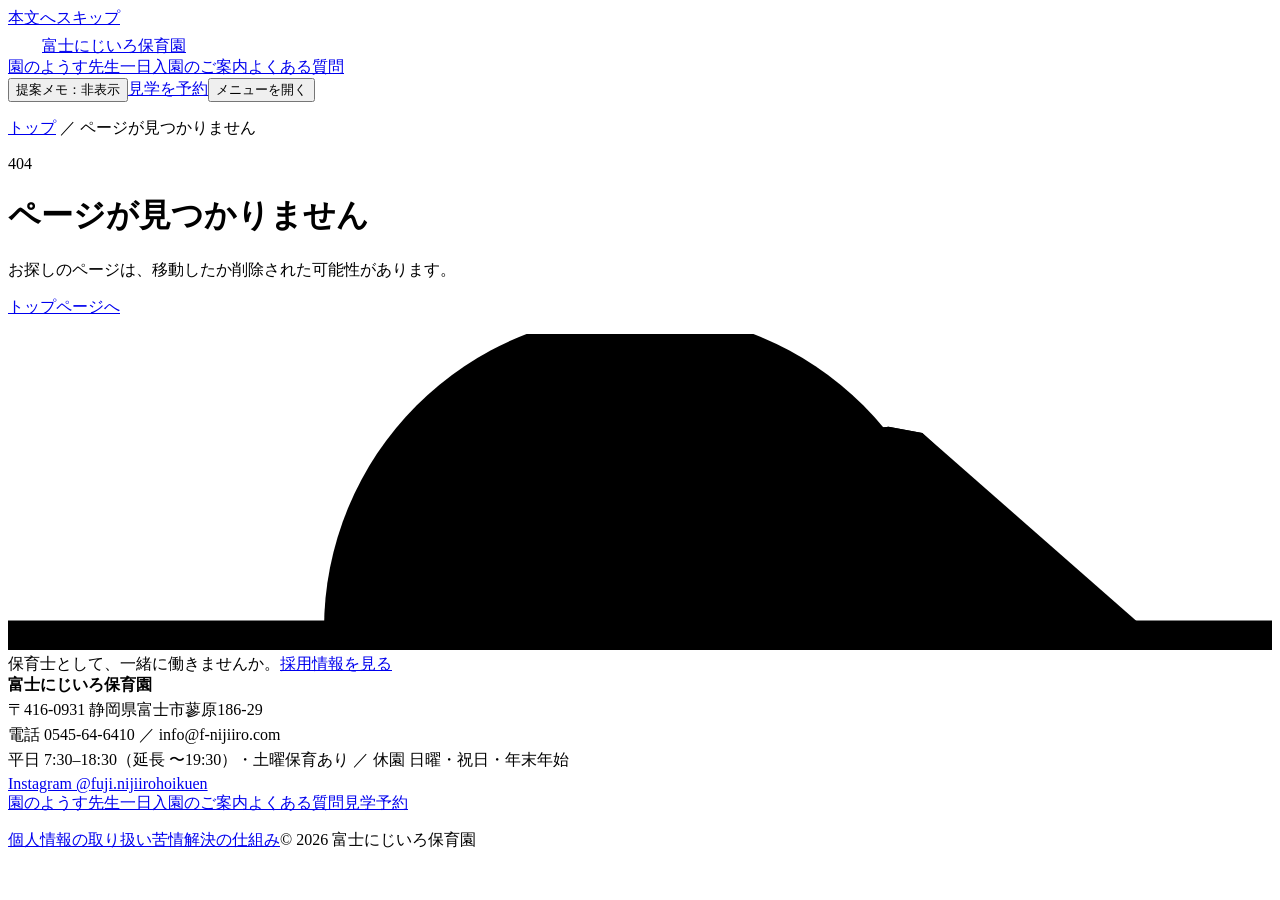
==== 404/index.html @ fb6dd58d "確認用プレビューを公開 Co-Authored-By: Claude Opus 5.5 <noreply@anthropic.com>" ====
<!DOCTYPE html><html lang="ja" class="klee_one_d4a8d905-module__FEglpW__variable zen_kaku_gothic_new_a255cc1d-module__hbiA_q__variable fredoka_ed360d62-module__T6esDq__variable"><head><meta charSet="utf-8"/><meta name="viewport" content="width=device-width, initial-scale=1, viewport-fit=cover"/><link rel="stylesheet" href="/fuji-nijiiro-preview/_next/static/chunks/02b3q-wnqt8ev.css" data-precedence="next"/><link rel="stylesheet" href="/fuji-nijiiro-preview/_next/static/chunks/382g7exgnpxc5.css" data-precedence="next"/><link rel="stylesheet" href="/fuji-nijiiro-preview/_next/static/chunks/0oi9pnsf7dxhw.css" data-precedence="next"/><link rel="preload" as="script" fetchPriority="low" href="/fuji-nijiiro-preview/_next/static/chunks/12aruqaur5huj.js"/><script src="/fuji-nijiiro-preview/_next/static/chunks/3spakuf7xvknm.js" async=""></script><script src="/fuji-nijiiro-preview/_next/static/chunks/3bcs9-gjugoay.js" async=""></script><script src="/fuji-nijiiro-preview/_next/static/chunks/turbopack-0-0jgqx84bv3s.js" async=""></script><script src="/fuji-nijiiro-preview/_next/static/chunks/0du0nsleyqo_m.js" async=""></script><script src="/fuji-nijiiro-preview/_next/static/chunks/0y13n8u0n8-jg.js" async=""></script><meta name="robots" content="noindex"/><meta name="next-size-adjust" content=""/><meta name="theme-color" content="#FBF7F5" media="(prefers-color-scheme: light)"/><meta name="theme-color" content="#1C1827" media="(prefers-color-scheme: dark)"/><title>富士にじいろ保育園｜富士市蓼原の0〜2歳児保育園</title><meta name="description" content="静岡県富士市蓼原にある0〜2歳児の小さな保育園。保育士9名、園内調理の給食、虹色のベッドでのお昼寝。見学は平日午前を中心に受け付けています。"/><meta name="robots" content="noindex, nofollow"/><link rel="canonical" href="https://yukis01060106.github.io/fuji-nijiiro-preview/"/><meta property="og:title" content="富士にじいろ保育園｜小さな手を、安心して預けられる場所。"/><meta property="og:description" content="静岡県富士市蓼原にある0〜2歳児の小さな保育園。保育士9名、園内調理の給食、虹色のベッドでのお昼寝。見学は平日午前を中心に受け付けています。"/><meta property="og:site_name" content="富士にじいろ保育園"/><meta property="og:locale" content="ja_JP"/><meta property="og:image" content="https://yukis01060106.github.io/fuji-nijiiro-preview/og.png"/><meta property="og:image:width" content="1200"/><meta property="og:image:height" content="630"/><meta property="og:image:alt" content="親子が手をつないで、虹のかかる保育園の扉をくぐる水彩のイラスト"/><meta property="og:type" content="website"/><meta name="twitter:card" content="summary_large_image"/><meta name="twitter:title" content="富士にじいろ保育園｜小さな手を、安心して預けられる場所。"/><meta name="twitter:description" content="静岡県富士市蓼原にある0〜2歳児の小さな保育園。保育士9名、園内調理の給食、虹色のベッドでのお昼寝。見学は平日午前を中心に受け付けています。"/><meta name="twitter:image" content="https://yukis01060106.github.io/fuji-nijiiro-preview/og.png"/><link rel="icon" href="/fuji-nijiiro-preview/icon.svg?icon.19hke7n_ek3kn.svg" sizes="any" type="image/svg+xml"/><script src="/fuji-nijiiro-preview/_next/static/chunks/0cz1d0mv5g_q7.js" noModule=""></script></head><body><div hidden=""><!--$--><!--/$--></div><a class="skip" href="#main">本文へスキップ</a><header class="site-head solid"><div class="wrap head-row"><a class="logo" href="/fuji-nijiiro-preview/" aria-label="富士にじいろ保育園 トップへ"><svg width="34" height="22" viewBox="0 0 34 22" aria-hidden="true"><g fill="none" stroke-width="3" stroke-linecap="round"><path d="M3 20a14 14 0 0 1 28 0" style="stroke:var(--r1)"></path><path d="M8 20a9 9 0 0 1 18 0" style="stroke:var(--r4)"></path><path d="M13 20a4 4 0 0 1 8 0" style="stroke:var(--r6)"></path></g></svg><span>富士にじいろ保育園</span></a><nav class="head-nav" aria-label="メインメニュー"><a href="/fuji-nijiiro-preview/#place">園のようす</a><a href="/fuji-nijiiro-preview/#teachers">先生</a><a href="/fuji-nijiiro-preview/#day">一日</a><a href="/fuji-nijiiro-preview/guide">入園のご案内</a><a href="/fuji-nijiiro-preview/guide#faq">よくある質問</a></nav><div class="head-actions"><button class="memo-toggle" type="button" aria-pressed="false">提案メモ：<!-- -->非表示</button><a class="btn small" href="/fuji-nijiiro-preview/#visit">見学を予約</a><button class="menu-btn" type="button" aria-expanded="false" aria-controls="mobile-menu"><span aria-hidden="true" class="menu-icon"><i></i><i></i></span><span class="sr-only">メニューを開く</span></button></div></div><nav id="mobile-menu" class="mobile-menu" hidden="" aria-label="メニュー"><div class="wrap"><a href="/fuji-nijiiro-preview/#place">園のようす</a><a href="/fuji-nijiiro-preview/#teachers">先生</a><a href="/fuji-nijiiro-preview/#day">一日</a><a href="/fuji-nijiiro-preview/guide">入園のご案内</a><a href="/fuji-nijiiro-preview/guide#faq">よくある質問</a><a href="/fuji-nijiiro-preview/#visit">見学のご予約・アクセス</a><a href="/fuji-nijiiro-preview/recruit">保育士の採用情報</a></div></nav></header><main id="main" class="subpage"><div class="wrap"><p class="crumbs"><a href="/fuji-nijiiro-preview/">トップ</a> ／ <!-- -->ページが見つかりません</p><div class="sec-head"><p class="sec-label">404</p><h1>ページが見つかりません</h1><p>お探しのページは、移動したか削除された可能性があります。</p></div><div class="prose"><p><a class="btn" href="/fuji-nijiiro-preview/">トップページへ</a></p></div></div></main><footer><div class="wrap"><svg class="foot-art" viewBox="0 0 600 150" aria-hidden="true"><g class="wc"><path class="s-fuji" d="M300 140 L400 46 L418 44 L434 47 L540 140Z"></path><path class="s-snow" d="M388 58 400 46 418 44 434 47 448 60 440 57 432 64 422 56 414 65 404 56 396 63Z"></path><path class="rb-static" style="stroke:var(--r1)" d="M150 140A150 150 0 0 1 450 140"></path><path class="rb-static" style="stroke:var(--r2)" d="M157 140A143 143 0 0 1 443 140"></path><path class="rb-static" style="stroke:var(--r3)" d="M164 140A136 136 0 0 1 436 140"></path><path class="rb-static" style="stroke:var(--r4)" d="M171 140A129 129 0 0 1 429 140"></path><path class="rb-static" style="stroke:var(--r5)" d="M178 140A122 122 0 0 1 422 140"></path><path class="rb-static" style="stroke:var(--r6)" d="M185 140A115 115 0 0 1 415 140"></path><path class="rb-static" style="stroke:var(--r7)" d="M192 140A108 108 0 0 1 408 140"></path><rect class="s-ground" x="0" y="136" width="600" height="14"></rect></g><g class="hand outline"><rect class="s-wallwood" x="230" y="92" width="140" height="48"></rect><rect class="s-roofcap" x="226" y="88" width="148" height="6" rx="2"></rect><rect class="s-frame" x="288" y="108" width="24" height="32" rx="1"></rect><rect class="s-glow" x="291" y="111" width="18" height="29"></rect><rect class="s-frame" x="334" y="108" width="18" height="16" rx="1"></rect></g></svg><div class="recruit"><span>保育士として、一緒に働きませんか。</span><a href="/fuji-nijiiro-preview/recruit">採用情報を見る</a></div><div class="foot"><div style="display:grid;gap:4px"><strong class="foot-name">富士にじいろ保育園</strong><span>〒416-0931<!-- --> <!-- -->静岡県富士市蓼原186-29</span><span>電話 <!-- -->0545-64-6410<!-- --> ／ <!-- -->info@f-nijiiro.com</span><span>平日 7:30–18:30（延長 〜19:30）・土曜保育あり ／ 休園 <!-- -->日曜・祝日・年末年始</span><a href="https://www.instagram.com/fuji.nijiirohoikuen/" target="_blank" rel="noopener noreferrer">Instagram @<!-- -->fuji.nijiirohoikuen</a></div><nav aria-label="フッター"><a href="/fuji-nijiiro-preview/#place">園のようす</a><a href="/fuji-nijiiro-preview/#teachers">先生</a><a href="/fuji-nijiiro-preview/#day">一日</a><a href="/fuji-nijiiro-preview/guide">入園のご案内</a><a href="/fuji-nijiiro-preview/guide#faq">よくある質問</a><a href="/fuji-nijiiro-preview/#visit">見学予約</a></nav></div><p class="foot-legal"><a href="/fuji-nijiiro-preview/privacy">個人情報の取り扱い</a><a href="/fuji-nijiiro-preview/complaints">苦情解決の仕組み</a><span>© 2026 <!-- -->富士にじいろ保育園</span></p></div></footer><!--$--><!--/$--><script src="/fuji-nijiiro-preview/_next/static/chunks/12aruqaur5huj.js" id="_R_" async=""></script><script>(self.__next_f=self.__next_f||[]).push([0])</script><script>self.__next_f.push([1,"1:\"$Sreact.fragment\"\n2:I[39756,[\"/fuji-nijiiro-preview/_next/static/chunks/0du0nsleyqo_m.js\"],\"default\"]\n3:I[37457,[\"/fuji-nijiiro-preview/_next/static/chunks/0du0nsleyqo_m.js\"],\"default\"]\n4:I[70119,[\"/fuji-nijiiro-preview/_next/static/chunks/0du0nsleyqo_m.js\",\"/fuji-nijiiro-preview/_next/static/chunks/0y13n8u0n8-jg.js\"],\"default\"]\nf:I[68027,[\"/fuji-nijiiro-preview/_next/static/chunks/0du0nsleyqo_m.js\"],\"default\",1]\n:HL[\"/fuji-nijiiro-preview/_next/static/chunks/02b3q-wnqt8ev.css\",\"style\"]\n:HL[\"/fuji-nijiiro-preview/_next/static/chunks/382g7exgnpxc5.css\",\"style\"]\n:HL[\"/fuji-nijiiro-preview/_next/static/chunks/0oi9pnsf7dxhw.css\",\"style\"]\nd:X\n"])</script><script>self.__next_f.push([1,"0:{\"P\":null,\"c\":[\"\",\"_not-found\",\"\"],\"q\":\"\",\"i\":false,\"f\":[[[\"\",{\"children\":[\"/_not-found\",{\"children\":[\"__PAGE__\",{},\"$undefined\",\"$undefined\",4608]},\"$undefined\",\"$undefined\",4608]},\"$undefined\",\"$undefined\",4624],[[\"$\",\"$1\",\"c\",{\"children\":[[[\"$\",\"link\",\"0\",{\"rel\":\"stylesheet\",\"href\":\"/fuji-nijiiro-preview/_next/static/chunks/02b3q-wnqt8ev.css\",\"precedence\":\"next\",\"crossOrigin\":\"$undefined\",\"nonce\":\"$undefined\"}],[\"$\",\"link\",\"1\",{\"rel\":\"stylesheet\",\"href\":\"/fuji-nijiiro-preview/_next/static/chunks/382g7exgnpxc5.css\",\"precedence\":\"next\",\"crossOrigin\":\"$undefined\",\"nonce\":\"$undefined\"}],[\"$\",\"link\",\"2\",{\"rel\":\"stylesheet\",\"href\":\"/fuji-nijiiro-preview/_next/static/chunks/0oi9pnsf7dxhw.css\",\"precedence\":\"next\",\"crossOrigin\":\"$undefined\",\"nonce\":\"$undefined\"}],[\"$\",\"script\",\"script-0\",{\"src\":\"/fuji-nijiiro-preview/_next/static/chunks/0du0nsleyqo_m.js\",\"async\":true,\"nonce\":\"$undefined\"}]],[\"$\",\"html\",null,{\"lang\":\"ja\",\"className\":\"klee_one_d4a8d905-module__FEglpW__variable zen_kaku_gothic_new_a255cc1d-module__hbiA_q__variable fredoka_ed360d62-module__T6esDq__variable\",\"children\":[\"$\",\"body\",null,{\"children\":[[\"$\",\"a\",null,{\"className\":\"skip\",\"href\":\"#main\",\"children\":\"本文へスキップ\"}],[\"$\",\"$L2\",null,{\"parallelRouterKey\":\"children\",\"error\":\"$undefined\",\"errorStyles\":\"$undefined\",\"errorScripts\":\"$undefined\",\"template\":[\"$\",\"$L3\",null,{}],\"templateStyles\":\"$undefined\",\"templateScripts\":\"$undefined\",\"notFound\":[[[\"$\",\"$L4\",null,{\"solidAlways\":true}],[\"$\",\"main\",null,{\"id\":\"main\",\"className\":\"subpage\",\"children\":[\"$\",\"div\",null,{\"className\":\"wrap\",\"children\":[[\"$\",\"p\",null,{\"className\":\"crumbs\",\"children\":[[\"$\",\"a\",null,{\"href\":\"/fuji-nijiiro-preview/\",\"children\":\"トップ\"}],\" ／ \",\"ページが見つかりません\"]}],[\"$\",\"div\",null,{\"className\":\"sec-head\",\"children\":[[\"$\",\"p\",null,{\"className\":\"sec-label\",\"children\":\"404\"}],[\"$\",\"h1\",null,{\"children\":\"ページが見つかりません\"}],[\"$\",\"p\",null,{\"children\":\"お探しのページは、移動したか削除された可能性があります。\"}]]}],[\"$\",\"div\",null,{\"className\":\"prose\",\"children\":[\"$\",\"p\",null,{\"children\":[\"$\",\"a\",null,{\"className\":\"btn\",\"href\":\"/fuji-nijiiro-preview/\",\"children\":\"トップページへ\"}]}]}]]}]}],[\"$\",\"footer\",null,{\"children\":[\"$\",\"div\",null,{\"className\":\"wrap\",\"children\":[[\"$\",\"svg\",null,{\"className\":\"foot-art\",\"viewBox\":\"0 0 600 150\",\"aria-hidden\":\"true\",\"children\":[[\"$\",\"g\",null,{\"className\":\"wc\",\"children\":[[\"$\",\"path\",null,{\"className\":\"s-fuji\",\"d\":\"M300 140 L400 46 L418 44 L434 47 L540 140Z\"}],[\"$\",\"path\",null,{\"className\":\"s-snow\",\"d\":\"M388 58 400 46 418 44 434 47 448 60 440 57 432 64 422 56 414 65 404 56 396 63Z\"}],[[\"$\",\"path\",\"--r1\",{\"className\":\"rb-static\",\"style\":{\"stroke\":\"var(--r1)\"},\"d\":\"M150 140A150 150 0 0 1 450 140\"}],[\"$\",\"path\",\"--r2\",{\"className\":\"rb-static\",\"style\":{\"stroke\":\"var(--r2)\"},\"d\":\"M157 140A143 143 0 0 1 443 140\"}],[\"$\",\"path\",\"--r3\",{\"className\":\"rb-static\",\"style\":{\"stroke\":\"var(--r3)\"},\"d\":\"M164 140A136 136 0 0 1 436 140\"}],[\"$\",\"path\",\"--r4\",{\"className\":\"rb-static\",\"style\":{\"stroke\":\"var(--r4)\"},\"d\":\"M171 140A129 129 0 0 1 429 140\"}],[\"$\",\"path\",\"--r5\",{\"className\":\"rb-static\",\"style\":{\"stroke\":\"var(--r5)\"},\"d\":\"M178 140A122 122 0 0 1 422 140\"}],[\"$\",\"path\",\"--r6\",{\"className\":\"rb-static\",\"style\":{\"stroke\":\"var(--r6)\"},\"d\":\"M185 140A115 115 0 0 1 415 140\"}],[\"$\",\"path\",\"--r7\",{\"className\":\"rb-static\",\"style\":{\"stroke\":\"var(--r7)\"},\"d\":\"M192 140A108 108 0 0 1 408 140\"}]],[\"$\",\"rect\",null,{\"className\":\"s-ground\",\"x\":\"0\",\"y\":\"136\",\"width\":\"600\",\"height\":\"14\"}]]}],[\"$\",\"g\",null,{\"className\":\"hand outline\",\"children\":[[\"$\",\"rect\",null,{\"className\":\"s-wallwood\",\"x\":\"230\",\"y\":\"92\",\"width\":\"140\",\"height\":\"48\"}],[\"$\",\"rect\",null,{\"className\":\"s-roofcap\",\"x\":\"226\",\"y\":\"88\",\"width\":\"148\",\"height\":\"6\",\"rx\":\"2\"}],[\"$\",\"rect\",null,{\"className\":\"s-frame\",\"x\":\"288\",\"y\":\"108\",\"width\":\"24\",\"height\":\"32\",\"rx\":\"1\"}],[\"$\",\"rect\",null,{\"className\":\"s-glow\",\"x\":\"291\",\"y\":\"111\",\"width\":\"18\",\"height\":\"29\"}],[\"$\",\"rect\",null,{\"className\":\"s-frame\",\"x\":\"334\",\"y\":\"108\",\"width\":\"18\",\"height\":\"16\",\"rx\":\"1\"}]]}]]}],[\"$\",\"div\",null,{\"className\":\"recruit\",\"children\":[[\"$\",\"span\",null,{\"children\":\"保育士として、一緒に働きませんか。\"}],[\"$\",\"a\",null,{\"href\":\"/fuji-nijiiro-preview/recruit\",\"children\":\"採用情報を見る\"}]]}],[\"$\",\"div\",null,{\"className\":\"foot\",\"children\":[[\"$\",\"div\",null,{\"style\":{\"display\":\"grid\",\"gap\":4},\"children\":[[\"$\",\"strong\",null,{\"className\":\"foot-name\",\"children\":\"富士にじいろ保育園\"}],[\"$\",\"span\",null,{\"children\":[\"〒416-0931\",\" \",\"静岡県富士市蓼原186-29\"]}],[\"$\",\"span\",null,{\"children\":[\"電話 \",\"0545-64-6410\",\" ／ \",\"info@f-nijiiro.com\"]}],[\"$\",\"span\",null,{\"children\":[\"平日 7:30–18:30（延長 〜19:30）・土曜保育あり ／ 休園 \",\"日曜・祝日・年末年始\"]}],[\"$\",\"a\",null,{\"href\":\"https://www.instagram.com/fuji.nijiirohoikuen/\",\"target\":\"_blank\",\"rel\":\"noopener noreferrer\",\"children\":[\"Instagram @\",\"fuji.nijiirohoikuen\"]}]]}],[\"$\",\"nav\",null,{\"aria-label\":\"フッター\",\"children\":[[[\"$\",\"a\",\"/fuji-nijiiro-preview/#place\",{\"href\":\"/fuji-nijiiro-preview/#place\",\"children\":\"園のようす\"}],[\"$\",\"a\",\"/fuji-nijiiro-preview/#teachers\",{\"href\":\"/fuji-nijiiro-preview/#teachers\",\"children\":\"先生\"}],\"$L5\",\"$L6\",\"$L7\"],\"$L8\"]}]]}],\"$L9\"]}]}]],[]],\"forbidden\":\"$undefined\",\"unauthorized\":\"$undefined\"}],\"$La\"]}]}]]}],{\"children\":[\"$Lb\",{\"children\":[\"$Lc\",{},null,false,null]},null,false,\"$d\"]},null,false,null],\"$Le\",false]],\"m\":\"$undefined\",\"G\":[\"$f\",[\"$L10\",\"$L11\",\"$L12\"]],\"S\":true,\"h\":null,\"r\":\"$undefined\",\"s\":\"$undefined\",\"a\":\"$undefined\",\"l\":\"$undefined\",\"p\":\"$undefined\",\"d\":\"$undefined\",\"b\":\"CigqmgHalCuzn7Uz724eG\"}\n"])</script><script>self.__next_f.push([1,"13:I[24100,[\"/fuji-nijiiro-preview/_next/static/chunks/0du0nsleyqo_m.js\"],\"default\"]\n14:I[97367,[\"/fuji-nijiiro-preview/_next/static/chunks/0du0nsleyqo_m.js\"],\"OutletBoundary\"]\n15:\"$Sreact.suspense\"\n17:I[97367,[\"/fuji-nijiiro-preview/_next/static/chunks/0du0nsleyqo_m.js\"],\"ViewportBoundary\"]\n19:I[97367,[\"/fuji-nijiiro-preview/_next/static/chunks/0du0nsleyqo_m.js\"],\"MetadataBoundary\"]\n5:[\"$\",\"a\",\"/fuji-nijiiro-preview/#day\",{\"href\":\"/fuji-nijiiro-preview/#day\",\"children\":\"一日\"}]\n6:[\"$\",\"a\",\"/fuji-nijiiro-preview/guide\",{\"href\":\"/fuji-nijiiro-preview/guide\",\"children\":\"入園のご案内\"}]\n7:[\"$\",\"a\",\"/fuji-nijiiro-preview/guide#faq\",{\"href\":\"/fuji-nijiiro-preview/guide#faq\",\"children\":\"よくある質問\"}]\n8:[\"$\",\"a\",null,{\"href\":\"/fuji-nijiiro-preview/#visit\",\"children\":\"見学予約\"}]\n9:[\"$\",\"p\",null,{\"className\":\"foot-legal\",\"children\":[[\"$\",\"a\",null,{\"href\":\"/fuji-nijiiro-preview/privacy\",\"children\":\"個人情報の取り扱い\"}],[\"$\",\"a\",null,{\"href\":\"/fuji-nijiiro-preview/complaints\",\"children\":\"苦情解決の仕組み\"}],[\"$\",\"span\",null,{\"children\":[\"© 2026 \",\"富士にじいろ保育園\"]}]]}]\na:[\"$\",\"$L13\",null,{}]\nb:[\"$\",\"$1\",\"c\",{\"children\":[null,[\"$\",\"$L2\",null,{\"parallelRouterKey\":\"children\",\"error\":\"$undefined\",\"errorStyles\":\"$undefined\",\"errorScripts\":\"$undefined\",\"template\":[\"$\",\"$L3\",null,{}],\"templateStyles\":\"$undefined\",\"templateScripts\":\"$undefined\",\"notFound\":\"$undefined\",\"forbidden\":\"$undefined\",\"unauthorized\":\"$undefined\"}]]}]\n"])</script><script>self.__next_f.push([1,"c:[\"$\",\"$1\",\"c\",{\"children\":[[[\"$\",\"$L4\",null,{\"solidAlways\":true}],[\"$\",\"main\",null,{\"id\":\"main\",\"className\":\"subpage\",\"children\":[\"$\",\"div\",null,{\"className\":\"wrap\",\"children\":[[\"$\",\"p\",null,{\"className\":\"crumbs\",\"children\":[[\"$\",\"a\",null,{\"href\":\"/fuji-nijiiro-preview/\",\"children\":\"トップ\"}],\" ／ \",\"ページが見つかりません\"]}],[\"$\",\"div\",null,{\"className\":\"sec-head\",\"children\":[[\"$\",\"p\",null,{\"className\":\"sec-label\",\"children\":\"404\"}],[\"$\",\"h1\",null,{\"children\":\"ページが見つかりません\"}],[\"$\",\"p\",null,{\"children\":\"お探しのページは、移動したか削除された可能性があります。\"}]]}],[\"$\",\"div\",null,{\"className\":\"prose\",\"children\":[\"$\",\"p\",null,{\"children\":[\"$\",\"a\",null,{\"className\":\"btn\",\"href\":\"/fuji-nijiiro-preview/\",\"children\":\"トップページへ\"}]}]}]]}]}],[\"$\",\"footer\",null,{\"children\":[\"$\",\"div\",null,{\"className\":\"wrap\",\"children\":[[\"$\",\"svg\",null,{\"className\":\"foot-art\",\"viewBox\":\"0 0 600 150\",\"aria-hidden\":\"true\",\"children\":[[\"$\",\"g\",null,{\"className\":\"wc\",\"children\":[[\"$\",\"path\",null,{\"className\":\"s-fuji\",\"d\":\"M300 140 L400 46 L418 44 L434 47 L540 140Z\"}],[\"$\",\"path\",null,{\"className\":\"s-snow\",\"d\":\"M388 58 400 46 418 44 434 47 448 60 440 57 432 64 422 56 414 65 404 56 396 63Z\"}],[[\"$\",\"path\",\"--r1\",{\"className\":\"rb-static\",\"style\":{\"stroke\":\"var(--r1)\"},\"d\":\"M150 140A150 150 0 0 1 450 140\"}],[\"$\",\"path\",\"--r2\",{\"className\":\"rb-static\",\"style\":{\"stroke\":\"var(--r2)\"},\"d\":\"M157 140A143 143 0 0 1 443 140\"}],[\"$\",\"path\",\"--r3\",{\"className\":\"rb-static\",\"style\":{\"stroke\":\"var(--r3)\"},\"d\":\"M164 140A136 136 0 0 1 436 140\"}],[\"$\",\"path\",\"--r4\",{\"className\":\"rb-static\",\"style\":{\"stroke\":\"var(--r4)\"},\"d\":\"M171 140A129 129 0 0 1 429 140\"}],[\"$\",\"path\",\"--r5\",{\"className\":\"rb-static\",\"style\":{\"stroke\":\"var(--r5)\"},\"d\":\"M178 140A122 122 0 0 1 422 140\"}],[\"$\",\"path\",\"--r6\",{\"className\":\"rb-static\",\"style\":{\"stroke\":\"var(--r6)\"},\"d\":\"M185 140A115 115 0 0 1 415 140\"}],[\"$\",\"path\",\"--r7\",{\"className\":\"rb-static\",\"style\":{\"stroke\":\"var(--r7)\"},\"d\":\"M192 140A108 108 0 0 1 408 140\"}]],[\"$\",\"rect\",null,{\"className\":\"s-ground\",\"x\":\"0\",\"y\":\"136\",\"width\":\"600\",\"height\":\"14\"}]]}],[\"$\",\"g\",null,{\"className\":\"hand outline\",\"children\":[[\"$\",\"rect\",null,{\"className\":\"s-wallwood\",\"x\":\"230\",\"y\":\"92\",\"width\":\"140\",\"height\":\"48\"}],[\"$\",\"rect\",null,{\"className\":\"s-roofcap\",\"x\":\"226\",\"y\":\"88\",\"width\":\"148\",\"height\":\"6\",\"rx\":\"2\"}],[\"$\",\"rect\",null,{\"className\":\"s-frame\",\"x\":\"288\",\"y\":\"108\",\"width\":\"24\",\"height\":\"32\",\"rx\":\"1\"}],[\"$\",\"rect\",null,{\"className\":\"s-glow\",\"x\":\"291\",\"y\":\"111\",\"width\":\"18\",\"height\":\"29\"}],[\"$\",\"rect\",null,{\"className\":\"s-frame\",\"x\":\"334\",\"y\":\"108\",\"width\":\"18\",\"height\":\"16\",\"rx\":\"1\"}]]}]]}],[\"$\",\"div\",null,{\"className\":\"recruit\",\"children\":[[\"$\",\"span\",null,{\"children\":\"保育士として、一緒に働きませんか。\"}],[\"$\",\"a\",null,{\"href\":\"/fuji-nijiiro-preview/recruit\",\"children\":\"採用情報を見る\"}]]}],[\"$\",\"div\",null,{\"className\":\"foot\",\"children\":[[\"$\",\"div\",null,{\"style\":{\"display\":\"grid\",\"gap\":4},\"children\":[[\"$\",\"strong\",null,{\"className\":\"foot-name\",\"children\":\"富士にじいろ保育園\"}],[\"$\",\"span\",null,{\"children\":[\"〒416-0931\",\" \",\"静岡県富士市蓼原186-29\"]}],[\"$\",\"span\",null,{\"children\":[\"電話 \",\"0545-64-6410\",\" ／ \",\"info@f-nijiiro.com\"]}],[\"$\",\"span\",null,{\"children\":[\"平日 7:30–18:30（延長 〜19:30）・土曜保育あり ／ 休園 \",\"日曜・祝日・年末年始\"]}],[\"$\",\"a\",null,{\"href\":\"https://www.instagram.com/fuji.nijiirohoikuen/\",\"target\":\"_blank\",\"rel\":\"noopener noreferrer\",\"children\":[\"Instagram @\",\"fuji.nijiirohoikuen\"]}]]}],[\"$\",\"nav\",null,{\"aria-label\":\"フッター\",\"children\":[[[\"$\",\"a\",\"/fuji-nijiiro-preview/#place\",{\"href\":\"/fuji-nijiiro-preview/#place\",\"children\":\"園のようす\"}],[\"$\",\"a\",\"/fuji-nijiiro-preview/#teachers\",{\"href\":\"/fuji-nijiiro-preview/#teachers\",\"children\":\"先生\"}],[\"$\",\"a\",\"/fuji-nijiiro-preview/#day\",{\"href\":\"/fuji-nijiiro-preview/#day\",\"children\":\"一日\"}],[\"$\",\"a\",\"/fuji-nijiiro-preview/guide\",{\"href\":\"/fuji-nijiiro-preview/guide\",\"children\":\"入園のご案内\"}],[\"$\",\"a\",\"/fuji-nijiiro-preview/guide#faq\",{\"href\":\"/fuji-nijiiro-preview/guide#faq\",\"children\":\"よくある質問\"}]],[\"$\",\"a\",null,{\"href\":\"/fuji-nijiiro-preview/#visit\",\"children\":\"見学予約\"}]]}]]}],[\"$\",\"p\",null,{\"className\":\"foot-legal\",\"children\":[[\"$\",\"a\",null,{\"href\":\"/fuji-nijiiro-preview/privacy\",\"children\":\"個人情報の取り扱い\"}],[\"$\",\"a\",null,{\"href\":\"/fuji-nijiiro-preview/complaints\",\"children\":\"苦情解決の仕組み\"}],[\"$\",\"span\",null,{\"children\":[\"© 2026 \",\"富士にじいろ保育園\"]}]]}]]}]}]],[[\"$\",\"script\",\"script-0\",{\"src\":\"/fuji-nijiiro-preview/_next/static/chunks/0y13n8u0n8-jg.js\",\"async\":true,\"nonce\":\"$undefined\"}]],[\"$\",\"$L14\",null,{\"children\":[\"$\",\"$15\",null,{\"name\":\"Next.MetadataOutlet\",\"children\":\"$@16\"}]}]]}]\n"])</script><script>self.__next_f.push([1,"e:[\"$\",\"$1\",\"h\",{\"children\":[[\"$\",\"meta\",null,{\"name\":\"robots\",\"content\":\"noindex\"}],[\"$\",\"$L17\",null,{\"children\":\"$L18\"}],[\"$\",\"div\",null,{\"hidden\":true,\"children\":[\"$\",\"$L19\",null,{\"children\":[\"$\",\"$15\",null,{\"name\":\"Next.Metadata\",\"children\":\"$L1a\"}]}]}],[\"$\",\"meta\",null,{\"name\":\"next-size-adjust\",\"content\":\"\"}]]}]\n10:[\"$\",\"link\",\"0\",{\"rel\":\"stylesheet\",\"href\":\"/fuji-nijiiro-preview/_next/static/chunks/02b3q-wnqt8ev.css\",\"precedence\":\"next\",\"crossOrigin\":\"$undefined\",\"nonce\":\"$undefined\"}]\n11:[\"$\",\"link\",\"1\",{\"rel\":\"stylesheet\",\"href\":\"/fuji-nijiiro-preview/_next/static/chunks/382g7exgnpxc5.css\",\"precedence\":\"next\",\"crossOrigin\":\"$undefined\",\"nonce\":\"$undefined\"}]\n12:[\"$\",\"link\",\"2\",{\"rel\":\"stylesheet\",\"href\":\"/fuji-nijiiro-preview/_next/static/chunks/0oi9pnsf7dxhw.css\",\"precedence\":\"next\",\"crossOrigin\":\"$undefined\",\"nonce\":\"$undefined\"}]\n"])</script><script>self.__next_f.push([1,"d:C\n18:[[\"$\",\"meta\",\"0\",{\"charSet\":\"utf-8\"}],[\"$\",\"meta\",\"1\",{\"name\":\"viewport\",\"content\":\"width=device-width, initial-scale=1, viewport-fit=cover\"}],[\"$\",\"meta\",\"2\",{\"name\":\"theme-color\",\"content\":\"#FBF7F5\",\"media\":\"(prefers-color-scheme: light)\"}],[\"$\",\"meta\",\"3\",{\"name\":\"theme-color\",\"content\":\"#1C1827\",\"media\":\"(prefers-color-scheme: dark)\"}]]\n"])</script><script>self.__next_f.push([1,"1b:I[27201,[\"/fuji-nijiiro-preview/_next/static/chunks/0du0nsleyqo_m.js\"],\"IconMark\"]\n16:null\n"])</script><script>self.__next_f.push([1,"1a:[[\"$\",\"title\",\"0\",{\"children\":\"富士にじいろ保育園｜富士市蓼原の0〜2歳児保育園\"}],[\"$\",\"meta\",\"1\",{\"name\":\"description\",\"content\":\"静岡県富士市蓼原にある0〜2歳児の小さな保育園。保育士9名、園内調理の給食、虹色のベッドでのお昼寝。見学は平日午前を中心に受け付けています。\"}],[\"$\",\"meta\",\"2\",{\"name\":\"robots\",\"content\":\"noindex, nofollow\"}],[\"$\",\"link\",\"3\",{\"rel\":\"canonical\",\"href\":\"https://yukis01060106.github.io/fuji-nijiiro-preview/\"}],[\"$\",\"meta\",\"4\",{\"property\":\"og:title\",\"content\":\"富士にじいろ保育園｜小さな手を、安心して預けられる場所。\"}],[\"$\",\"meta\",\"5\",{\"property\":\"og:description\",\"content\":\"静岡県富士市蓼原にある0〜2歳児の小さな保育園。保育士9名、園内調理の給食、虹色のベッドでのお昼寝。見学は平日午前を中心に受け付けています。\"}],[\"$\",\"meta\",\"6\",{\"property\":\"og:site_name\",\"content\":\"富士にじいろ保育園\"}],[\"$\",\"meta\",\"7\",{\"property\":\"og:locale\",\"content\":\"ja_JP\"}],[\"$\",\"meta\",\"8\",{\"property\":\"og:image\",\"content\":\"https://yukis01060106.github.io/fuji-nijiiro-preview/og.png\"}],[\"$\",\"meta\",\"9\",{\"property\":\"og:image:width\",\"content\":\"1200\"}],[\"$\",\"meta\",\"10\",{\"property\":\"og:image:height\",\"content\":\"630\"}],[\"$\",\"meta\",\"11\",{\"property\":\"og:image:alt\",\"content\":\"親子が手をつないで、虹のかかる保育園の扉をくぐる水彩のイラスト\"}],[\"$\",\"meta\",\"12\",{\"property\":\"og:type\",\"content\":\"website\"}],[\"$\",\"meta\",\"13\",{\"name\":\"twitter:card\",\"content\":\"summary_large_image\"}],[\"$\",\"meta\",\"14\",{\"name\":\"twitter:title\",\"content\":\"富士にじいろ保育園｜小さな手を、安心して預けられる場所。\"}],[\"$\",\"meta\",\"15\",{\"name\":\"twitter:description\",\"content\":\"静岡県富士市蓼原にある0〜2歳児の小さな保育園。保育士9名、園内調理の給食、虹色のベッドでのお昼寝。見学は平日午前を中心に受け付けています。\"}],[\"$\",\"meta\",\"16\",{\"name\":\"twitter:image\",\"content\":\"https://yukis01060106.github.io/fuji-nijiiro-preview/og.png\"}],[\"$\",\"link\",\"17\",{\"rel\":\"icon\",\"href\":\"/fuji-nijiiro-preview/icon.svg?icon.19hke7n_ek3kn.svg\",\"sizes\":\"any\",\"type\":\"image/svg+xml\"}],[\"$\",\"$L1b\",\"18\",{}]]\n"])</script></body></html>
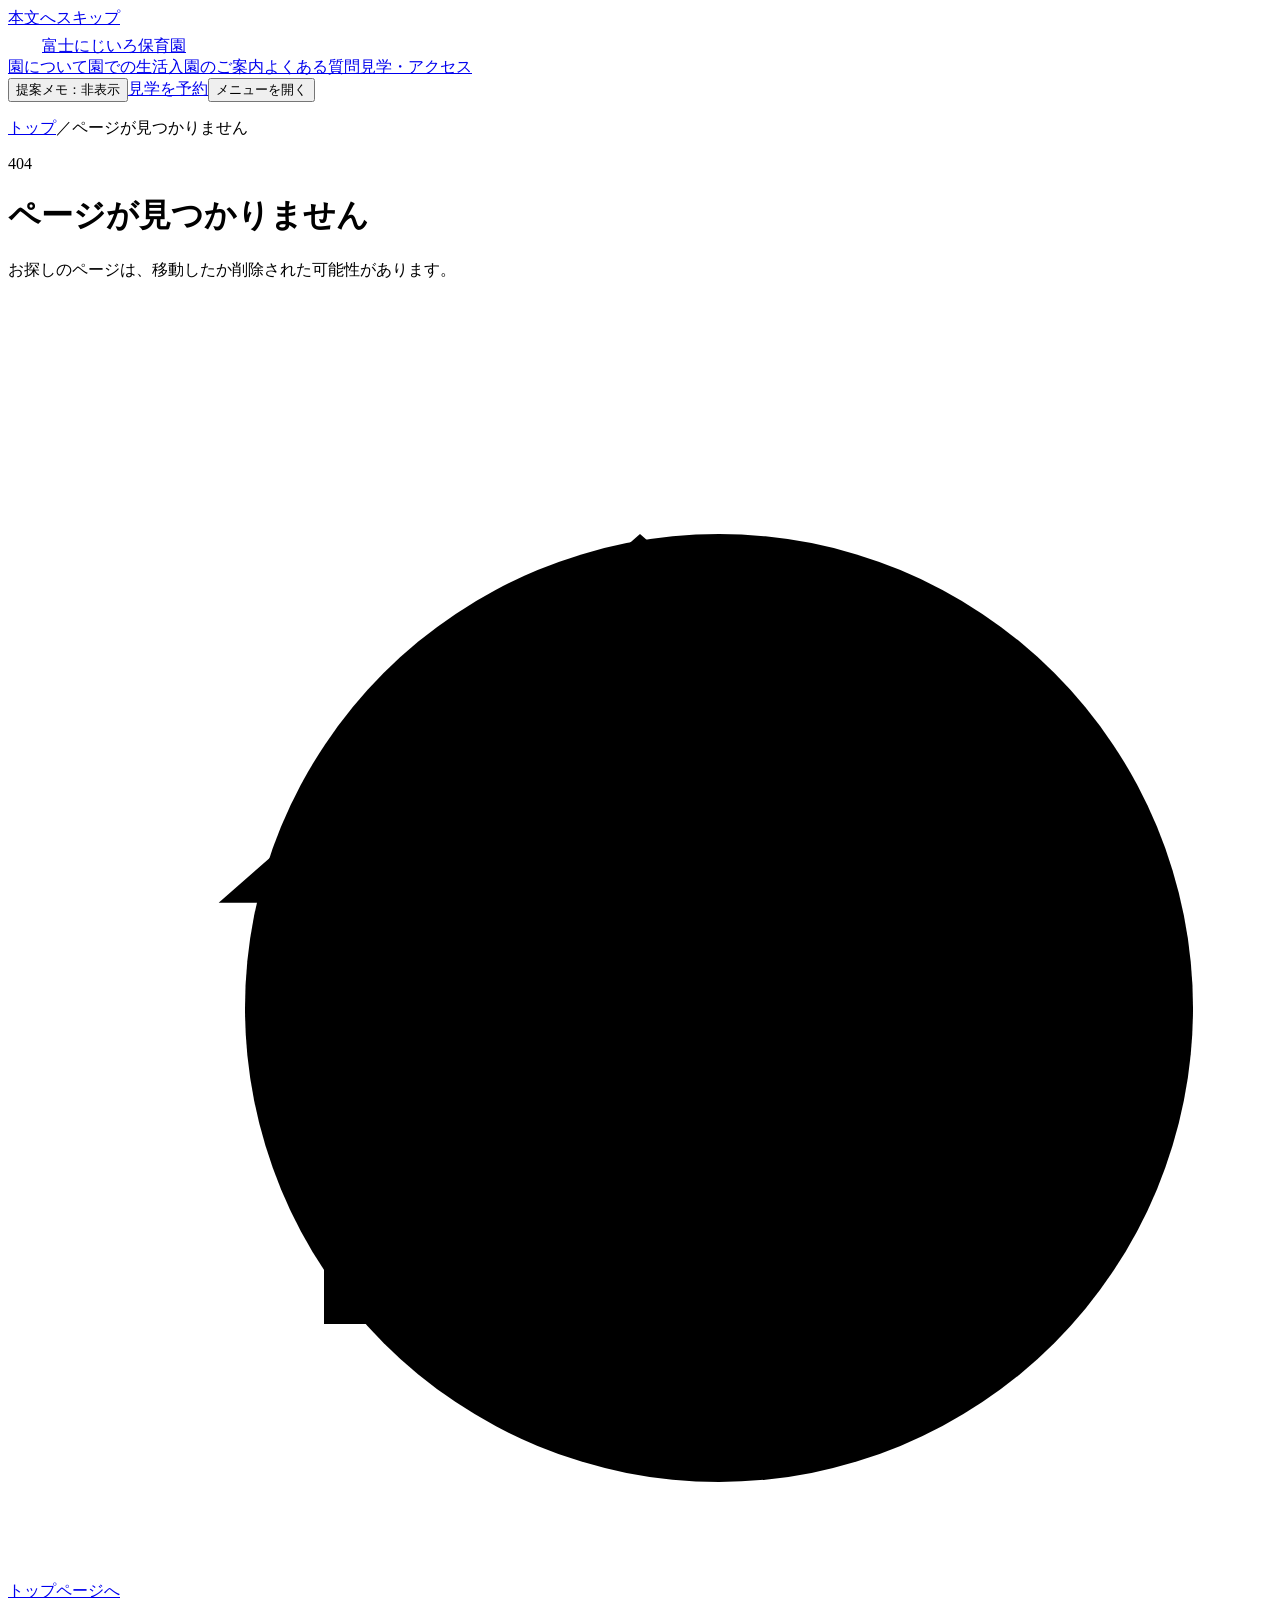
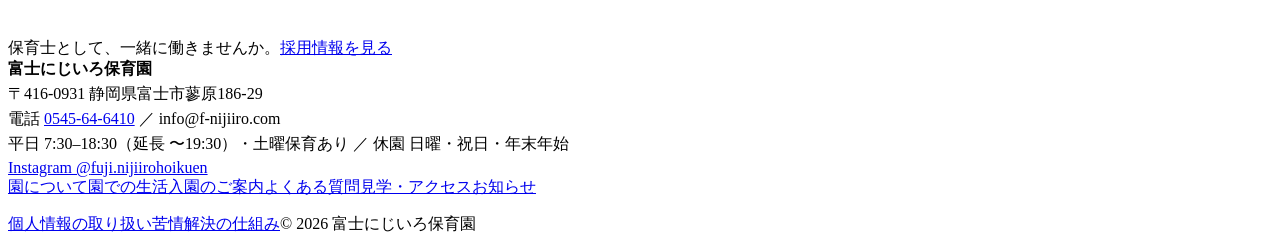
==== commit 97adc8d2: "下層ページを追加・全体のデザインを仕上げ Co-Authored-By: Claude Opus 5.5 <noreply@anthropic.com>" ====
--- a/404/index.html
+++ b/404/index.html
@@ -1 +1 @@
-<!DOCTYPE html><html lang="ja" class="klee_one_d4a8d905-module__FEglpW__variable zen_kaku_gothic_new_a255cc1d-module__hbiA_q__variable fredoka_ed360d62-module__T6esDq__variable"><head><meta charSet="utf-8"/><meta name="viewport" content="width=device-width, initial-scale=1, viewport-fit=cover"/><link rel="stylesheet" href="/fuji-nijiiro-preview/_next/static/chunks/02b3q-wnqt8ev.css" data-precedence="next"/><link rel="stylesheet" href="/fuji-nijiiro-preview/_next/static/chunks/382g7exgnpxc5.css" data-precedence="next"/><link rel="stylesheet" href="/fuji-nijiiro-preview/_next/static/chunks/0oi9pnsf7dxhw.css" data-precedence="next"/><link rel="preload" as="script" fetchPriority="low" href="/fuji-nijiiro-preview/_next/static/chunks/12aruqaur5huj.js"/><script src="/fuji-nijiiro-preview/_next/static/chunks/3spakuf7xvknm.js" async=""></script><script src="/fuji-nijiiro-preview/_next/static/chunks/3bcs9-gjugoay.js" async=""></script><script src="/fuji-nijiiro-preview/_next/static/chunks/turbopack-0-0jgqx84bv3s.js" async=""></script><script src="/fuji-nijiiro-preview/_next/static/chunks/0du0nsleyqo_m.js" async=""></script><script src="/fuji-nijiiro-preview/_next/static/chunks/0y13n8u0n8-jg.js" async=""></script><meta name="robots" content="noindex"/><meta name="next-size-adjust" content=""/><meta name="theme-color" content="#FBF7F5" media="(prefers-color-scheme: light)"/><meta name="theme-color" content="#1C1827" media="(prefers-color-scheme: dark)"/><title>富士にじいろ保育園｜富士市蓼原の0〜2歳児保育園</title><meta name="description" content="静岡県富士市蓼原にある0〜2歳児の小さな保育園。保育士9名、園内調理の給食、虹色のベッドでのお昼寝。見学は平日午前を中心に受け付けています。"/><meta name="robots" content="noindex, nofollow"/><link rel="canonical" href="https://yukis01060106.github.io/fuji-nijiiro-preview/"/><meta property="og:title" content="富士にじいろ保育園｜小さな手を、安心して預けられる場所。"/><meta property="og:description" content="静岡県富士市蓼原にある0〜2歳児の小さな保育園。保育士9名、園内調理の給食、虹色のベッドでのお昼寝。見学は平日午前を中心に受け付けています。"/><meta property="og:site_name" content="富士にじいろ保育園"/><meta property="og:locale" content="ja_JP"/><meta property="og:image" content="https://yukis01060106.github.io/fuji-nijiiro-preview/og.png"/><meta property="og:image:width" content="1200"/><meta property="og:image:height" content="630"/><meta property="og:image:alt" content="親子が手をつないで、虹のかかる保育園の扉をくぐる水彩のイラスト"/><meta property="og:type" content="website"/><meta name="twitter:card" content="summary_large_image"/><meta name="twitter:title" content="富士にじいろ保育園｜小さな手を、安心して預けられる場所。"/><meta name="twitter:description" content="静岡県富士市蓼原にある0〜2歳児の小さな保育園。保育士9名、園内調理の給食、虹色のベッドでのお昼寝。見学は平日午前を中心に受け付けています。"/><meta name="twitter:image" content="https://yukis01060106.github.io/fuji-nijiiro-preview/og.png"/><link rel="icon" href="/fuji-nijiiro-preview/icon.svg?icon.19hke7n_ek3kn.svg" sizes="any" type="image/svg+xml"/><script src="/fuji-nijiiro-preview/_next/static/chunks/0cz1d0mv5g_q7.js" noModule=""></script></head><body><div hidden=""><!--$--><!--/$--></div><a class="skip" href="#main">本文へスキップ</a><header class="site-head solid"><div class="wrap head-row"><a class="logo" href="/fuji-nijiiro-preview/" aria-label="富士にじいろ保育園 トップへ"><svg width="34" height="22" viewBox="0 0 34 22" aria-hidden="true"><g fill="none" stroke-width="3" stroke-linecap="round"><path d="M3 20a14 14 0 0 1 28 0" style="stroke:var(--r1)"></path><path d="M8 20a9 9 0 0 1 18 0" style="stroke:var(--r4)"></path><path d="M13 20a4 4 0 0 1 8 0" style="stroke:var(--r6)"></path></g></svg><span>富士にじいろ保育園</span></a><nav class="head-nav" aria-label="メインメニュー"><a href="/fuji-nijiiro-preview/#place">園のようす</a><a href="/fuji-nijiiro-preview/#teachers">先生</a><a href="/fuji-nijiiro-preview/#day">一日</a><a href="/fuji-nijiiro-preview/guide">入園のご案内</a><a href="/fuji-nijiiro-preview/guide#faq">よくある質問</a></nav><div class="head-actions"><button class="memo-toggle" type="button" aria-pressed="false">提案メモ：<!-- -->非表示</button><a class="btn small" href="/fuji-nijiiro-preview/#visit">見学を予約</a><button class="menu-btn" type="button" aria-expanded="false" aria-controls="mobile-menu"><span aria-hidden="true" class="menu-icon"><i></i><i></i></span><span class="sr-only">メニューを開く</span></button></div></div><nav id="mobile-menu" class="mobile-menu" hidden="" aria-label="メニュー"><div class="wrap"><a href="/fuji-nijiiro-preview/#place">園のようす</a><a href="/fuji-nijiiro-preview/#teachers">先生</a><a href="/fuji-nijiiro-preview/#day">一日</a><a href="/fuji-nijiiro-preview/guide">入園のご案内</a><a href="/fuji-nijiiro-preview/guide#faq">よくある質問</a><a href="/fuji-nijiiro-preview/#visit">見学のご予約・アクセス</a><a href="/fuji-nijiiro-preview/recruit">保育士の採用情報</a></div></nav></header><main id="main" class="subpage"><div class="wrap"><p class="crumbs"><a href="/fuji-nijiiro-preview/">トップ</a> ／ <!-- -->ページが見つかりません</p><div class="sec-head"><p class="sec-label">404</p><h1>ページが見つかりません</h1><p>お探しのページは、移動したか削除された可能性があります。</p></div><div class="prose"><p><a class="btn" href="/fuji-nijiiro-preview/">トップページへ</a></p></div></div></main><footer><div class="wrap"><svg class="foot-art" viewBox="0 0 600 150" aria-hidden="true"><g class="wc"><path class="s-fuji" d="M300 140 L400 46 L418 44 L434 47 L540 140Z"></path><path class="s-snow" d="M388 58 400 46 418 44 434 47 448 60 440 57 432 64 422 56 414 65 404 56 396 63Z"></path><path class="rb-static" style="stroke:var(--r1)" d="M150 140A150 150 0 0 1 450 140"></path><path class="rb-static" style="stroke:var(--r2)" d="M157 140A143 143 0 0 1 443 140"></path><path class="rb-static" style="stroke:var(--r3)" d="M164 140A136 136 0 0 1 436 140"></path><path class="rb-static" style="stroke:var(--r4)" d="M171 140A129 129 0 0 1 429 140"></path><path class="rb-static" style="stroke:var(--r5)" d="M178 140A122 122 0 0 1 422 140"></path><path class="rb-static" style="stroke:var(--r6)" d="M185 140A115 115 0 0 1 415 140"></path><path class="rb-static" style="stroke:var(--r7)" d="M192 140A108 108 0 0 1 408 140"></path><rect class="s-ground" x="0" y="136" width="600" height="14"></rect></g><g class="hand outline"><rect class="s-wallwood" x="230" y="92" width="140" height="48"></rect><rect class="s-roofcap" x="226" y="88" width="148" height="6" rx="2"></rect><rect class="s-frame" x="288" y="108" width="24" height="32" rx="1"></rect><rect class="s-glow" x="291" y="111" width="18" height="29"></rect><rect class="s-frame" x="334" y="108" width="18" height="16" rx="1"></rect></g></svg><div class="recruit"><span>保育士として、一緒に働きませんか。</span><a href="/fuji-nijiiro-preview/recruit">採用情報を見る</a></div><div class="foot"><div style="display:grid;gap:4px"><strong class="foot-name">富士にじいろ保育園</strong><span>〒416-0931<!-- --> <!-- -->静岡県富士市蓼原186-29</span><span>電話 <!-- -->0545-64-6410<!-- --> ／ <!-- -->info@f-nijiiro.com</span><span>平日 7:30–18:30（延長 〜19:30）・土曜保育あり ／ 休園 <!-- -->日曜・祝日・年末年始</span><a href="https://www.instagram.com/fuji.nijiirohoikuen/" target="_blank" rel="noopener noreferrer">Instagram @<!-- -->fuji.nijiirohoikuen</a></div><nav aria-label="フッター"><a href="/fuji-nijiiro-preview/#place">園のようす</a><a href="/fuji-nijiiro-preview/#teachers">先生</a><a href="/fuji-nijiiro-preview/#day">一日</a><a href="/fuji-nijiiro-preview/guide">入園のご案内</a><a href="/fuji-nijiiro-preview/guide#faq">よくある質問</a><a href="/fuji-nijiiro-preview/#visit">見学予約</a></nav></div><p class="foot-legal"><a href="/fuji-nijiiro-preview/privacy">個人情報の取り扱い</a><a href="/fuji-nijiiro-preview/complaints">苦情解決の仕組み</a><span>© 2026 <!-- -->富士にじいろ保育園</span></p></div></footer><!--$--><!--/$--><script src="/fuji-nijiiro-preview/_next/static/chunks/12aruqaur5huj.js" id="_R_" async=""></script><script>(self.__next_f=self.__next_f||[]).push([0])</script><script>self.__next_f.push([1,"1:\"$Sreact.fragment\"\n2:I[39756,[\"/fuji-nijiiro-preview/_next/static/chunks/0du0nsleyqo_m.js\"],\"default\"]\n3:I[37457,[\"/fuji-nijiiro-preview/_next/static/chunks/0du0nsleyqo_m.js\"],\"default\"]\n4:I[70119,[\"/fuji-nijiiro-preview/_next/static/chunks/0du0nsleyqo_m.js\",\"/fuji-nijiiro-preview/_next/static/chunks/0y13n8u0n8-jg.js\"],\"default\"]\nf:I[68027,[\"/fuji-nijiiro-preview/_next/static/chunks/0du0nsleyqo_m.js\"],\"default\",1]\n:HL[\"/fuji-nijiiro-preview/_next/static/chunks/02b3q-wnqt8ev.css\",\"style\"]\n:HL[\"/fuji-nijiiro-preview/_next/static/chunks/382g7exgnpxc5.css\",\"style\"]\n:HL[\"/fuji-nijiiro-preview/_next/static/chunks/0oi9pnsf7dxhw.css\",\"style\"]\nd:X\n"])</script><script>self.__next_f.push([1,"0:{\"P\":null,\"c\":[\"\",\"_not-found\",\"\"],\"q\":\"\",\"i\":false,\"f\":[[[\"\",{\"children\":[\"/_not-found\",{\"children\":[\"__PAGE__\",{},\"$undefined\",\"$undefined\",4608]},\"$undefined\",\"$undefined\",4608]},\"$undefined\",\"$undefined\",4624],[[\"$\",\"$1\",\"c\",{\"children\":[[[\"$\",\"link\",\"0\",{\"rel\":\"stylesheet\",\"href\":\"/fuji-nijiiro-preview/_next/static/chunks/02b3q-wnqt8ev.css\",\"precedence\":\"next\",\"crossOrigin\":\"$undefined\",\"nonce\":\"$undefined\"}],[\"$\",\"link\",\"1\",{\"rel\":\"stylesheet\",\"href\":\"/fuji-nijiiro-preview/_next/static/chunks/382g7exgnpxc5.css\",\"precedence\":\"next\",\"crossOrigin\":\"$undefined\",\"nonce\":\"$undefined\"}],[\"$\",\"link\",\"2\",{\"rel\":\"stylesheet\",\"href\":\"/fuji-nijiiro-preview/_next/static/chunks/0oi9pnsf7dxhw.css\",\"precedence\":\"next\",\"crossOrigin\":\"$undefined\",\"nonce\":\"$undefined\"}],[\"$\",\"script\",\"script-0\",{\"src\":\"/fuji-nijiiro-preview/_next/static/chunks/0du0nsleyqo_m.js\",\"async\":true,\"nonce\":\"$undefined\"}]],[\"$\",\"html\",null,{\"lang\":\"ja\",\"className\":\"klee_one_d4a8d905-module__FEglpW__variable zen_kaku_gothic_new_a255cc1d-module__hbiA_q__variable fredoka_ed360d62-module__T6esDq__variable\",\"children\":[\"$\",\"body\",null,{\"children\":[[\"$\",\"a\",null,{\"className\":\"skip\",\"href\":\"#main\",\"children\":\"本文へスキップ\"}],[\"$\",\"$L2\",null,{\"parallelRouterKey\":\"children\",\"error\":\"$undefined\",\"errorStyles\":\"$undefined\",\"errorScripts\":\"$undefined\",\"template\":[\"$\",\"$L3\",null,{}],\"templateStyles\":\"$undefined\",\"templateScripts\":\"$undefined\",\"notFound\":[[[\"$\",\"$L4\",null,{\"solidAlways\":true}],[\"$\",\"main\",null,{\"id\":\"main\",\"className\":\"subpage\",\"children\":[\"$\",\"div\",null,{\"className\":\"wrap\",\"children\":[[\"$\",\"p\",null,{\"className\":\"crumbs\",\"children\":[[\"$\",\"a\",null,{\"href\":\"/fuji-nijiiro-preview/\",\"children\":\"トップ\"}],\" ／ \",\"ページが見つかりません\"]}],[\"$\",\"div\",null,{\"className\":\"sec-head\",\"children\":[[\"$\",\"p\",null,{\"className\":\"sec-label\",\"children\":\"404\"}],[\"$\",\"h1\",null,{\"children\":\"ページが見つかりません\"}],[\"$\",\"p\",null,{\"children\":\"お探しのページは、移動したか削除された可能性があります。\"}]]}],[\"$\",\"div\",null,{\"className\":\"prose\",\"children\":[\"$\",\"p\",null,{\"children\":[\"$\",\"a\",null,{\"className\":\"btn\",\"href\":\"/fuji-nijiiro-preview/\",\"children\":\"トップページへ\"}]}]}]]}]}],[\"$\",\"footer\",null,{\"children\":[\"$\",\"div\",null,{\"className\":\"wrap\",\"children\":[[\"$\",\"svg\",null,{\"className\":\"foot-art\",\"viewBox\":\"0 0 600 150\",\"aria-hidden\":\"true\",\"children\":[[\"$\",\"g\",null,{\"className\":\"wc\",\"children\":[[\"$\",\"path\",null,{\"className\":\"s-fuji\",\"d\":\"M300 140 L400 46 L418 44 L434 47 L540 140Z\"}],[\"$\",\"path\",null,{\"className\":\"s-snow\",\"d\":\"M388 58 400 46 418 44 434 47 448 60 440 57 432 64 422 56 414 65 404 56 396 63Z\"}],[[\"$\",\"path\",\"--r1\",{\"className\":\"rb-static\",\"style\":{\"stroke\":\"var(--r1)\"},\"d\":\"M150 140A150 150 0 0 1 450 140\"}],[\"$\",\"path\",\"--r2\",{\"className\":\"rb-static\",\"style\":{\"stroke\":\"var(--r2)\"},\"d\":\"M157 140A143 143 0 0 1 443 140\"}],[\"$\",\"path\",\"--r3\",{\"className\":\"rb-static\",\"style\":{\"stroke\":\"var(--r3)\"},\"d\":\"M164 140A136 136 0 0 1 436 140\"}],[\"$\",\"path\",\"--r4\",{\"className\":\"rb-static\",\"style\":{\"stroke\":\"var(--r4)\"},\"d\":\"M171 140A129 129 0 0 1 429 140\"}],[\"$\",\"path\",\"--r5\",{\"className\":\"rb-static\",\"style\":{\"stroke\":\"var(--r5)\"},\"d\":\"M178 140A122 122 0 0 1 422 140\"}],[\"$\",\"path\",\"--r6\",{\"className\":\"rb-static\",\"style\":{\"stroke\":\"var(--r6)\"},\"d\":\"M185 140A115 115 0 0 1 415 140\"}],[\"$\",\"path\",\"--r7\",{\"className\":\"rb-static\",\"style\":{\"stroke\":\"var(--r7)\"},\"d\":\"M192 140A108 108 0 0 1 408 140\"}]],[\"$\",\"rect\",null,{\"className\":\"s-ground\",\"x\":\"0\",\"y\":\"136\",\"width\":\"600\",\"height\":\"14\"}]]}],[\"$\",\"g\",null,{\"className\":\"hand outline\",\"children\":[[\"$\",\"rect\",null,{\"className\":\"s-wallwood\",\"x\":\"230\",\"y\":\"92\",\"width\":\"140\",\"height\":\"48\"}],[\"$\",\"rect\",null,{\"className\":\"s-roofcap\",\"x\":\"226\",\"y\":\"88\",\"width\":\"148\",\"height\":\"6\",\"rx\":\"2\"}],[\"$\",\"rect\",null,{\"className\":\"s-frame\",\"x\":\"288\",\"y\":\"108\",\"width\":\"24\",\"height\":\"32\",\"rx\":\"1\"}],[\"$\",\"rect\",null,{\"className\":\"s-glow\",\"x\":\"291\",\"y\":\"111\",\"width\":\"18\",\"height\":\"29\"}],[\"$\",\"rect\",null,{\"className\":\"s-frame\",\"x\":\"334\",\"y\":\"108\",\"width\":\"18\",\"height\":\"16\",\"rx\":\"1\"}]]}]]}],[\"$\",\"div\",null,{\"className\":\"recruit\",\"children\":[[\"$\",\"span\",null,{\"children\":\"保育士として、一緒に働きませんか。\"}],[\"$\",\"a\",null,{\"href\":\"/fuji-nijiiro-preview/recruit\",\"children\":\"採用情報を見る\"}]]}],[\"$\",\"div\",null,{\"className\":\"foot\",\"children\":[[\"$\",\"div\",null,{\"style\":{\"display\":\"grid\",\"gap\":4},\"children\":[[\"$\",\"strong\",null,{\"className\":\"foot-name\",\"children\":\"富士にじいろ保育園\"}],[\"$\",\"span\",null,{\"children\":[\"〒416-0931\",\" \",\"静岡県富士市蓼原186-29\"]}],[\"$\",\"span\",null,{\"children\":[\"電話 \",\"0545-64-6410\",\" ／ \",\"info@f-nijiiro.com\"]}],[\"$\",\"span\",null,{\"children\":[\"平日 7:30–18:30（延長 〜19:30）・土曜保育あり ／ 休園 \",\"日曜・祝日・年末年始\"]}],[\"$\",\"a\",null,{\"href\":\"https://www.instagram.com/fuji.nijiirohoikuen/\",\"target\":\"_blank\",\"rel\":\"noopener noreferrer\",\"children\":[\"Instagram @\",\"fuji.nijiirohoikuen\"]}]]}],[\"$\",\"nav\",null,{\"aria-label\":\"フッター\",\"children\":[[[\"$\",\"a\",\"/fuji-nijiiro-preview/#place\",{\"href\":\"/fuji-nijiiro-preview/#place\",\"children\":\"園のようす\"}],[\"$\",\"a\",\"/fuji-nijiiro-preview/#teachers\",{\"href\":\"/fuji-nijiiro-preview/#teachers\",\"children\":\"先生\"}],\"$L5\",\"$L6\",\"$L7\"],\"$L8\"]}]]}],\"$L9\"]}]}]],[]],\"forbidden\":\"$undefined\",\"unauthorized\":\"$undefined\"}],\"$La\"]}]}]]}],{\"children\":[\"$Lb\",{\"children\":[\"$Lc\",{},null,false,null]},null,false,\"$d\"]},null,false,null],\"$Le\",false]],\"m\":\"$undefined\",\"G\":[\"$f\",[\"$L10\",\"$L11\",\"$L12\"]],\"S\":true,\"h\":null,\"r\":\"$undefined\",\"s\":\"$undefined\",\"a\":\"$undefined\",\"l\":\"$undefined\",\"p\":\"$undefined\",\"d\":\"$undefined\",\"b\":\"CigqmgHalCuzn7Uz724eG\"}\n"])</script><script>self.__next_f.push([1,"13:I[24100,[\"/fuji-nijiiro-preview/_next/static/chunks/0du0nsleyqo_m.js\"],\"default\"]\n14:I[97367,[\"/fuji-nijiiro-preview/_next/static/chunks/0du0nsleyqo_m.js\"],\"OutletBoundary\"]\n15:\"$Sreact.suspense\"\n17:I[97367,[\"/fuji-nijiiro-preview/_next/static/chunks/0du0nsleyqo_m.js\"],\"ViewportBoundary\"]\n19:I[97367,[\"/fuji-nijiiro-preview/_next/static/chunks/0du0nsleyqo_m.js\"],\"MetadataBoundary\"]\n5:[\"$\",\"a\",\"/fuji-nijiiro-preview/#day\",{\"href\":\"/fuji-nijiiro-preview/#day\",\"children\":\"一日\"}]\n6:[\"$\",\"a\",\"/fuji-nijiiro-preview/guide\",{\"href\":\"/fuji-nijiiro-preview/guide\",\"children\":\"入園のご案内\"}]\n7:[\"$\",\"a\",\"/fuji-nijiiro-preview/guide#faq\",{\"href\":\"/fuji-nijiiro-preview/guide#faq\",\"children\":\"よくある質問\"}]\n8:[\"$\",\"a\",null,{\"href\":\"/fuji-nijiiro-preview/#visit\",\"children\":\"見学予約\"}]\n9:[\"$\",\"p\",null,{\"className\":\"foot-legal\",\"children\":[[\"$\",\"a\",null,{\"href\":\"/fuji-nijiiro-preview/privacy\",\"children\":\"個人情報の取り扱い\"}],[\"$\",\"a\",null,{\"href\":\"/fuji-nijiiro-preview/complaints\",\"children\":\"苦情解決の仕組み\"}],[\"$\",\"span\",null,{\"children\":[\"© 2026 \",\"富士にじいろ保育園\"]}]]}]\na:[\"$\",\"$L13\",null,{}]\nb:[\"$\",\"$1\",\"c\",{\"children\":[null,[\"$\",\"$L2\",null,{\"parallelRouterKey\":\"children\",\"error\":\"$undefined\",\"errorStyles\":\"$undefined\",\"errorScripts\":\"$undefined\",\"template\":[\"$\",\"$L3\",null,{}],\"templateStyles\":\"$undefined\",\"templateScripts\":\"$undefined\",\"notFound\":\"$undefined\",\"forbidden\":\"$undefined\",\"unauthorized\":\"$undefined\"}]]}]\n"])</script><script>self.__next_f.push([1,"c:[\"$\",\"$1\",\"c\",{\"children\":[[[\"$\",\"$L4\",null,{\"solidAlways\":true}],[\"$\",\"main\",null,{\"id\":\"main\",\"className\":\"subpage\",\"children\":[\"$\",\"div\",null,{\"className\":\"wrap\",\"children\":[[\"$\",\"p\",null,{\"className\":\"crumbs\",\"children\":[[\"$\",\"a\",null,{\"href\":\"/fuji-nijiiro-preview/\",\"children\":\"トップ\"}],\" ／ \",\"ページが見つかりません\"]}],[\"$\",\"div\",null,{\"className\":\"sec-head\",\"children\":[[\"$\",\"p\",null,{\"className\":\"sec-label\",\"children\":\"404\"}],[\"$\",\"h1\",null,{\"children\":\"ページが見つかりません\"}],[\"$\",\"p\",null,{\"children\":\"お探しのページは、移動したか削除された可能性があります。\"}]]}],[\"$\",\"div\",null,{\"className\":\"prose\",\"children\":[\"$\",\"p\",null,{\"children\":[\"$\",\"a\",null,{\"className\":\"btn\",\"href\":\"/fuji-nijiiro-preview/\",\"children\":\"トップページへ\"}]}]}]]}]}],[\"$\",\"footer\",null,{\"children\":[\"$\",\"div\",null,{\"className\":\"wrap\",\"children\":[[\"$\",\"svg\",null,{\"className\":\"foot-art\",\"viewBox\":\"0 0 600 150\",\"aria-hidden\":\"true\",\"children\":[[\"$\",\"g\",null,{\"className\":\"wc\",\"children\":[[\"$\",\"path\",null,{\"className\":\"s-fuji\",\"d\":\"M300 140 L400 46 L418 44 L434 47 L540 140Z\"}],[\"$\",\"path\",null,{\"className\":\"s-snow\",\"d\":\"M388 58 400 46 418 44 434 47 448 60 440 57 432 64 422 56 414 65 404 56 396 63Z\"}],[[\"$\",\"path\",\"--r1\",{\"className\":\"rb-static\",\"style\":{\"stroke\":\"var(--r1)\"},\"d\":\"M150 140A150 150 0 0 1 450 140\"}],[\"$\",\"path\",\"--r2\",{\"className\":\"rb-static\",\"style\":{\"stroke\":\"var(--r2)\"},\"d\":\"M157 140A143 143 0 0 1 443 140\"}],[\"$\",\"path\",\"--r3\",{\"className\":\"rb-static\",\"style\":{\"stroke\":\"var(--r3)\"},\"d\":\"M164 140A136 136 0 0 1 436 140\"}],[\"$\",\"path\",\"--r4\",{\"className\":\"rb-static\",\"style\":{\"stroke\":\"var(--r4)\"},\"d\":\"M171 140A129 129 0 0 1 429 140\"}],[\"$\",\"path\",\"--r5\",{\"className\":\"rb-static\",\"style\":{\"stroke\":\"var(--r5)\"},\"d\":\"M178 140A122 122 0 0 1 422 140\"}],[\"$\",\"path\",\"--r6\",{\"className\":\"rb-static\",\"style\":{\"stroke\":\"var(--r6)\"},\"d\":\"M185 140A115 115 0 0 1 415 140\"}],[\"$\",\"path\",\"--r7\",{\"className\":\"rb-static\",\"style\":{\"stroke\":\"var(--r7)\"},\"d\":\"M192 140A108 108 0 0 1 408 140\"}]],[\"$\",\"rect\",null,{\"className\":\"s-ground\",\"x\":\"0\",\"y\":\"136\",\"width\":\"600\",\"height\":\"14\"}]]}],[\"$\",\"g\",null,{\"className\":\"hand outline\",\"children\":[[\"$\",\"rect\",null,{\"className\":\"s-wallwood\",\"x\":\"230\",\"y\":\"92\",\"width\":\"140\",\"height\":\"48\"}],[\"$\",\"rect\",null,{\"className\":\"s-roofcap\",\"x\":\"226\",\"y\":\"88\",\"width\":\"148\",\"height\":\"6\",\"rx\":\"2\"}],[\"$\",\"rect\",null,{\"className\":\"s-frame\",\"x\":\"288\",\"y\":\"108\",\"width\":\"24\",\"height\":\"32\",\"rx\":\"1\"}],[\"$\",\"rect\",null,{\"className\":\"s-glow\",\"x\":\"291\",\"y\":\"111\",\"width\":\"18\",\"height\":\"29\"}],[\"$\",\"rect\",null,{\"className\":\"s-frame\",\"x\":\"334\",\"y\":\"108\",\"width\":\"18\",\"height\":\"16\",\"rx\":\"1\"}]]}]]}],[\"$\",\"div\",null,{\"className\":\"recruit\",\"children\":[[\"$\",\"span\",null,{\"children\":\"保育士として、一緒に働きませんか。\"}],[\"$\",\"a\",null,{\"href\":\"/fuji-nijiiro-preview/recruit\",\"children\":\"採用情報を見る\"}]]}],[\"$\",\"div\",null,{\"className\":\"foot\",\"children\":[[\"$\",\"div\",null,{\"style\":{\"display\":\"grid\",\"gap\":4},\"children\":[[\"$\",\"strong\",null,{\"className\":\"foot-name\",\"children\":\"富士にじいろ保育園\"}],[\"$\",\"span\",null,{\"children\":[\"〒416-0931\",\" \",\"静岡県富士市蓼原186-29\"]}],[\"$\",\"span\",null,{\"children\":[\"電話 \",\"0545-64-6410\",\" ／ \",\"info@f-nijiiro.com\"]}],[\"$\",\"span\",null,{\"children\":[\"平日 7:30–18:30（延長 〜19:30）・土曜保育あり ／ 休園 \",\"日曜・祝日・年末年始\"]}],[\"$\",\"a\",null,{\"href\":\"https://www.instagram.com/fuji.nijiirohoikuen/\",\"target\":\"_blank\",\"rel\":\"noopener noreferrer\",\"children\":[\"Instagram @\",\"fuji.nijiirohoikuen\"]}]]}],[\"$\",\"nav\",null,{\"aria-label\":\"フッター\",\"children\":[[[\"$\",\"a\",\"/fuji-nijiiro-preview/#place\",{\"href\":\"/fuji-nijiiro-preview/#place\",\"children\":\"園のようす\"}],[\"$\",\"a\",\"/fuji-nijiiro-preview/#teachers\",{\"href\":\"/fuji-nijiiro-preview/#teachers\",\"children\":\"先生\"}],[\"$\",\"a\",\"/fuji-nijiiro-preview/#day\",{\"href\":\"/fuji-nijiiro-preview/#day\",\"children\":\"一日\"}],[\"$\",\"a\",\"/fuji-nijiiro-preview/guide\",{\"href\":\"/fuji-nijiiro-preview/guide\",\"children\":\"入園のご案内\"}],[\"$\",\"a\",\"/fuji-nijiiro-preview/guide#faq\",{\"href\":\"/fuji-nijiiro-preview/guide#faq\",\"children\":\"よくある質問\"}]],[\"$\",\"a\",null,{\"href\":\"/fuji-nijiiro-preview/#visit\",\"children\":\"見学予約\"}]]}]]}],[\"$\",\"p\",null,{\"className\":\"foot-legal\",\"children\":[[\"$\",\"a\",null,{\"href\":\"/fuji-nijiiro-preview/privacy\",\"children\":\"個人情報の取り扱い\"}],[\"$\",\"a\",null,{\"href\":\"/fuji-nijiiro-preview/complaints\",\"children\":\"苦情解決の仕組み\"}],[\"$\",\"span\",null,{\"children\":[\"© 2026 \",\"富士にじいろ保育園\"]}]]}]]}]}]],[[\"$\",\"script\",\"script-0\",{\"src\":\"/fuji-nijiiro-preview/_next/static/chunks/0y13n8u0n8-jg.js\",\"async\":true,\"nonce\":\"$undefined\"}]],[\"$\",\"$L14\",null,{\"children\":[\"$\",\"$15\",null,{\"name\":\"Next.MetadataOutlet\",\"children\":\"$@16\"}]}]]}]\n"])</script><script>self.__next_f.push([1,"e:[\"$\",\"$1\",\"h\",{\"children\":[[\"$\",\"meta\",null,{\"name\":\"robots\",\"content\":\"noindex\"}],[\"$\",\"$L17\",null,{\"children\":\"$L18\"}],[\"$\",\"div\",null,{\"hidden\":true,\"children\":[\"$\",\"$L19\",null,{\"children\":[\"$\",\"$15\",null,{\"name\":\"Next.Metadata\",\"children\":\"$L1a\"}]}]}],[\"$\",\"meta\",null,{\"name\":\"next-size-adjust\",\"content\":\"\"}]]}]\n10:[\"$\",\"link\",\"0\",{\"rel\":\"stylesheet\",\"href\":\"/fuji-nijiiro-preview/_next/static/chunks/02b3q-wnqt8ev.css\",\"precedence\":\"next\",\"crossOrigin\":\"$undefined\",\"nonce\":\"$undefined\"}]\n11:[\"$\",\"link\",\"1\",{\"rel\":\"stylesheet\",\"href\":\"/fuji-nijiiro-preview/_next/static/chunks/382g7exgnpxc5.css\",\"precedence\":\"next\",\"crossOrigin\":\"$undefined\",\"nonce\":\"$undefined\"}]\n12:[\"$\",\"link\",\"2\",{\"rel\":\"stylesheet\",\"href\":\"/fuji-nijiiro-preview/_next/static/chunks/0oi9pnsf7dxhw.css\",\"precedence\":\"next\",\"crossOrigin\":\"$undefined\",\"nonce\":\"$undefined\"}]\n"])</script><script>self.__next_f.push([1,"d:C\n18:[[\"$\",\"meta\",\"0\",{\"charSet\":\"utf-8\"}],[\"$\",\"meta\",\"1\",{\"name\":\"viewport\",\"content\":\"width=device-width, initial-scale=1, viewport-fit=cover\"}],[\"$\",\"meta\",\"2\",{\"name\":\"theme-color\",\"content\":\"#FBF7F5\",\"media\":\"(prefers-color-scheme: light)\"}],[\"$\",\"meta\",\"3\",{\"name\":\"theme-color\",\"content\":\"#1C1827\",\"media\":\"(prefers-color-scheme: dark)\"}]]\n"])</script><script>self.__next_f.push([1,"1b:I[27201,[\"/fuji-nijiiro-preview/_next/static/chunks/0du0nsleyqo_m.js\"],\"IconMark\"]\n16:null\n"])</script><script>self.__next_f.push([1,"1a:[[\"$\",\"title\",\"0\",{\"children\":\"富士にじいろ保育園｜富士市蓼原の0〜2歳児保育園\"}],[\"$\",\"meta\",\"1\",{\"name\":\"description\",\"content\":\"静岡県富士市蓼原にある0〜2歳児の小さな保育園。保育士9名、園内調理の給食、虹色のベッドでのお昼寝。見学は平日午前を中心に受け付けています。\"}],[\"$\",\"meta\",\"2\",{\"name\":\"robots\",\"content\":\"noindex, nofollow\"}],[\"$\",\"link\",\"3\",{\"rel\":\"canonical\",\"href\":\"https://yukis01060106.github.io/fuji-nijiiro-preview/\"}],[\"$\",\"meta\",\"4\",{\"property\":\"og:title\",\"content\":\"富士にじいろ保育園｜小さな手を、安心して預けられる場所。\"}],[\"$\",\"meta\",\"5\",{\"property\":\"og:description\",\"content\":\"静岡県富士市蓼原にある0〜2歳児の小さな保育園。保育士9名、園内調理の給食、虹色のベッドでのお昼寝。見学は平日午前を中心に受け付けています。\"}],[\"$\",\"meta\",\"6\",{\"property\":\"og:site_name\",\"content\":\"富士にじいろ保育園\"}],[\"$\",\"meta\",\"7\",{\"property\":\"og:locale\",\"content\":\"ja_JP\"}],[\"$\",\"meta\",\"8\",{\"property\":\"og:image\",\"content\":\"https://yukis01060106.github.io/fuji-nijiiro-preview/og.png\"}],[\"$\",\"meta\",\"9\",{\"property\":\"og:image:width\",\"content\":\"1200\"}],[\"$\",\"meta\",\"10\",{\"property\":\"og:image:height\",\"content\":\"630\"}],[\"$\",\"meta\",\"11\",{\"property\":\"og:image:alt\",\"content\":\"親子が手をつないで、虹のかかる保育園の扉をくぐる水彩のイラスト\"}],[\"$\",\"meta\",\"12\",{\"property\":\"og:type\",\"content\":\"website\"}],[\"$\",\"meta\",\"13\",{\"name\":\"twitter:card\",\"content\":\"summary_large_image\"}],[\"$\",\"meta\",\"14\",{\"name\":\"twitter:title\",\"content\":\"富士にじいろ保育園｜小さな手を、安心して預けられる場所。\"}],[\"$\",\"meta\",\"15\",{\"name\":\"twitter:description\",\"content\":\"静岡県富士市蓼原にある0〜2歳児の小さな保育園。保育士9名、園内調理の給食、虹色のベッドでのお昼寝。見学は平日午前を中心に受け付けています。\"}],[\"$\",\"meta\",\"16\",{\"name\":\"twitter:image\",\"content\":\"https://yukis01060106.github.io/fuji-nijiiro-preview/og.png\"}],[\"$\",\"link\",\"17\",{\"rel\":\"icon\",\"href\":\"/fuji-nijiiro-preview/icon.svg?icon.19hke7n_ek3kn.svg\",\"sizes\":\"any\",\"type\":\"image/svg+xml\"}],[\"$\",\"$L1b\",\"18\",{}]]\n"])</script></body></html>+<!DOCTYPE html><html lang="ja" class="klee_one_d4a8d905-module__FEglpW__variable zen_kaku_gothic_new_a255cc1d-module__hbiA_q__variable fredoka_ed360d62-module__T6esDq__variable"><head><meta charSet="utf-8"/><meta name="viewport" content="width=device-width, initial-scale=1, viewport-fit=cover"/><link rel="stylesheet" href="/fuji-nijiiro-preview/_next/static/chunks/02b3q-wnqt8ev.css" data-precedence="next"/><link rel="stylesheet" href="/fuji-nijiiro-preview/_next/static/chunks/382g7exgnpxc5.css" data-precedence="next"/><link rel="stylesheet" href="/fuji-nijiiro-preview/_next/static/chunks/0kk4hcb67l24s.css" data-precedence="next"/><link rel="preload" as="script" fetchPriority="low" href="/fuji-nijiiro-preview/_next/static/chunks/12aruqaur5huj.js"/><script src="/fuji-nijiiro-preview/_next/static/chunks/3spakuf7xvknm.js" async=""></script><script src="/fuji-nijiiro-preview/_next/static/chunks/3bcs9-gjugoay.js" async=""></script><script src="/fuji-nijiiro-preview/_next/static/chunks/turbopack-0-0jgqx84bv3s.js" async=""></script><script src="/fuji-nijiiro-preview/_next/static/chunks/3y9i-3vbulicm.js" async=""></script><script src="/fuji-nijiiro-preview/_next/static/chunks/3_f1chmjpcm91.js" async=""></script><meta name="robots" content="noindex"/><meta name="next-size-adjust" content=""/><meta name="theme-color" content="#FBF7F5"/><meta name="color-scheme" content="light"/><title>富士にじいろ保育園｜富士市蓼原の0〜2歳児保育園</title><meta name="description" content="静岡県富士市蓼原にある0〜2歳児の小さな保育園。保育士9名、園内調理の給食、虹色のベッドでのお昼寝。見学は平日午前を中心に受け付けています。"/><meta name="robots" content="noindex, nofollow"/><link rel="canonical" href="https://yukis01060106.github.io/fuji-nijiiro-preview/"/><meta property="og:title" content="富士にじいろ保育園｜小さな手を、安心して預けられる場所。"/><meta property="og:description" content="静岡県富士市蓼原にある0〜2歳児の小さな保育園。保育士9名、園内調理の給食、虹色のベッドでのお昼寝。見学は平日午前を中心に受け付けています。"/><meta property="og:site_name" content="富士にじいろ保育園"/><meta property="og:locale" content="ja_JP"/><meta property="og:image" content="https://yukis01060106.github.io/fuji-nijiiro-preview/og.png"/><meta property="og:image:width" content="1200"/><meta property="og:image:height" content="630"/><meta property="og:image:alt" content="親子が手をつないで、虹のかかる保育園の扉をくぐる水彩のイラスト"/><meta property="og:type" content="website"/><meta name="twitter:card" content="summary_large_image"/><meta name="twitter:title" content="富士にじいろ保育園｜小さな手を、安心して預けられる場所。"/><meta name="twitter:description" content="静岡県富士市蓼原にある0〜2歳児の小さな保育園。保育士9名、園内調理の給食、虹色のベッドでのお昼寝。見学は平日午前を中心に受け付けています。"/><meta name="twitter:image" content="https://yukis01060106.github.io/fuji-nijiiro-preview/og.png"/><link rel="icon" href="/fuji-nijiiro-preview/icon.svg?icon.19hke7n_ek3kn.svg" sizes="any" type="image/svg+xml"/><script src="/fuji-nijiiro-preview/_next/static/chunks/0cz1d0mv5g_q7.js" noModule=""></script></head><body><div hidden=""><!--$--><!--/$--></div><a class="skip" href="#main">本文へスキップ</a><header class="site-head solid"><div class="wrap head-row"><a class="logo" href="/fuji-nijiiro-preview/" aria-label="富士にじいろ保育園 トップへ"><svg width="34" height="22" viewBox="0 0 34 22" aria-hidden="true"><g fill="none" stroke-width="3" stroke-linecap="round"><path d="M3 20a14 14 0 0 1 28 0" style="stroke:var(--r1)"></path><path d="M8 20a9 9 0 0 1 18 0" style="stroke:var(--r4)"></path><path d="M13 20a4 4 0 0 1 8 0" style="stroke:var(--r6)"></path></g></svg><span>富士にじいろ保育園</span></a><nav class="head-nav" aria-label="メインメニュー"><a href="/fuji-nijiiro-preview/about/">園について</a><a href="/fuji-nijiiro-preview/life/">園での生活</a><a href="/fuji-nijiiro-preview/guide/">入園のご案内</a><a href="/fuji-nijiiro-preview/faq/">よくある質問</a><a href="/fuji-nijiiro-preview/visit/">見学・アクセス</a></nav><div class="head-actions"><button class="memo-toggle" type="button" aria-pressed="false">提案メモ：<!-- -->非表示</button><a class="btn small" href="/fuji-nijiiro-preview/visit/">見学を予約</a><button class="menu-btn" type="button" aria-expanded="false" aria-controls="mobile-menu"><span aria-hidden="true" class="menu-icon"><i></i><i></i></span><span class="sr-only">メニューを開く</span></button></div></div><nav id="mobile-menu" class="mobile-menu" hidden="" aria-label="メニュー"><div class="wrap"><a href="/fuji-nijiiro-preview/about/">園について</a><a href="/fuji-nijiiro-preview/life/">園での生活</a><a href="/fuji-nijiiro-preview/guide/">入園のご案内</a><a href="/fuji-nijiiro-preview/faq/">よくある質問</a><a href="/fuji-nijiiro-preview/visit/">見学・アクセス</a><a href="/fuji-nijiiro-preview/news/">お知らせ</a><a href="/fuji-nijiiro-preview/recruit/">保育士の採用情報</a></div></nav></header><main id="main" class="subpage"><header class="page-hero"><div class="wrap page-hero-inner"><p class="crumbs"><a href="/fuji-nijiiro-preview/">トップ</a><span aria-hidden="true">／</span>ページが見つかりません</p><div class="page-hero-body"><div class="page-hero-text"><p class="sec-label">404</p><h1>ページが見つかりません</h1><p class="page-hero-lead">お探しのページは、移動したか削除された可能性があります。</p></div><div class="page-hero-art" aria-hidden="true"><span class="blob b1"></span><span class="blob b2"></span><span class="blob b3"></span><svg class="doodle page-hero-doodle" viewBox="0 0 24 24" aria-hidden="true"><circle class="doodle-wash" cx="13.5" cy="13.5" r="9"></circle><path d="M4 11.5 12 4.5l8 7M6 10v9.5h12V10M10 19.5v-5h4v5"></path></svg></div></div></div></header><div class="wrap prose-wrap"><div class="prose"><p><a class="btn" href="/fuji-nijiiro-preview/">トップページへ</a></p></div></div></main><footer><div class="wrap"><div class="rainbow-line" style="margin-bottom:36px"></div><div class="recruit"><span>保育士として、一緒に働きませんか。</span><a href="/fuji-nijiiro-preview/recruit/">採用情報を見る</a></div><div class="foot"><div style="display:grid;gap:4px"><strong class="foot-name">富士にじいろ保育園</strong><span>〒416-0931<!-- --> <!-- -->静岡県富士市蓼原186-29</span><span>電話 <a href="tel:0545-64-6410">0545-64-6410</a> ／ <!-- -->info@f-nijiiro.com</span><span>平日 7:30–18:30（延長 〜19:30）・土曜保育あり ／ 休園 <!-- -->日曜・祝日・年末年始</span><a href="https://www.instagram.com/fuji.nijiirohoikuen/" target="_blank" rel="noopener noreferrer">Instagram @<!-- -->fuji.nijiirohoikuen</a></div><nav aria-label="フッター"><a href="/fuji-nijiiro-preview/about/">園について</a><a href="/fuji-nijiiro-preview/life/">園での生活</a><a href="/fuji-nijiiro-preview/guide/">入園のご案内</a><a href="/fuji-nijiiro-preview/faq/">よくある質問</a><a href="/fuji-nijiiro-preview/visit/">見学・アクセス</a><a href="/fuji-nijiiro-preview/news/">お知らせ</a></nav></div><p class="foot-legal"><a href="/fuji-nijiiro-preview/privacy/">個人情報の取り扱い</a><a href="/fuji-nijiiro-preview/complaints/">苦情解決の仕組み</a><span>© 2026 <!-- -->富士にじいろ保育園</span></p></div></footer><!--$--><!--/$--><script src="/fuji-nijiiro-preview/_next/static/chunks/12aruqaur5huj.js" id="_R_" async=""></script><script>(self.__next_f=self.__next_f||[]).push([0])</script><script>self.__next_f.push([1,"1:\"$Sreact.fragment\"\n2:I[39756,[\"/fuji-nijiiro-preview/_next/static/chunks/3y9i-3vbulicm.js\"],\"default\"]\n3:I[37457,[\"/fuji-nijiiro-preview/_next/static/chunks/3y9i-3vbulicm.js\"],\"default\"]\n4:I[70119,[\"/fuji-nijiiro-preview/_next/static/chunks/3y9i-3vbulicm.js\",\"/fuji-nijiiro-preview/_next/static/chunks/3_f1chmjpcm91.js\"],\"default\"]\n5:I[24100,[\"/fuji-nijiiro-preview/_next/static/chunks/3y9i-3vbulicm.js\"],\"default\"]\n9:I[68027,[\"/fuji-nijiiro-preview/_next/static/chunks/3y9i-3vbulicm.js\"],\"default\",1]\n:HL[\"/fuji-nijiiro-preview/_next/static/chunks/02b3q-wnqt8ev.css\",\"style\"]\n:HL[\"/fuji-nijiiro-preview/_next/static/chunks/382g7exgnpxc5.css\",\"style\"]\n:HL[\"/fuji-nijiiro-preview/_next/static/chunks/0kk4hcb67l24s.css\",\"style\"]\n7:X\n"])</script><script>self.__next_f.push([1,"0:{\"P\":null,\"c\":[\"\",\"_not-found\",\"\"],\"q\":\"\",\"i\":false,\"f\":[[[\"\",{\"children\":[\"/_not-found\",{\"children\":[\"__PAGE__\",{},\"$undefined\",\"$undefined\",4608]},\"$undefined\",\"$undefined\",4608]},\"$undefined\",\"$undefined\",4624],[[\"$\",\"$1\",\"c\",{\"children\":[[[\"$\",\"link\",\"0\",{\"rel\":\"stylesheet\",\"href\":\"/fuji-nijiiro-preview/_next/static/chunks/02b3q-wnqt8ev.css\",\"precedence\":\"next\",\"crossOrigin\":\"$undefined\",\"nonce\":\"$undefined\"}],[\"$\",\"link\",\"1\",{\"rel\":\"stylesheet\",\"href\":\"/fuji-nijiiro-preview/_next/static/chunks/382g7exgnpxc5.css\",\"precedence\":\"next\",\"crossOrigin\":\"$undefined\",\"nonce\":\"$undefined\"}],[\"$\",\"link\",\"2\",{\"rel\":\"stylesheet\",\"href\":\"/fuji-nijiiro-preview/_next/static/chunks/0kk4hcb67l24s.css\",\"precedence\":\"next\",\"crossOrigin\":\"$undefined\",\"nonce\":\"$undefined\"}],[\"$\",\"script\",\"script-0\",{\"src\":\"/fuji-nijiiro-preview/_next/static/chunks/3y9i-3vbulicm.js\",\"async\":true,\"nonce\":\"$undefined\"}]],[\"$\",\"html\",null,{\"lang\":\"ja\",\"className\":\"klee_one_d4a8d905-module__FEglpW__variable zen_kaku_gothic_new_a255cc1d-module__hbiA_q__variable fredoka_ed360d62-module__T6esDq__variable\",\"children\":[\"$\",\"body\",null,{\"children\":[[\"$\",\"a\",null,{\"className\":\"skip\",\"href\":\"#main\",\"children\":\"本文へスキップ\"}],[\"$\",\"$L2\",null,{\"parallelRouterKey\":\"children\",\"error\":\"$undefined\",\"errorStyles\":\"$undefined\",\"errorScripts\":\"$undefined\",\"template\":[\"$\",\"$L3\",null,{}],\"templateStyles\":\"$undefined\",\"templateScripts\":\"$undefined\",\"notFound\":[[[\"$\",\"$L4\",null,{\"solidAlways\":true}],[\"$\",\"main\",null,{\"id\":\"main\",\"className\":\"subpage\",\"children\":[[\"$\",\"header\",null,{\"className\":\"page-hero\",\"children\":[\"$\",\"div\",null,{\"className\":\"wrap page-hero-inner\",\"children\":[[\"$\",\"p\",null,{\"className\":\"crumbs\",\"children\":[[\"$\",\"a\",null,{\"href\":\"/fuji-nijiiro-preview/\",\"children\":\"トップ\"}],[\"$\",\"span\",null,{\"aria-hidden\":\"true\",\"children\":\"／\"}],\"ページが見つかりません\"]}],[\"$\",\"div\",null,{\"className\":\"page-hero-body\",\"children\":[[\"$\",\"div\",null,{\"className\":\"page-hero-text\",\"children\":[[\"$\",\"p\",null,{\"className\":\"sec-label\",\"children\":\"404\"}],[\"$\",\"h1\",null,{\"children\":\"ページが見つかりません\"}],[\"$\",\"p\",null,{\"className\":\"page-hero-lead\",\"children\":\"お探しのページは、移動したか削除された可能性があります。\"}]]}],[\"$\",\"div\",null,{\"className\":\"page-hero-art\",\"aria-hidden\":\"true\",\"children\":[[\"$\",\"span\",null,{\"className\":\"blob b1\"}],[\"$\",\"span\",null,{\"className\":\"blob b2\"}],[\"$\",\"span\",null,{\"className\":\"blob b3\"}],[\"$\",\"svg\",null,{\"className\":\"doodle page-hero-doodle\",\"viewBox\":\"0 0 24 24\",\"aria-hidden\":\"true\",\"children\":[[\"$\",\"circle\",null,{\"className\":\"doodle-wash\",\"cx\":\"13.5\",\"cy\":\"13.5\",\"r\":\"9\"}],[\"$\",\"path\",null,{\"d\":\"M4 11.5 12 4.5l8 7M6 10v9.5h12V10M10 19.5v-5h4v5\"}]]}]]}]]}],\"$undefined\"]}]}],[\"$\",\"div\",null,{\"className\":\"wrap prose-wrap\",\"children\":[\"$\",\"div\",null,{\"className\":\"prose\",\"children\":[\"$\",\"p\",null,{\"children\":[\"$\",\"a\",null,{\"className\":\"btn\",\"href\":\"/fuji-nijiiro-preview/\",\"children\":\"トップページへ\"}]}]}]}],false]}],[\"$\",\"footer\",null,{\"children\":[\"$\",\"div\",null,{\"className\":\"wrap\",\"children\":[[\"$\",\"div\",null,{\"className\":\"rainbow-line\",\"style\":{\"marginBottom\":36}}],[\"$\",\"div\",null,{\"className\":\"recruit\",\"children\":[[\"$\",\"span\",null,{\"children\":\"保育士として、一緒に働きませんか。\"}],[\"$\",\"a\",null,{\"href\":\"/fuji-nijiiro-preview/recruit/\",\"children\":\"採用情報を見る\"}]]}],[\"$\",\"div\",null,{\"className\":\"foot\",\"children\":[[\"$\",\"div\",null,{\"style\":{\"display\":\"grid\",\"gap\":4},\"children\":[[\"$\",\"strong\",null,{\"className\":\"foot-name\",\"children\":\"富士にじいろ保育園\"}],[\"$\",\"span\",null,{\"children\":[\"〒416-0931\",\" \",\"静岡県富士市蓼原186-29\"]}],[\"$\",\"span\",null,{\"children\":[\"電話 \",[\"$\",\"a\",null,{\"href\":\"tel:0545-64-6410\",\"children\":\"0545-64-6410\"}],\" ／ \",\"info@f-nijiiro.com\"]}],[\"$\",\"span\",null,{\"children\":[\"平日 7:30–18:30（延長 〜19:30）・土曜保育あり ／ 休園 \",\"日曜・祝日・年末年始\"]}],[\"$\",\"a\",null,{\"href\":\"https://www.instagram.com/fuji.nijiirohoikuen/\",\"target\":\"_blank\",\"rel\":\"noopener noreferrer\",\"children\":[\"Instagram @\",\"fuji.nijiirohoikuen\"]}]]}],[\"$\",\"nav\",null,{\"aria-label\":\"フッター\",\"children\":[[[\"$\",\"a\",\"/fuji-nijiiro-preview/about/\",{\"href\":\"/fuji-nijiiro-preview/about/\",\"children\":\"園について\"}],[\"$\",\"a\",\"/fuji-nijiiro-preview/life/\",{\"href\":\"/fuji-nijiiro-preview/life/\",\"children\":\"園での生活\"}],[\"$\",\"a\",\"/fuji-nijiiro-preview/guide/\",{\"href\":\"/fuji-nijiiro-preview/guide/\",\"children\":\"入園のご案内\"}],[\"$\",\"a\",\"/fuji-nijiiro-preview/faq/\",{\"href\":\"/fuji-nijiiro-preview/faq/\",\"children\":\"よくある質問\"}],[\"$\",\"a\",\"/fuji-nijiiro-preview/visit/\",{\"href\":\"/fuji-nijiiro-preview/visit/\",\"children\":\"見学・アクセス\"}]],[\"$\",\"a\",null,{\"href\":\"/fuji-nijiiro-preview/news/\",\"children\":\"お知らせ\"}]]}]]}],[\"$\",\"p\",null,{\"className\":\"foot-legal\",\"children\":[[\"$\",\"a\",null,{\"href\":\"/fuji-nijiiro-preview/privacy/\",\"children\":\"個人情報の取り扱い\"}],[\"$\",\"a\",null,{\"href\":\"/fuji-nijiiro-preview/complaints/\",\"children\":\"苦情解決の仕組み\"}],[\"$\",\"span\",null,{\"children\":[\"© 2026 \",\"富士にじいろ保育園\"]}]]}]]}]}]],[]],\"forbidden\":\"$undefined\",\"unauthorized\":\"$undefined\"}],[\"$\",\"$L5\",null,{}]]}]}]]}],{\"children\":[[\"$\",\"$1\",\"c\",{\"children\":[null,[\"$\",\"$L2\",null,{\"parallelRouterKey\":\"children\",\"error\":\"$undefined\",\"errorStyles\":\"$undefined\",\"errorScripts\":\"$undefined\",\"template\":[\"$\",\"$L3\",null,{}],\"templateStyles\":\"$undefined\",\"templateScripts\":\"$undefined\",\"notFound\":\"$undefined\",\"forbidden\":\"$undefined\",\"unauthorized\":\"$undefined\"}]]}],{\"children\":[\"$L6\",{},null,false,null]},null,false,\"$7\"]},null,false,null],\"$L8\",false]],\"m\":\"$undefined\",\"G\":[\"$9\",[\"$La\",\"$Lb\",\"$Lc\"]],\"S\":true,\"h\":null,\"r\":\"$undefined\",\"s\":\"$undefined\",\"a\":\"$undefined\",\"l\":\"$undefined\",\"p\":\"$undefined\",\"d\":\"$undefined\",\"b\":\"wcdOfWTPrU730rCkc-8tR\"}\n"])</script><script>self.__next_f.push([1,"d:I[97367,[\"/fuji-nijiiro-preview/_next/static/chunks/3y9i-3vbulicm.js\"],\"OutletBoundary\"]\ne:\"$Sreact.suspense\"\n10:I[97367,[\"/fuji-nijiiro-preview/_next/static/chunks/3y9i-3vbulicm.js\"],\"ViewportBoundary\"]\n12:I[97367,[\"/fuji-nijiiro-preview/_next/static/chunks/3y9i-3vbulicm.js\"],\"MetadataBoundary\"]\n"])</script><script>self.__next_f.push([1,"6:[\"$\",\"$1\",\"c\",{\"children\":[[[\"$\",\"$L4\",null,{\"solidAlways\":true}],[\"$\",\"main\",null,{\"id\":\"main\",\"className\":\"subpage\",\"children\":[[\"$\",\"header\",null,{\"className\":\"page-hero\",\"children\":[\"$\",\"div\",null,{\"className\":\"wrap page-hero-inner\",\"children\":[[\"$\",\"p\",null,{\"className\":\"crumbs\",\"children\":[[\"$\",\"a\",null,{\"href\":\"/fuji-nijiiro-preview/\",\"children\":\"トップ\"}],[\"$\",\"span\",null,{\"aria-hidden\":\"true\",\"children\":\"／\"}],\"ページが見つかりません\"]}],[\"$\",\"div\",null,{\"className\":\"page-hero-body\",\"children\":[[\"$\",\"div\",null,{\"className\":\"page-hero-text\",\"children\":[[\"$\",\"p\",null,{\"className\":\"sec-label\",\"children\":\"404\"}],[\"$\",\"h1\",null,{\"children\":\"ページが見つかりません\"}],[\"$\",\"p\",null,{\"className\":\"page-hero-lead\",\"children\":\"お探しのページは、移動したか削除された可能性があります。\"}]]}],[\"$\",\"div\",null,{\"className\":\"page-hero-art\",\"aria-hidden\":\"true\",\"children\":[[\"$\",\"span\",null,{\"className\":\"blob b1\"}],[\"$\",\"span\",null,{\"className\":\"blob b2\"}],[\"$\",\"span\",null,{\"className\":\"blob b3\"}],[\"$\",\"svg\",null,{\"className\":\"doodle page-hero-doodle\",\"viewBox\":\"0 0 24 24\",\"aria-hidden\":\"true\",\"children\":[[\"$\",\"circle\",null,{\"className\":\"doodle-wash\",\"cx\":\"13.5\",\"cy\":\"13.5\",\"r\":\"9\"}],[\"$\",\"path\",null,{\"d\":\"M4 11.5 12 4.5l8 7M6 10v9.5h12V10M10 19.5v-5h4v5\"}]]}]]}]]}],\"$undefined\"]}]}],[\"$\",\"div\",null,{\"className\":\"wrap prose-wrap\",\"children\":[\"$\",\"div\",null,{\"className\":\"prose\",\"children\":[\"$\",\"p\",null,{\"children\":[\"$\",\"a\",null,{\"className\":\"btn\",\"href\":\"/fuji-nijiiro-preview/\",\"children\":\"トップページへ\"}]}]}]}],false]}],[\"$\",\"footer\",null,{\"children\":[\"$\",\"div\",null,{\"className\":\"wrap\",\"children\":[[\"$\",\"div\",null,{\"className\":\"rainbow-line\",\"style\":{\"marginBottom\":36}}],[\"$\",\"div\",null,{\"className\":\"recruit\",\"children\":[[\"$\",\"span\",null,{\"children\":\"保育士として、一緒に働きませんか。\"}],[\"$\",\"a\",null,{\"href\":\"/fuji-nijiiro-preview/recruit/\",\"children\":\"採用情報を見る\"}]]}],[\"$\",\"div\",null,{\"className\":\"foot\",\"children\":[[\"$\",\"div\",null,{\"style\":{\"display\":\"grid\",\"gap\":4},\"children\":[[\"$\",\"strong\",null,{\"className\":\"foot-name\",\"children\":\"富士にじいろ保育園\"}],[\"$\",\"span\",null,{\"children\":[\"〒416-0931\",\" \",\"静岡県富士市蓼原186-29\"]}],[\"$\",\"span\",null,{\"children\":[\"電話 \",[\"$\",\"a\",null,{\"href\":\"tel:0545-64-6410\",\"children\":\"0545-64-6410\"}],\" ／ \",\"info@f-nijiiro.com\"]}],[\"$\",\"span\",null,{\"children\":[\"平日 7:30–18:30（延長 〜19:30）・土曜保育あり ／ 休園 \",\"日曜・祝日・年末年始\"]}],[\"$\",\"a\",null,{\"href\":\"https://www.instagram.com/fuji.nijiirohoikuen/\",\"target\":\"_blank\",\"rel\":\"noopener noreferrer\",\"children\":[\"Instagram @\",\"fuji.nijiirohoikuen\"]}]]}],[\"$\",\"nav\",null,{\"aria-label\":\"フッター\",\"children\":[[[\"$\",\"a\",\"/fuji-nijiiro-preview/about/\",{\"href\":\"/fuji-nijiiro-preview/about/\",\"children\":\"園について\"}],[\"$\",\"a\",\"/fuji-nijiiro-preview/life/\",{\"href\":\"/fuji-nijiiro-preview/life/\",\"children\":\"園での生活\"}],[\"$\",\"a\",\"/fuji-nijiiro-preview/guide/\",{\"href\":\"/fuji-nijiiro-preview/guide/\",\"children\":\"入園のご案内\"}],[\"$\",\"a\",\"/fuji-nijiiro-preview/faq/\",{\"href\":\"/fuji-nijiiro-preview/faq/\",\"children\":\"よくある質問\"}],[\"$\",\"a\",\"/fuji-nijiiro-preview/visit/\",{\"href\":\"/fuji-nijiiro-preview/visit/\",\"children\":\"見学・アクセス\"}]],[\"$\",\"a\",null,{\"href\":\"/fuji-nijiiro-preview/news/\",\"children\":\"お知らせ\"}]]}]]}],[\"$\",\"p\",null,{\"className\":\"foot-legal\",\"children\":[[\"$\",\"a\",null,{\"href\":\"/fuji-nijiiro-preview/privacy/\",\"children\":\"個人情報の取り扱い\"}],[\"$\",\"a\",null,{\"href\":\"/fuji-nijiiro-preview/complaints/\",\"children\":\"苦情解決の仕組み\"}],[\"$\",\"span\",null,{\"children\":[\"© 2026 \",\"富士にじいろ保育園\"]}]]}]]}]}]],[[\"$\",\"script\",\"script-0\",{\"src\":\"/fuji-nijiiro-preview/_next/static/chunks/3_f1chmjpcm91.js\",\"async\":true,\"nonce\":\"$undefined\"}]],[\"$\",\"$Ld\",null,{\"children\":[\"$\",\"$e\",null,{\"name\":\"Next.MetadataOutlet\",\"children\":\"$@f\"}]}]]}]\n"])</script><script>self.__next_f.push([1,"8:[\"$\",\"$1\",\"h\",{\"children\":[[\"$\",\"meta\",null,{\"name\":\"robots\",\"content\":\"noindex\"}],[\"$\",\"$L10\",null,{\"children\":\"$L11\"}],[\"$\",\"div\",null,{\"hidden\":true,\"children\":[\"$\",\"$L12\",null,{\"children\":[\"$\",\"$e\",null,{\"name\":\"Next.Metadata\",\"children\":\"$L13\"}]}]}],[\"$\",\"meta\",null,{\"name\":\"next-size-adjust\",\"content\":\"\"}]]}]\na:[\"$\",\"link\",\"0\",{\"rel\":\"stylesheet\",\"href\":\"/fuji-nijiiro-preview/_next/static/chunks/02b3q-wnqt8ev.css\",\"precedence\":\"next\",\"crossOrigin\":\"$undefined\",\"nonce\":\"$undefined\"}]\nb:[\"$\",\"link\",\"1\",{\"rel\":\"stylesheet\",\"href\":\"/fuji-nijiiro-preview/_next/static/chunks/382g7exgnpxc5.css\",\"precedence\":\"next\",\"crossOrigin\":\"$undefined\",\"nonce\":\"$undefined\"}]\nc:[\"$\",\"link\",\"2\",{\"rel\":\"stylesheet\",\"href\":\"/fuji-nijiiro-preview/_next/static/chunks/0kk4hcb67l24s.css\",\"precedence\":\"next\",\"crossOrigin\":\"$undefined\",\"nonce\":\"$undefined\"}]\n"])</script><script>self.__next_f.push([1,"7:C\n11:[[\"$\",\"meta\",\"0\",{\"charSet\":\"utf-8\"}],[\"$\",\"meta\",\"1\",{\"name\":\"viewport\",\"content\":\"width=device-width, initial-scale=1, viewport-fit=cover\"}],[\"$\",\"meta\",\"2\",{\"name\":\"theme-color\",\"content\":\"#FBF7F5\"}],[\"$\",\"meta\",\"3\",{\"name\":\"color-scheme\",\"content\":\"light\"}]]\n"])</script><script>self.__next_f.push([1,"14:I[27201,[\"/fuji-nijiiro-preview/_next/static/chunks/3y9i-3vbulicm.js\"],\"IconMark\"]\nf:null\n"])</script><script>self.__next_f.push([1,"13:[[\"$\",\"title\",\"0\",{\"children\":\"富士にじいろ保育園｜富士市蓼原の0〜2歳児保育園\"}],[\"$\",\"meta\",\"1\",{\"name\":\"description\",\"content\":\"静岡県富士市蓼原にある0〜2歳児の小さな保育園。保育士9名、園内調理の給食、虹色のベッドでのお昼寝。見学は平日午前を中心に受け付けています。\"}],[\"$\",\"meta\",\"2\",{\"name\":\"robots\",\"content\":\"noindex, nofollow\"}],[\"$\",\"link\",\"3\",{\"rel\":\"canonical\",\"href\":\"https://yukis01060106.github.io/fuji-nijiiro-preview/\"}],[\"$\",\"meta\",\"4\",{\"property\":\"og:title\",\"content\":\"富士にじいろ保育園｜小さな手を、安心して預けられる場所。\"}],[\"$\",\"meta\",\"5\",{\"property\":\"og:description\",\"content\":\"静岡県富士市蓼原にある0〜2歳児の小さな保育園。保育士9名、園内調理の給食、虹色のベッドでのお昼寝。見学は平日午前を中心に受け付けています。\"}],[\"$\",\"meta\",\"6\",{\"property\":\"og:site_name\",\"content\":\"富士にじいろ保育園\"}],[\"$\",\"meta\",\"7\",{\"property\":\"og:locale\",\"content\":\"ja_JP\"}],[\"$\",\"meta\",\"8\",{\"property\":\"og:image\",\"content\":\"https://yukis01060106.github.io/fuji-nijiiro-preview/og.png\"}],[\"$\",\"meta\",\"9\",{\"property\":\"og:image:width\",\"content\":\"1200\"}],[\"$\",\"meta\",\"10\",{\"property\":\"og:image:height\",\"content\":\"630\"}],[\"$\",\"meta\",\"11\",{\"property\":\"og:image:alt\",\"content\":\"親子が手をつないで、虹のかかる保育園の扉をくぐる水彩のイラスト\"}],[\"$\",\"meta\",\"12\",{\"property\":\"og:type\",\"content\":\"website\"}],[\"$\",\"meta\",\"13\",{\"name\":\"twitter:card\",\"content\":\"summary_large_image\"}],[\"$\",\"meta\",\"14\",{\"name\":\"twitter:title\",\"content\":\"富士にじいろ保育園｜小さな手を、安心して預けられる場所。\"}],[\"$\",\"meta\",\"15\",{\"name\":\"twitter:description\",\"content\":\"静岡県富士市蓼原にある0〜2歳児の小さな保育園。保育士9名、園内調理の給食、虹色のベッドでのお昼寝。見学は平日午前を中心に受け付けています。\"}],[\"$\",\"meta\",\"16\",{\"name\":\"twitter:image\",\"content\":\"https://yukis01060106.github.io/fuji-nijiiro-preview/og.png\"}],[\"$\",\"link\",\"17\",{\"rel\":\"icon\",\"href\":\"/fuji-nijiiro-preview/icon.svg?icon.19hke7n_ek3kn.svg\",\"sizes\":\"any\",\"type\":\"image/svg+xml\"}],[\"$\",\"$L14\",\"18\",{}]]\n"])</script></body></html>
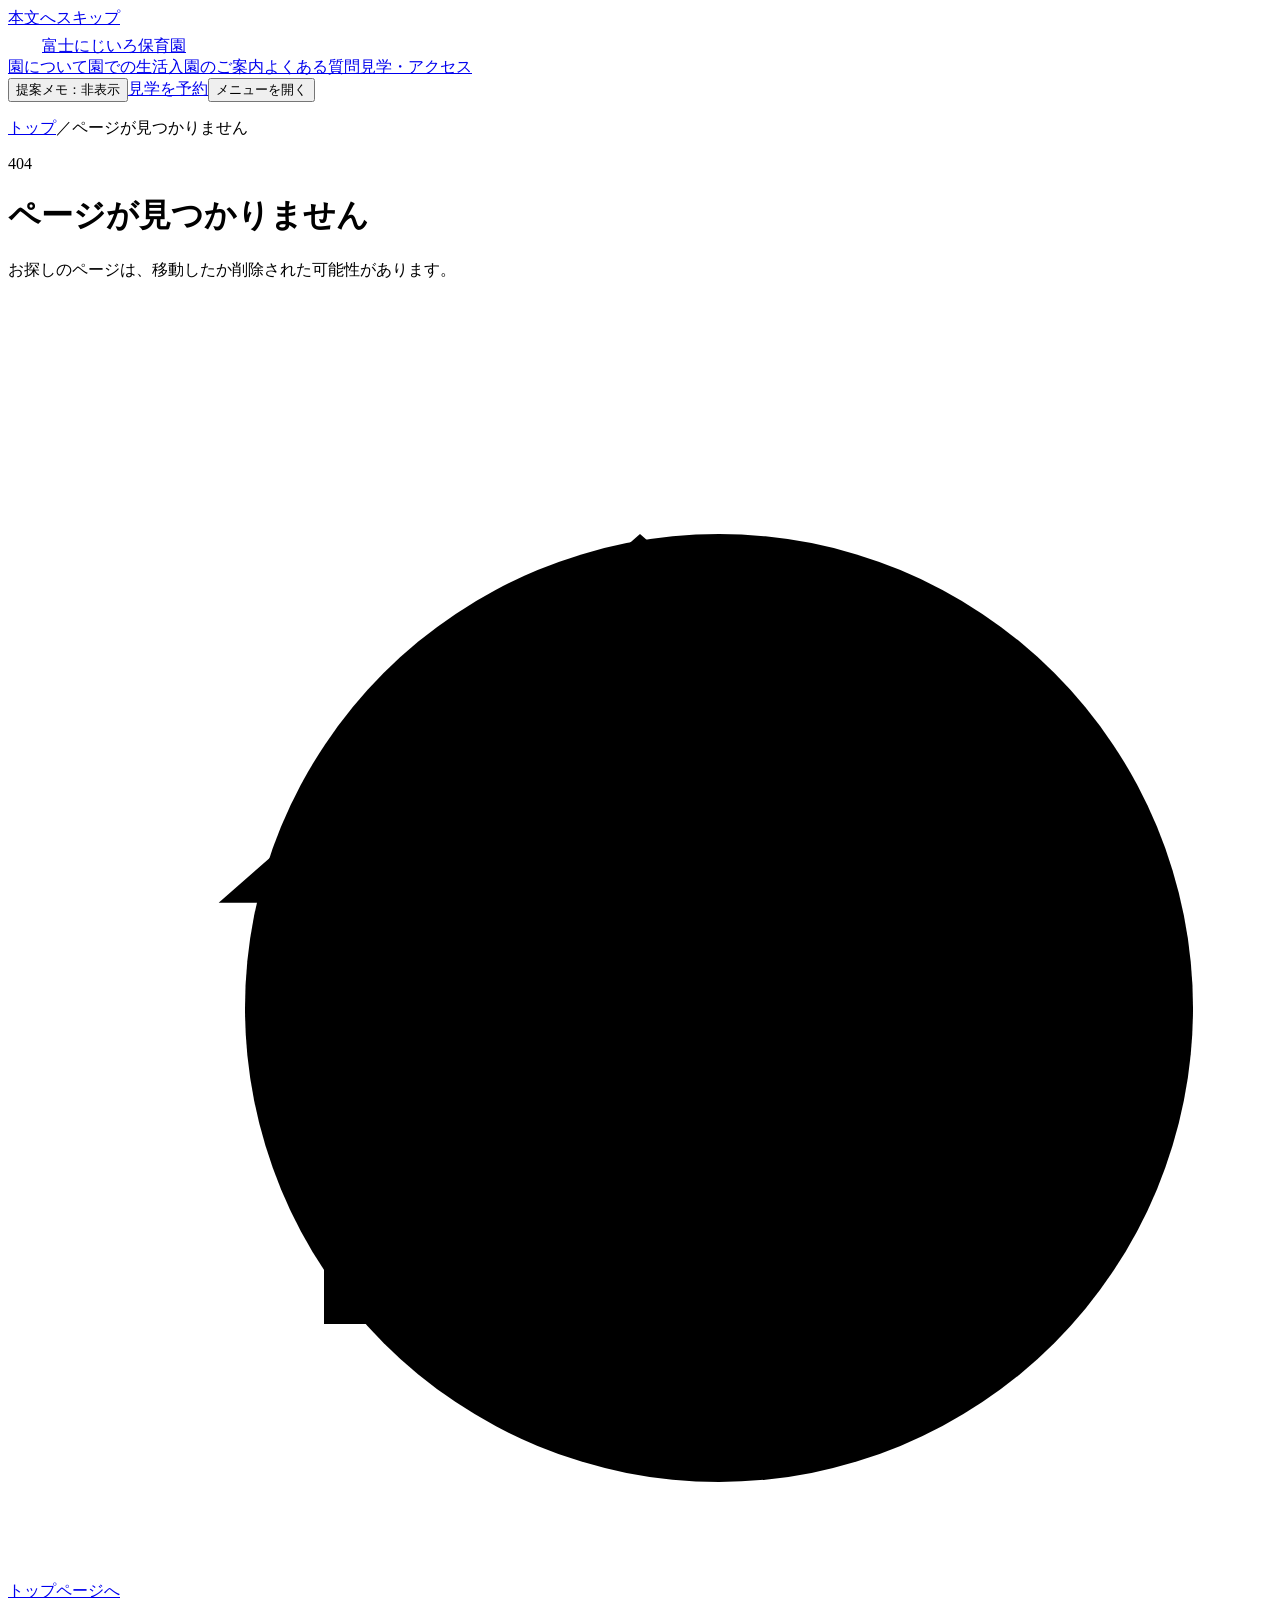
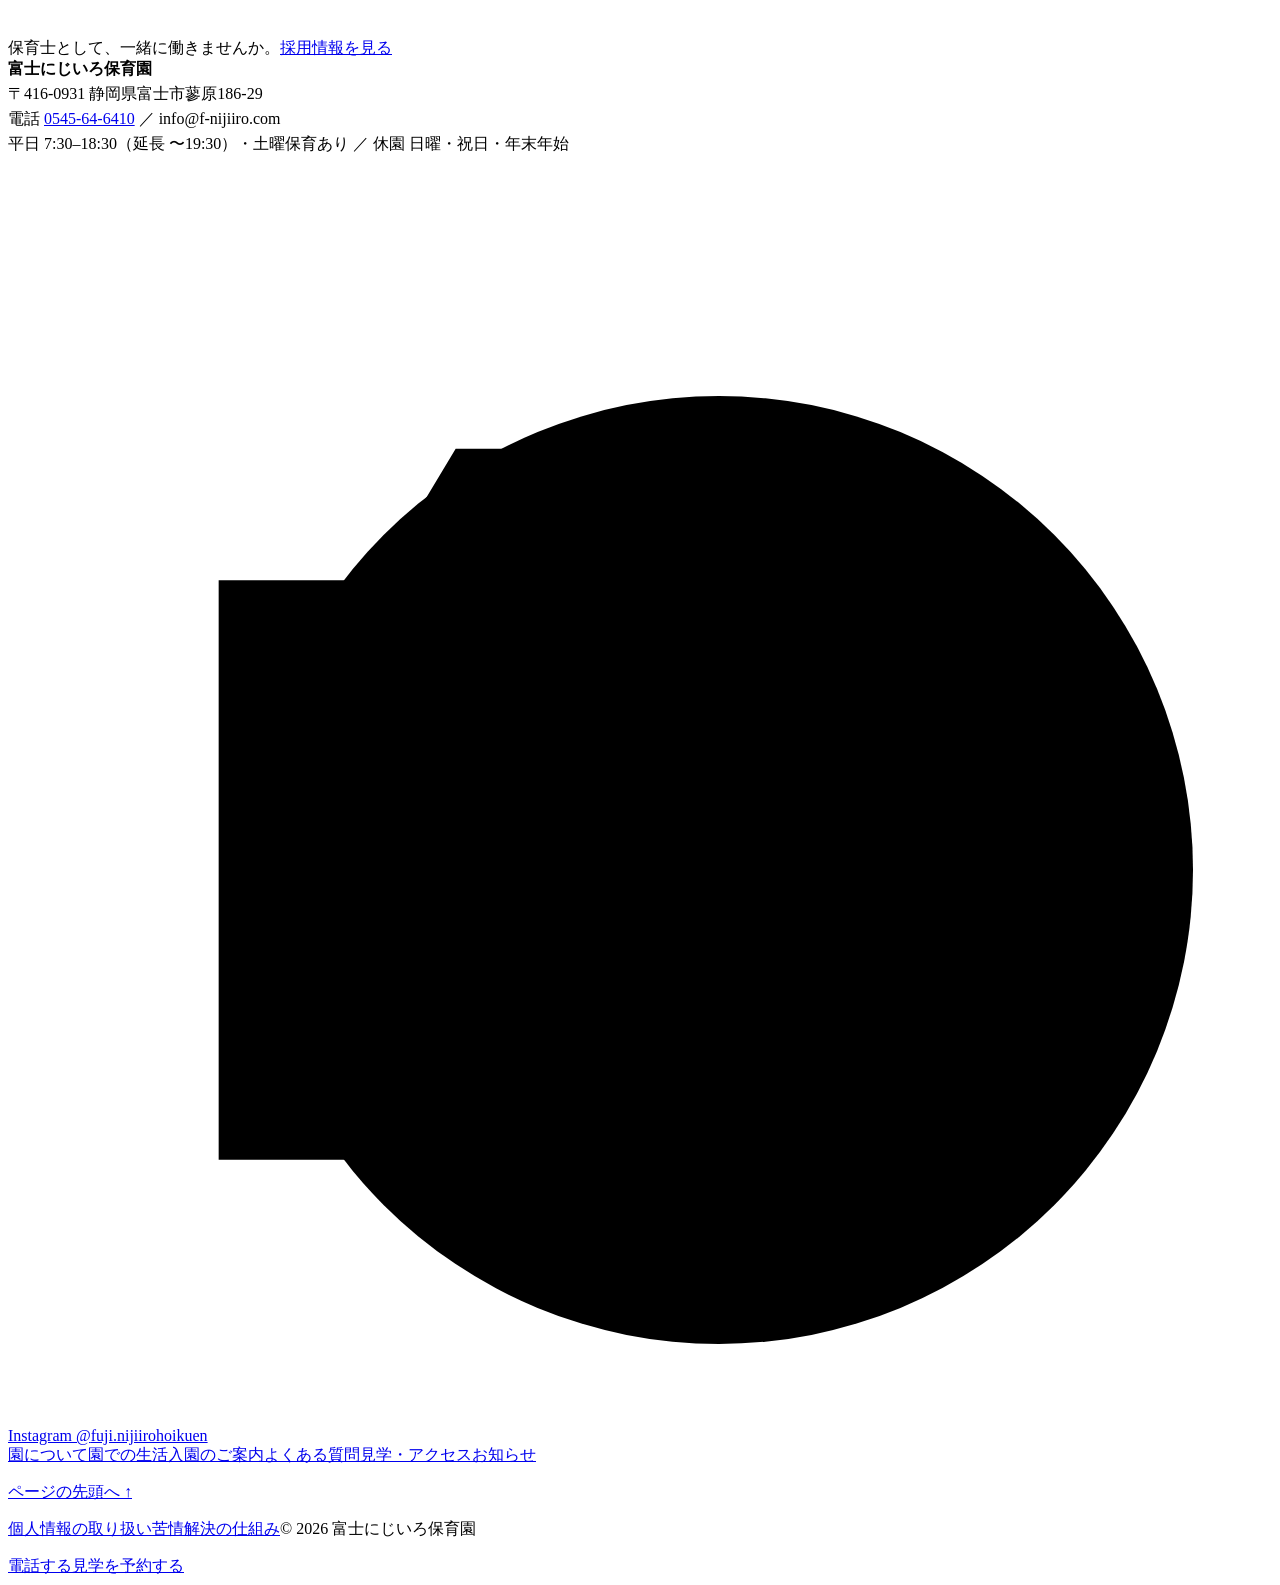
==== commit c4ff9b58: "全体をブラッシュアップ Co-Authored-By: Claude Opus 5.5 <noreply@anthropic.com>" ====
--- a/404/index.html
+++ b/404/index.html
@@ -1 +1 @@
-<!DOCTYPE html><html lang="ja" class="klee_one_d4a8d905-module__FEglpW__variable zen_kaku_gothic_new_a255cc1d-module__hbiA_q__variable fredoka_ed360d62-module__T6esDq__variable"><head><meta charSet="utf-8"/><meta name="viewport" content="width=device-width, initial-scale=1, viewport-fit=cover"/><link rel="stylesheet" href="/fuji-nijiiro-preview/_next/static/chunks/02b3q-wnqt8ev.css" data-precedence="next"/><link rel="stylesheet" href="/fuji-nijiiro-preview/_next/static/chunks/382g7exgnpxc5.css" data-precedence="next"/><link rel="stylesheet" href="/fuji-nijiiro-preview/_next/static/chunks/0kk4hcb67l24s.css" data-precedence="next"/><link rel="preload" as="script" fetchPriority="low" href="/fuji-nijiiro-preview/_next/static/chunks/12aruqaur5huj.js"/><script src="/fuji-nijiiro-preview/_next/static/chunks/3spakuf7xvknm.js" async=""></script><script src="/fuji-nijiiro-preview/_next/static/chunks/3bcs9-gjugoay.js" async=""></script><script src="/fuji-nijiiro-preview/_next/static/chunks/turbopack-0-0jgqx84bv3s.js" async=""></script><script src="/fuji-nijiiro-preview/_next/static/chunks/3y9i-3vbulicm.js" async=""></script><script src="/fuji-nijiiro-preview/_next/static/chunks/3_f1chmjpcm91.js" async=""></script><meta name="robots" content="noindex"/><meta name="next-size-adjust" content=""/><meta name="theme-color" content="#FBF7F5"/><meta name="color-scheme" content="light"/><title>富士にじいろ保育園｜富士市蓼原の0〜2歳児保育園</title><meta name="description" content="静岡県富士市蓼原にある0〜2歳児の小さな保育園。保育士9名、園内調理の給食、虹色のベッドでのお昼寝。見学は平日午前を中心に受け付けています。"/><meta name="robots" content="noindex, nofollow"/><link rel="canonical" href="https://yukis01060106.github.io/fuji-nijiiro-preview/"/><meta property="og:title" content="富士にじいろ保育園｜小さな手を、安心して預けられる場所。"/><meta property="og:description" content="静岡県富士市蓼原にある0〜2歳児の小さな保育園。保育士9名、園内調理の給食、虹色のベッドでのお昼寝。見学は平日午前を中心に受け付けています。"/><meta property="og:site_name" content="富士にじいろ保育園"/><meta property="og:locale" content="ja_JP"/><meta property="og:image" content="https://yukis01060106.github.io/fuji-nijiiro-preview/og.png"/><meta property="og:image:width" content="1200"/><meta property="og:image:height" content="630"/><meta property="og:image:alt" content="親子が手をつないで、虹のかかる保育園の扉をくぐる水彩のイラスト"/><meta property="og:type" content="website"/><meta name="twitter:card" content="summary_large_image"/><meta name="twitter:title" content="富士にじいろ保育園｜小さな手を、安心して預けられる場所。"/><meta name="twitter:description" content="静岡県富士市蓼原にある0〜2歳児の小さな保育園。保育士9名、園内調理の給食、虹色のベッドでのお昼寝。見学は平日午前を中心に受け付けています。"/><meta name="twitter:image" content="https://yukis01060106.github.io/fuji-nijiiro-preview/og.png"/><link rel="icon" href="/fuji-nijiiro-preview/icon.svg?icon.19hke7n_ek3kn.svg" sizes="any" type="image/svg+xml"/><script src="/fuji-nijiiro-preview/_next/static/chunks/0cz1d0mv5g_q7.js" noModule=""></script></head><body><div hidden=""><!--$--><!--/$--></div><a class="skip" href="#main">本文へスキップ</a><header class="site-head solid"><div class="wrap head-row"><a class="logo" href="/fuji-nijiiro-preview/" aria-label="富士にじいろ保育園 トップへ"><svg width="34" height="22" viewBox="0 0 34 22" aria-hidden="true"><g fill="none" stroke-width="3" stroke-linecap="round"><path d="M3 20a14 14 0 0 1 28 0" style="stroke:var(--r1)"></path><path d="M8 20a9 9 0 0 1 18 0" style="stroke:var(--r4)"></path><path d="M13 20a4 4 0 0 1 8 0" style="stroke:var(--r6)"></path></g></svg><span>富士にじいろ保育園</span></a><nav class="head-nav" aria-label="メインメニュー"><a href="/fuji-nijiiro-preview/about/">園について</a><a href="/fuji-nijiiro-preview/life/">園での生活</a><a href="/fuji-nijiiro-preview/guide/">入園のご案内</a><a href="/fuji-nijiiro-preview/faq/">よくある質問</a><a href="/fuji-nijiiro-preview/visit/">見学・アクセス</a></nav><div class="head-actions"><button class="memo-toggle" type="button" aria-pressed="false">提案メモ：<!-- -->非表示</button><a class="btn small" href="/fuji-nijiiro-preview/visit/">見学を予約</a><button class="menu-btn" type="button" aria-expanded="false" aria-controls="mobile-menu"><span aria-hidden="true" class="menu-icon"><i></i><i></i></span><span class="sr-only">メニューを開く</span></button></div></div><nav id="mobile-menu" class="mobile-menu" hidden="" aria-label="メニュー"><div class="wrap"><a href="/fuji-nijiiro-preview/about/">園について</a><a href="/fuji-nijiiro-preview/life/">園での生活</a><a href="/fuji-nijiiro-preview/guide/">入園のご案内</a><a href="/fuji-nijiiro-preview/faq/">よくある質問</a><a href="/fuji-nijiiro-preview/visit/">見学・アクセス</a><a href="/fuji-nijiiro-preview/news/">お知らせ</a><a href="/fuji-nijiiro-preview/recruit/">保育士の採用情報</a></div></nav></header><main id="main" class="subpage"><header class="page-hero"><div class="wrap page-hero-inner"><p class="crumbs"><a href="/fuji-nijiiro-preview/">トップ</a><span aria-hidden="true">／</span>ページが見つかりません</p><div class="page-hero-body"><div class="page-hero-text"><p class="sec-label">404</p><h1>ページが見つかりません</h1><p class="page-hero-lead">お探しのページは、移動したか削除された可能性があります。</p></div><div class="page-hero-art" aria-hidden="true"><span class="blob b1"></span><span class="blob b2"></span><span class="blob b3"></span><svg class="doodle page-hero-doodle" viewBox="0 0 24 24" aria-hidden="true"><circle class="doodle-wash" cx="13.5" cy="13.5" r="9"></circle><path d="M4 11.5 12 4.5l8 7M6 10v9.5h12V10M10 19.5v-5h4v5"></path></svg></div></div></div></header><div class="wrap prose-wrap"><div class="prose"><p><a class="btn" href="/fuji-nijiiro-preview/">トップページへ</a></p></div></div></main><footer><div class="wrap"><div class="rainbow-line" style="margin-bottom:36px"></div><div class="recruit"><span>保育士として、一緒に働きませんか。</span><a href="/fuji-nijiiro-preview/recruit/">採用情報を見る</a></div><div class="foot"><div style="display:grid;gap:4px"><strong class="foot-name">富士にじいろ保育園</strong><span>〒416-0931<!-- --> <!-- -->静岡県富士市蓼原186-29</span><span>電話 <a href="tel:0545-64-6410">0545-64-6410</a> ／ <!-- -->info@f-nijiiro.com</span><span>平日 7:30–18:30（延長 〜19:30）・土曜保育あり ／ 休園 <!-- -->日曜・祝日・年末年始</span><a href="https://www.instagram.com/fuji.nijiirohoikuen/" target="_blank" rel="noopener noreferrer">Instagram @<!-- -->fuji.nijiirohoikuen</a></div><nav aria-label="フッター"><a href="/fuji-nijiiro-preview/about/">園について</a><a href="/fuji-nijiiro-preview/life/">園での生活</a><a href="/fuji-nijiiro-preview/guide/">入園のご案内</a><a href="/fuji-nijiiro-preview/faq/">よくある質問</a><a href="/fuji-nijiiro-preview/visit/">見学・アクセス</a><a href="/fuji-nijiiro-preview/news/">お知らせ</a></nav></div><p class="foot-legal"><a href="/fuji-nijiiro-preview/privacy/">個人情報の取り扱い</a><a href="/fuji-nijiiro-preview/complaints/">苦情解決の仕組み</a><span>© 2026 <!-- -->富士にじいろ保育園</span></p></div></footer><!--$--><!--/$--><script src="/fuji-nijiiro-preview/_next/static/chunks/12aruqaur5huj.js" id="_R_" async=""></script><script>(self.__next_f=self.__next_f||[]).push([0])</script><script>self.__next_f.push([1,"1:\"$Sreact.fragment\"\n2:I[39756,[\"/fuji-nijiiro-preview/_next/static/chunks/3y9i-3vbulicm.js\"],\"default\"]\n3:I[37457,[\"/fuji-nijiiro-preview/_next/static/chunks/3y9i-3vbulicm.js\"],\"default\"]\n4:I[70119,[\"/fuji-nijiiro-preview/_next/static/chunks/3y9i-3vbulicm.js\",\"/fuji-nijiiro-preview/_next/static/chunks/3_f1chmjpcm91.js\"],\"default\"]\n5:I[24100,[\"/fuji-nijiiro-preview/_next/static/chunks/3y9i-3vbulicm.js\"],\"default\"]\n9:I[68027,[\"/fuji-nijiiro-preview/_next/static/chunks/3y9i-3vbulicm.js\"],\"default\",1]\n:HL[\"/fuji-nijiiro-preview/_next/static/chunks/02b3q-wnqt8ev.css\",\"style\"]\n:HL[\"/fuji-nijiiro-preview/_next/static/chunks/382g7exgnpxc5.css\",\"style\"]\n:HL[\"/fuji-nijiiro-preview/_next/static/chunks/0kk4hcb67l24s.css\",\"style\"]\n7:X\n"])</script><script>self.__next_f.push([1,"0:{\"P\":null,\"c\":[\"\",\"_not-found\",\"\"],\"q\":\"\",\"i\":false,\"f\":[[[\"\",{\"children\":[\"/_not-found\",{\"children\":[\"__PAGE__\",{},\"$undefined\",\"$undefined\",4608]},\"$undefined\",\"$undefined\",4608]},\"$undefined\",\"$undefined\",4624],[[\"$\",\"$1\",\"c\",{\"children\":[[[\"$\",\"link\",\"0\",{\"rel\":\"stylesheet\",\"href\":\"/fuji-nijiiro-preview/_next/static/chunks/02b3q-wnqt8ev.css\",\"precedence\":\"next\",\"crossOrigin\":\"$undefined\",\"nonce\":\"$undefined\"}],[\"$\",\"link\",\"1\",{\"rel\":\"stylesheet\",\"href\":\"/fuji-nijiiro-preview/_next/static/chunks/382g7exgnpxc5.css\",\"precedence\":\"next\",\"crossOrigin\":\"$undefined\",\"nonce\":\"$undefined\"}],[\"$\",\"link\",\"2\",{\"rel\":\"stylesheet\",\"href\":\"/fuji-nijiiro-preview/_next/static/chunks/0kk4hcb67l24s.css\",\"precedence\":\"next\",\"crossOrigin\":\"$undefined\",\"nonce\":\"$undefined\"}],[\"$\",\"script\",\"script-0\",{\"src\":\"/fuji-nijiiro-preview/_next/static/chunks/3y9i-3vbulicm.js\",\"async\":true,\"nonce\":\"$undefined\"}]],[\"$\",\"html\",null,{\"lang\":\"ja\",\"className\":\"klee_one_d4a8d905-module__FEglpW__variable zen_kaku_gothic_new_a255cc1d-module__hbiA_q__variable fredoka_ed360d62-module__T6esDq__variable\",\"children\":[\"$\",\"body\",null,{\"children\":[[\"$\",\"a\",null,{\"className\":\"skip\",\"href\":\"#main\",\"children\":\"本文へスキップ\"}],[\"$\",\"$L2\",null,{\"parallelRouterKey\":\"children\",\"error\":\"$undefined\",\"errorStyles\":\"$undefined\",\"errorScripts\":\"$undefined\",\"template\":[\"$\",\"$L3\",null,{}],\"templateStyles\":\"$undefined\",\"templateScripts\":\"$undefined\",\"notFound\":[[[\"$\",\"$L4\",null,{\"solidAlways\":true}],[\"$\",\"main\",null,{\"id\":\"main\",\"className\":\"subpage\",\"children\":[[\"$\",\"header\",null,{\"className\":\"page-hero\",\"children\":[\"$\",\"div\",null,{\"className\":\"wrap page-hero-inner\",\"children\":[[\"$\",\"p\",null,{\"className\":\"crumbs\",\"children\":[[\"$\",\"a\",null,{\"href\":\"/fuji-nijiiro-preview/\",\"children\":\"トップ\"}],[\"$\",\"span\",null,{\"aria-hidden\":\"true\",\"children\":\"／\"}],\"ページが見つかりません\"]}],[\"$\",\"div\",null,{\"className\":\"page-hero-body\",\"children\":[[\"$\",\"div\",null,{\"className\":\"page-hero-text\",\"children\":[[\"$\",\"p\",null,{\"className\":\"sec-label\",\"children\":\"404\"}],[\"$\",\"h1\",null,{\"children\":\"ページが見つかりません\"}],[\"$\",\"p\",null,{\"className\":\"page-hero-lead\",\"children\":\"お探しのページは、移動したか削除された可能性があります。\"}]]}],[\"$\",\"div\",null,{\"className\":\"page-hero-art\",\"aria-hidden\":\"true\",\"children\":[[\"$\",\"span\",null,{\"className\":\"blob b1\"}],[\"$\",\"span\",null,{\"className\":\"blob b2\"}],[\"$\",\"span\",null,{\"className\":\"blob b3\"}],[\"$\",\"svg\",null,{\"className\":\"doodle page-hero-doodle\",\"viewBox\":\"0 0 24 24\",\"aria-hidden\":\"true\",\"children\":[[\"$\",\"circle\",null,{\"className\":\"doodle-wash\",\"cx\":\"13.5\",\"cy\":\"13.5\",\"r\":\"9\"}],[\"$\",\"path\",null,{\"d\":\"M4 11.5 12 4.5l8 7M6 10v9.5h12V10M10 19.5v-5h4v5\"}]]}]]}]]}],\"$undefined\"]}]}],[\"$\",\"div\",null,{\"className\":\"wrap prose-wrap\",\"children\":[\"$\",\"div\",null,{\"className\":\"prose\",\"children\":[\"$\",\"p\",null,{\"children\":[\"$\",\"a\",null,{\"className\":\"btn\",\"href\":\"/fuji-nijiiro-preview/\",\"children\":\"トップページへ\"}]}]}]}],false]}],[\"$\",\"footer\",null,{\"children\":[\"$\",\"div\",null,{\"className\":\"wrap\",\"children\":[[\"$\",\"div\",null,{\"className\":\"rainbow-line\",\"style\":{\"marginBottom\":36}}],[\"$\",\"div\",null,{\"className\":\"recruit\",\"children\":[[\"$\",\"span\",null,{\"children\":\"保育士として、一緒に働きませんか。\"}],[\"$\",\"a\",null,{\"href\":\"/fuji-nijiiro-preview/recruit/\",\"children\":\"採用情報を見る\"}]]}],[\"$\",\"div\",null,{\"className\":\"foot\",\"children\":[[\"$\",\"div\",null,{\"style\":{\"display\":\"grid\",\"gap\":4},\"children\":[[\"$\",\"strong\",null,{\"className\":\"foot-name\",\"children\":\"富士にじいろ保育園\"}],[\"$\",\"span\",null,{\"children\":[\"〒416-0931\",\" \",\"静岡県富士市蓼原186-29\"]}],[\"$\",\"span\",null,{\"children\":[\"電話 \",[\"$\",\"a\",null,{\"href\":\"tel:0545-64-6410\",\"children\":\"0545-64-6410\"}],\" ／ \",\"info@f-nijiiro.com\"]}],[\"$\",\"span\",null,{\"children\":[\"平日 7:30–18:30（延長 〜19:30）・土曜保育あり ／ 休園 \",\"日曜・祝日・年末年始\"]}],[\"$\",\"a\",null,{\"href\":\"https://www.instagram.com/fuji.nijiirohoikuen/\",\"target\":\"_blank\",\"rel\":\"noopener noreferrer\",\"children\":[\"Instagram @\",\"fuji.nijiirohoikuen\"]}]]}],[\"$\",\"nav\",null,{\"aria-label\":\"フッター\",\"children\":[[[\"$\",\"a\",\"/fuji-nijiiro-preview/about/\",{\"href\":\"/fuji-nijiiro-preview/about/\",\"children\":\"園について\"}],[\"$\",\"a\",\"/fuji-nijiiro-preview/life/\",{\"href\":\"/fuji-nijiiro-preview/life/\",\"children\":\"園での生活\"}],[\"$\",\"a\",\"/fuji-nijiiro-preview/guide/\",{\"href\":\"/fuji-nijiiro-preview/guide/\",\"children\":\"入園のご案内\"}],[\"$\",\"a\",\"/fuji-nijiiro-preview/faq/\",{\"href\":\"/fuji-nijiiro-preview/faq/\",\"children\":\"よくある質問\"}],[\"$\",\"a\",\"/fuji-nijiiro-preview/visit/\",{\"href\":\"/fuji-nijiiro-preview/visit/\",\"children\":\"見学・アクセス\"}]],[\"$\",\"a\",null,{\"href\":\"/fuji-nijiiro-preview/news/\",\"children\":\"お知らせ\"}]]}]]}],[\"$\",\"p\",null,{\"className\":\"foot-legal\",\"children\":[[\"$\",\"a\",null,{\"href\":\"/fuji-nijiiro-preview/privacy/\",\"children\":\"個人情報の取り扱い\"}],[\"$\",\"a\",null,{\"href\":\"/fuji-nijiiro-preview/complaints/\",\"children\":\"苦情解決の仕組み\"}],[\"$\",\"span\",null,{\"children\":[\"© 2026 \",\"富士にじいろ保育園\"]}]]}]]}]}]],[]],\"forbidden\":\"$undefined\",\"unauthorized\":\"$undefined\"}],[\"$\",\"$L5\",null,{}]]}]}]]}],{\"children\":[[\"$\",\"$1\",\"c\",{\"children\":[null,[\"$\",\"$L2\",null,{\"parallelRouterKey\":\"children\",\"error\":\"$undefined\",\"errorStyles\":\"$undefined\",\"errorScripts\":\"$undefined\",\"template\":[\"$\",\"$L3\",null,{}],\"templateStyles\":\"$undefined\",\"templateScripts\":\"$undefined\",\"notFound\":\"$undefined\",\"forbidden\":\"$undefined\",\"unauthorized\":\"$undefined\"}]]}],{\"children\":[\"$L6\",{},null,false,null]},null,false,\"$7\"]},null,false,null],\"$L8\",false]],\"m\":\"$undefined\",\"G\":[\"$9\",[\"$La\",\"$Lb\",\"$Lc\"]],\"S\":true,\"h\":null,\"r\":\"$undefined\",\"s\":\"$undefined\",\"a\":\"$undefined\",\"l\":\"$undefined\",\"p\":\"$undefined\",\"d\":\"$undefined\",\"b\":\"wcdOfWTPrU730rCkc-8tR\"}\n"])</script><script>self.__next_f.push([1,"d:I[97367,[\"/fuji-nijiiro-preview/_next/static/chunks/3y9i-3vbulicm.js\"],\"OutletBoundary\"]\ne:\"$Sreact.suspense\"\n10:I[97367,[\"/fuji-nijiiro-preview/_next/static/chunks/3y9i-3vbulicm.js\"],\"ViewportBoundary\"]\n12:I[97367,[\"/fuji-nijiiro-preview/_next/static/chunks/3y9i-3vbulicm.js\"],\"MetadataBoundary\"]\n"])</script><script>self.__next_f.push([1,"6:[\"$\",\"$1\",\"c\",{\"children\":[[[\"$\",\"$L4\",null,{\"solidAlways\":true}],[\"$\",\"main\",null,{\"id\":\"main\",\"className\":\"subpage\",\"children\":[[\"$\",\"header\",null,{\"className\":\"page-hero\",\"children\":[\"$\",\"div\",null,{\"className\":\"wrap page-hero-inner\",\"children\":[[\"$\",\"p\",null,{\"className\":\"crumbs\",\"children\":[[\"$\",\"a\",null,{\"href\":\"/fuji-nijiiro-preview/\",\"children\":\"トップ\"}],[\"$\",\"span\",null,{\"aria-hidden\":\"true\",\"children\":\"／\"}],\"ページが見つかりません\"]}],[\"$\",\"div\",null,{\"className\":\"page-hero-body\",\"children\":[[\"$\",\"div\",null,{\"className\":\"page-hero-text\",\"children\":[[\"$\",\"p\",null,{\"className\":\"sec-label\",\"children\":\"404\"}],[\"$\",\"h1\",null,{\"children\":\"ページが見つかりません\"}],[\"$\",\"p\",null,{\"className\":\"page-hero-lead\",\"children\":\"お探しのページは、移動したか削除された可能性があります。\"}]]}],[\"$\",\"div\",null,{\"className\":\"page-hero-art\",\"aria-hidden\":\"true\",\"children\":[[\"$\",\"span\",null,{\"className\":\"blob b1\"}],[\"$\",\"span\",null,{\"className\":\"blob b2\"}],[\"$\",\"span\",null,{\"className\":\"blob b3\"}],[\"$\",\"svg\",null,{\"className\":\"doodle page-hero-doodle\",\"viewBox\":\"0 0 24 24\",\"aria-hidden\":\"true\",\"children\":[[\"$\",\"circle\",null,{\"className\":\"doodle-wash\",\"cx\":\"13.5\",\"cy\":\"13.5\",\"r\":\"9\"}],[\"$\",\"path\",null,{\"d\":\"M4 11.5 12 4.5l8 7M6 10v9.5h12V10M10 19.5v-5h4v5\"}]]}]]}]]}],\"$undefined\"]}]}],[\"$\",\"div\",null,{\"className\":\"wrap prose-wrap\",\"children\":[\"$\",\"div\",null,{\"className\":\"prose\",\"children\":[\"$\",\"p\",null,{\"children\":[\"$\",\"a\",null,{\"className\":\"btn\",\"href\":\"/fuji-nijiiro-preview/\",\"children\":\"トップページへ\"}]}]}]}],false]}],[\"$\",\"footer\",null,{\"children\":[\"$\",\"div\",null,{\"className\":\"wrap\",\"children\":[[\"$\",\"div\",null,{\"className\":\"rainbow-line\",\"style\":{\"marginBottom\":36}}],[\"$\",\"div\",null,{\"className\":\"recruit\",\"children\":[[\"$\",\"span\",null,{\"children\":\"保育士として、一緒に働きませんか。\"}],[\"$\",\"a\",null,{\"href\":\"/fuji-nijiiro-preview/recruit/\",\"children\":\"採用情報を見る\"}]]}],[\"$\",\"div\",null,{\"className\":\"foot\",\"children\":[[\"$\",\"div\",null,{\"style\":{\"display\":\"grid\",\"gap\":4},\"children\":[[\"$\",\"strong\",null,{\"className\":\"foot-name\",\"children\":\"富士にじいろ保育園\"}],[\"$\",\"span\",null,{\"children\":[\"〒416-0931\",\" \",\"静岡県富士市蓼原186-29\"]}],[\"$\",\"span\",null,{\"children\":[\"電話 \",[\"$\",\"a\",null,{\"href\":\"tel:0545-64-6410\",\"children\":\"0545-64-6410\"}],\" ／ \",\"info@f-nijiiro.com\"]}],[\"$\",\"span\",null,{\"children\":[\"平日 7:30–18:30（延長 〜19:30）・土曜保育あり ／ 休園 \",\"日曜・祝日・年末年始\"]}],[\"$\",\"a\",null,{\"href\":\"https://www.instagram.com/fuji.nijiirohoikuen/\",\"target\":\"_blank\",\"rel\":\"noopener noreferrer\",\"children\":[\"Instagram @\",\"fuji.nijiirohoikuen\"]}]]}],[\"$\",\"nav\",null,{\"aria-label\":\"フッター\",\"children\":[[[\"$\",\"a\",\"/fuji-nijiiro-preview/about/\",{\"href\":\"/fuji-nijiiro-preview/about/\",\"children\":\"園について\"}],[\"$\",\"a\",\"/fuji-nijiiro-preview/life/\",{\"href\":\"/fuji-nijiiro-preview/life/\",\"children\":\"園での生活\"}],[\"$\",\"a\",\"/fuji-nijiiro-preview/guide/\",{\"href\":\"/fuji-nijiiro-preview/guide/\",\"children\":\"入園のご案内\"}],[\"$\",\"a\",\"/fuji-nijiiro-preview/faq/\",{\"href\":\"/fuji-nijiiro-preview/faq/\",\"children\":\"よくある質問\"}],[\"$\",\"a\",\"/fuji-nijiiro-preview/visit/\",{\"href\":\"/fuji-nijiiro-preview/visit/\",\"children\":\"見学・アクセス\"}]],[\"$\",\"a\",null,{\"href\":\"/fuji-nijiiro-preview/news/\",\"children\":\"お知らせ\"}]]}]]}],[\"$\",\"p\",null,{\"className\":\"foot-legal\",\"children\":[[\"$\",\"a\",null,{\"href\":\"/fuji-nijiiro-preview/privacy/\",\"children\":\"個人情報の取り扱い\"}],[\"$\",\"a\",null,{\"href\":\"/fuji-nijiiro-preview/complaints/\",\"children\":\"苦情解決の仕組み\"}],[\"$\",\"span\",null,{\"children\":[\"© 2026 \",\"富士にじいろ保育園\"]}]]}]]}]}]],[[\"$\",\"script\",\"script-0\",{\"src\":\"/fuji-nijiiro-preview/_next/static/chunks/3_f1chmjpcm91.js\",\"async\":true,\"nonce\":\"$undefined\"}]],[\"$\",\"$Ld\",null,{\"children\":[\"$\",\"$e\",null,{\"name\":\"Next.MetadataOutlet\",\"children\":\"$@f\"}]}]]}]\n"])</script><script>self.__next_f.push([1,"8:[\"$\",\"$1\",\"h\",{\"children\":[[\"$\",\"meta\",null,{\"name\":\"robots\",\"content\":\"noindex\"}],[\"$\",\"$L10\",null,{\"children\":\"$L11\"}],[\"$\",\"div\",null,{\"hidden\":true,\"children\":[\"$\",\"$L12\",null,{\"children\":[\"$\",\"$e\",null,{\"name\":\"Next.Metadata\",\"children\":\"$L13\"}]}]}],[\"$\",\"meta\",null,{\"name\":\"next-size-adjust\",\"content\":\"\"}]]}]\na:[\"$\",\"link\",\"0\",{\"rel\":\"stylesheet\",\"href\":\"/fuji-nijiiro-preview/_next/static/chunks/02b3q-wnqt8ev.css\",\"precedence\":\"next\",\"crossOrigin\":\"$undefined\",\"nonce\":\"$undefined\"}]\nb:[\"$\",\"link\",\"1\",{\"rel\":\"stylesheet\",\"href\":\"/fuji-nijiiro-preview/_next/static/chunks/382g7exgnpxc5.css\",\"precedence\":\"next\",\"crossOrigin\":\"$undefined\",\"nonce\":\"$undefined\"}]\nc:[\"$\",\"link\",\"2\",{\"rel\":\"stylesheet\",\"href\":\"/fuji-nijiiro-preview/_next/static/chunks/0kk4hcb67l24s.css\",\"precedence\":\"next\",\"crossOrigin\":\"$undefined\",\"nonce\":\"$undefined\"}]\n"])</script><script>self.__next_f.push([1,"7:C\n11:[[\"$\",\"meta\",\"0\",{\"charSet\":\"utf-8\"}],[\"$\",\"meta\",\"1\",{\"name\":\"viewport\",\"content\":\"width=device-width, initial-scale=1, viewport-fit=cover\"}],[\"$\",\"meta\",\"2\",{\"name\":\"theme-color\",\"content\":\"#FBF7F5\"}],[\"$\",\"meta\",\"3\",{\"name\":\"color-scheme\",\"content\":\"light\"}]]\n"])</script><script>self.__next_f.push([1,"14:I[27201,[\"/fuji-nijiiro-preview/_next/static/chunks/3y9i-3vbulicm.js\"],\"IconMark\"]\nf:null\n"])</script><script>self.__next_f.push([1,"13:[[\"$\",\"title\",\"0\",{\"children\":\"富士にじいろ保育園｜富士市蓼原の0〜2歳児保育園\"}],[\"$\",\"meta\",\"1\",{\"name\":\"description\",\"content\":\"静岡県富士市蓼原にある0〜2歳児の小さな保育園。保育士9名、園内調理の給食、虹色のベッドでのお昼寝。見学は平日午前を中心に受け付けています。\"}],[\"$\",\"meta\",\"2\",{\"name\":\"robots\",\"content\":\"noindex, nofollow\"}],[\"$\",\"link\",\"3\",{\"rel\":\"canonical\",\"href\":\"https://yukis01060106.github.io/fuji-nijiiro-preview/\"}],[\"$\",\"meta\",\"4\",{\"property\":\"og:title\",\"content\":\"富士にじいろ保育園｜小さな手を、安心して預けられる場所。\"}],[\"$\",\"meta\",\"5\",{\"property\":\"og:description\",\"content\":\"静岡県富士市蓼原にある0〜2歳児の小さな保育園。保育士9名、園内調理の給食、虹色のベッドでのお昼寝。見学は平日午前を中心に受け付けています。\"}],[\"$\",\"meta\",\"6\",{\"property\":\"og:site_name\",\"content\":\"富士にじいろ保育園\"}],[\"$\",\"meta\",\"7\",{\"property\":\"og:locale\",\"content\":\"ja_JP\"}],[\"$\",\"meta\",\"8\",{\"property\":\"og:image\",\"content\":\"https://yukis01060106.github.io/fuji-nijiiro-preview/og.png\"}],[\"$\",\"meta\",\"9\",{\"property\":\"og:image:width\",\"content\":\"1200\"}],[\"$\",\"meta\",\"10\",{\"property\":\"og:image:height\",\"content\":\"630\"}],[\"$\",\"meta\",\"11\",{\"property\":\"og:image:alt\",\"content\":\"親子が手をつないで、虹のかかる保育園の扉をくぐる水彩のイラスト\"}],[\"$\",\"meta\",\"12\",{\"property\":\"og:type\",\"content\":\"website\"}],[\"$\",\"meta\",\"13\",{\"name\":\"twitter:card\",\"content\":\"summary_large_image\"}],[\"$\",\"meta\",\"14\",{\"name\":\"twitter:title\",\"content\":\"富士にじいろ保育園｜小さな手を、安心して預けられる場所。\"}],[\"$\",\"meta\",\"15\",{\"name\":\"twitter:description\",\"content\":\"静岡県富士市蓼原にある0〜2歳児の小さな保育園。保育士9名、園内調理の給食、虹色のベッドでのお昼寝。見学は平日午前を中心に受け付けています。\"}],[\"$\",\"meta\",\"16\",{\"name\":\"twitter:image\",\"content\":\"https://yukis01060106.github.io/fuji-nijiiro-preview/og.png\"}],[\"$\",\"link\",\"17\",{\"rel\":\"icon\",\"href\":\"/fuji-nijiiro-preview/icon.svg?icon.19hke7n_ek3kn.svg\",\"sizes\":\"any\",\"type\":\"image/svg+xml\"}],[\"$\",\"$L14\",\"18\",{}]]\n"])</script></body></html>+<!DOCTYPE html><html lang="ja" class="klee_one_d4a8d905-module__FEglpW__variable zen_kaku_gothic_new_a255cc1d-module__hbiA_q__variable fredoka_ed360d62-module__T6esDq__variable"><head><meta charSet="utf-8"/><meta name="viewport" content="width=device-width, initial-scale=1, viewport-fit=cover"/><link rel="stylesheet" href="/fuji-nijiiro-preview/_next/static/chunks/02b3q-wnqt8ev.css" data-precedence="next"/><link rel="stylesheet" href="/fuji-nijiiro-preview/_next/static/chunks/382g7exgnpxc5.css" data-precedence="next"/><link rel="stylesheet" href="/fuji-nijiiro-preview/_next/static/chunks/0xwg6erq2kyft.css" data-precedence="next"/><link rel="preload" as="script" fetchPriority="low" href="/fuji-nijiiro-preview/_next/static/chunks/12aruqaur5huj.js"/><script src="/fuji-nijiiro-preview/_next/static/chunks/3spakuf7xvknm.js" async=""></script><script src="/fuji-nijiiro-preview/_next/static/chunks/3bcs9-gjugoay.js" async=""></script><script src="/fuji-nijiiro-preview/_next/static/chunks/turbopack-0-0jgqx84bv3s.js" async=""></script><script src="/fuji-nijiiro-preview/_next/static/chunks/0ielplpl94p4p.js" async=""></script><script src="/fuji-nijiiro-preview/_next/static/chunks/26hw9cn3b2ec1.js" async=""></script><meta name="robots" content="noindex"/><meta name="next-size-adjust" content=""/><meta name="theme-color" content="#FBF7F5"/><meta name="color-scheme" content="light"/><title>富士にじいろ保育園｜富士市蓼原の0〜2歳児保育園</title><meta name="description" content="静岡県富士市蓼原にある0〜2歳児の小さな保育園。保育士9名、園内調理の給食、虹色のベッドでのお昼寝。見学は平日午前を中心に受け付けています。"/><meta name="robots" content="noindex, nofollow"/><link rel="canonical" href="https://yukis01060106.github.io/fuji-nijiiro-preview/"/><meta property="og:title" content="富士にじいろ保育園｜小さな手を、安心して預けられる場所。"/><meta property="og:description" content="静岡県富士市蓼原にある0〜2歳児の小さな保育園。保育士9名、園内調理の給食、虹色のベッドでのお昼寝。見学は平日午前を中心に受け付けています。"/><meta property="og:site_name" content="富士にじいろ保育園"/><meta property="og:locale" content="ja_JP"/><meta property="og:image" content="https://yukis01060106.github.io/fuji-nijiiro-preview/og.png"/><meta property="og:image:width" content="1200"/><meta property="og:image:height" content="630"/><meta property="og:image:alt" content="親子が手をつないで、虹のかかる保育園の扉をくぐる水彩のイラスト"/><meta property="og:type" content="website"/><meta name="twitter:card" content="summary_large_image"/><meta name="twitter:title" content="富士にじいろ保育園｜小さな手を、安心して預けられる場所。"/><meta name="twitter:description" content="静岡県富士市蓼原にある0〜2歳児の小さな保育園。保育士9名、園内調理の給食、虹色のベッドでのお昼寝。見学は平日午前を中心に受け付けています。"/><meta name="twitter:image" content="https://yukis01060106.github.io/fuji-nijiiro-preview/og.png"/><link rel="icon" href="/fuji-nijiiro-preview/icon.svg?icon.19hke7n_ek3kn.svg" sizes="any" type="image/svg+xml"/><link rel="apple-touch-icon" href="/fuji-nijiiro-preview/apple-icon.png?apple-icon.1k2wj3mdq_od4.png" sizes="180x180" type="image/png"/><script src="/fuji-nijiiro-preview/_next/static/chunks/0cz1d0mv5g_q7.js" noModule=""></script></head><body><div hidden=""><!--$--><!--/$--></div><a class="skip" href="#main">本文へスキップ</a><header class="site-head solid"><div class="wrap head-row"><a class="logo" href="/fuji-nijiiro-preview/" aria-label="富士にじいろ保育園 トップへ"><svg width="34" height="22" viewBox="0 0 34 22" aria-hidden="true"><g fill="none" stroke-width="3" stroke-linecap="round"><path d="M3 20a14 14 0 0 1 28 0" style="stroke:var(--r1)"></path><path d="M8 20a9 9 0 0 1 18 0" style="stroke:var(--r4)"></path><path d="M13 20a4 4 0 0 1 8 0" style="stroke:var(--r6)"></path></g></svg><span>富士にじいろ保育園</span></a><nav class="head-nav" aria-label="メインメニュー"><a href="/fuji-nijiiro-preview/about/">園について</a><a href="/fuji-nijiiro-preview/life/">園での生活</a><a href="/fuji-nijiiro-preview/guide/">入園のご案内</a><a href="/fuji-nijiiro-preview/faq/">よくある質問</a><a href="/fuji-nijiiro-preview/visit/">見学・アクセス</a></nav><div class="head-actions"><button class="memo-toggle" type="button" aria-pressed="false">提案メモ：<!-- -->非表示</button><a class="btn small" href="/fuji-nijiiro-preview/visit/">見学を予約</a><button class="menu-btn" type="button" aria-expanded="false" aria-controls="mobile-menu"><span aria-hidden="true" class="menu-icon"><i></i><i></i></span><span class="sr-only">メニューを開く</span></button></div></div><nav id="mobile-menu" class="mobile-menu" hidden="" aria-label="メニュー"><div class="wrap"><a href="/fuji-nijiiro-preview/about/">園について</a><a href="/fuji-nijiiro-preview/life/">園での生活</a><a href="/fuji-nijiiro-preview/guide/">入園のご案内</a><a href="/fuji-nijiiro-preview/faq/">よくある質問</a><a href="/fuji-nijiiro-preview/visit/">見学・アクセス</a><a href="/fuji-nijiiro-preview/news/">お知らせ</a><a href="/fuji-nijiiro-preview/recruit/">保育士の採用情報</a></div></nav></header><main id="main" class="subpage"><header class="page-hero"><div class="wrap page-hero-inner"><p class="crumbs"><a href="/fuji-nijiiro-preview/">トップ</a><span aria-hidden="true">／</span>ページが見つかりません</p><div class="page-hero-body"><div class="page-hero-text"><p class="sec-label">404</p><h1>ページが見つかりません</h1><p class="page-hero-lead">お探しのページは、移動したか削除された可能性があります。</p></div><div class="page-hero-art" aria-hidden="true"><span class="blob b1"></span><span class="blob b2"></span><span class="blob b3"></span><svg class="doodle page-hero-doodle" viewBox="0 0 24 24" aria-hidden="true"><circle class="doodle-wash" cx="13.5" cy="13.5" r="9"></circle><path d="M4 11.5 12 4.5l8 7M6 10v9.5h12V10M10 19.5v-5h4v5"></path></svg></div></div></div></header><div class="wrap prose-wrap"><div class="prose"><p><a class="btn" href="/fuji-nijiiro-preview/">トップページへ</a></p></div></div></main><footer><div class="wrap"><div class="rainbow-line" style="margin-bottom:36px"></div><div class="recruit"><span>保育士として、一緒に働きませんか。</span><a href="/fuji-nijiiro-preview/recruit/">採用情報を見る</a></div><div class="foot"><div style="display:grid;gap:4px"><strong class="foot-name">富士にじいろ保育園</strong><span>〒416-0931<!-- --> <!-- -->静岡県富士市蓼原186-29</span><span>電話 <a href="tel:0545-64-6410">0545-64-6410</a> ／ <!-- -->info@f-nijiiro.com</span><span>平日 7:30–18:30（延長 〜19:30）・土曜保育あり ／ 休園 <!-- -->日曜・祝日・年末年始</span><a href="https://www.instagram.com/fuji.nijiirohoikuen/" target="_blank" rel="noopener noreferrer"><svg class="doodle " viewBox="0 0 24 24" aria-hidden="true"><circle class="doodle-wash" cx="13.5" cy="13.5" r="9"></circle><path d="M4 8h3l1.5-2.5h7L17 8h3v11H4ZM12 10.5a3.5 3.5 0 1 0 .01 0"></path></svg> Instagram @<!-- -->fuji.nijiirohoikuen</a></div><nav aria-label="フッター"><a href="/fuji-nijiiro-preview/about/">園について</a><a href="/fuji-nijiiro-preview/life/">園での生活</a><a href="/fuji-nijiiro-preview/guide/">入園のご案内</a><a href="/fuji-nijiiro-preview/faq/">よくある質問</a><a href="/fuji-nijiiro-preview/visit/">見学・アクセス</a><a href="/fuji-nijiiro-preview/news/">お知らせ</a></nav></div><p class="foot-top"><a href="#main">ページの先頭へ ↑</a></p><p class="foot-legal"><a href="/fuji-nijiiro-preview/privacy/">個人情報の取り扱い</a><a href="/fuji-nijiiro-preview/complaints/">苦情解決の仕組み</a><span>© 2026 <!-- -->富士にじいろ保育園</span></p></div></footer><!--$--><!--/$--><div class="mobile-bar" aria-hidden="true"><a class="mobile-bar-tel" href="tel:0545-64-6410" tabindex="-1">電話する</a><a class="btn mobile-bar-visit" href="/fuji-nijiiro-preview/visit/" tabindex="-1">見学を予約する</a></div><script src="/fuji-nijiiro-preview/_next/static/chunks/12aruqaur5huj.js" id="_R_" async=""></script><script>(self.__next_f=self.__next_f||[]).push([0])</script><script>self.__next_f.push([1,"1:\"$Sreact.fragment\"\n2:I[39756,[\"/fuji-nijiiro-preview/_next/static/chunks/0ielplpl94p4p.js\"],\"default\"]\n3:I[37457,[\"/fuji-nijiiro-preview/_next/static/chunks/0ielplpl94p4p.js\"],\"default\"]\n4:I[70119,[\"/fuji-nijiiro-preview/_next/static/chunks/0ielplpl94p4p.js\",\"/fuji-nijiiro-preview/_next/static/chunks/26hw9cn3b2ec1.js\"],\"default\"]\nd:I[68027,[\"/fuji-nijiiro-preview/_next/static/chunks/0ielplpl94p4p.js\"],\"default\",1]\n:HL[\"/fuji-nijiiro-preview/_next/static/chunks/02b3q-wnqt8ev.css\",\"style\"]\n:HL[\"/fuji-nijiiro-preview/_next/static/chunks/382g7exgnpxc5.css\",\"style\"]\n:HL[\"/fuji-nijiiro-preview/_next/static/chunks/0xwg6erq2kyft.css\",\"style\"]\nb:X\n"])</script><script>self.__next_f.push([1,"0:{\"P\":null,\"c\":[\"\",\"_not-found\",\"\"],\"q\":\"\",\"i\":false,\"f\":[[[\"\",{\"children\":[\"/_not-found\",{\"children\":[\"__PAGE__\",{},\"$undefined\",\"$undefined\",4608]},\"$undefined\",\"$undefined\",4608]},\"$undefined\",\"$undefined\",4624],[[\"$\",\"$1\",\"c\",{\"children\":[[[\"$\",\"link\",\"0\",{\"rel\":\"stylesheet\",\"href\":\"/fuji-nijiiro-preview/_next/static/chunks/02b3q-wnqt8ev.css\",\"precedence\":\"next\",\"crossOrigin\":\"$undefined\",\"nonce\":\"$undefined\"}],[\"$\",\"link\",\"1\",{\"rel\":\"stylesheet\",\"href\":\"/fuji-nijiiro-preview/_next/static/chunks/382g7exgnpxc5.css\",\"precedence\":\"next\",\"crossOrigin\":\"$undefined\",\"nonce\":\"$undefined\"}],[\"$\",\"link\",\"2\",{\"rel\":\"stylesheet\",\"href\":\"/fuji-nijiiro-preview/_next/static/chunks/0xwg6erq2kyft.css\",\"precedence\":\"next\",\"crossOrigin\":\"$undefined\",\"nonce\":\"$undefined\"}],[\"$\",\"script\",\"script-0\",{\"src\":\"/fuji-nijiiro-preview/_next/static/chunks/0ielplpl94p4p.js\",\"async\":true,\"nonce\":\"$undefined\"}]],[\"$\",\"html\",null,{\"lang\":\"ja\",\"className\":\"klee_one_d4a8d905-module__FEglpW__variable zen_kaku_gothic_new_a255cc1d-module__hbiA_q__variable fredoka_ed360d62-module__T6esDq__variable\",\"children\":[\"$\",\"body\",null,{\"children\":[[\"$\",\"a\",null,{\"className\":\"skip\",\"href\":\"#main\",\"children\":\"本文へスキップ\"}],[\"$\",\"$L2\",null,{\"parallelRouterKey\":\"children\",\"error\":\"$undefined\",\"errorStyles\":\"$undefined\",\"errorScripts\":\"$undefined\",\"template\":[\"$\",\"$L3\",null,{}],\"templateStyles\":\"$undefined\",\"templateScripts\":\"$undefined\",\"notFound\":[[[\"$\",\"$L4\",null,{\"solidAlways\":true}],[\"$\",\"main\",null,{\"id\":\"main\",\"className\":\"subpage\",\"children\":[[\"$\",\"header\",null,{\"className\":\"page-hero\",\"children\":[\"$\",\"div\",null,{\"className\":\"wrap page-hero-inner\",\"children\":[[\"$\",\"p\",null,{\"className\":\"crumbs\",\"children\":[[\"$\",\"a\",null,{\"href\":\"/fuji-nijiiro-preview/\",\"children\":\"トップ\"}],[\"$\",\"span\",null,{\"aria-hidden\":\"true\",\"children\":\"／\"}],\"ページが見つかりません\"]}],[\"$\",\"div\",null,{\"className\":\"page-hero-body\",\"children\":[[\"$\",\"div\",null,{\"className\":\"page-hero-text\",\"children\":[[\"$\",\"p\",null,{\"className\":\"sec-label\",\"children\":\"404\"}],[\"$\",\"h1\",null,{\"children\":\"ページが見つかりません\"}],[\"$\",\"p\",null,{\"className\":\"page-hero-lead\",\"children\":\"お探しのページは、移動したか削除された可能性があります。\"}]]}],[\"$\",\"div\",null,{\"className\":\"page-hero-art\",\"aria-hidden\":\"true\",\"children\":[[\"$\",\"span\",null,{\"className\":\"blob b1\"}],[\"$\",\"span\",null,{\"className\":\"blob b2\"}],[\"$\",\"span\",null,{\"className\":\"blob b3\"}],[\"$\",\"svg\",null,{\"className\":\"doodle page-hero-doodle\",\"viewBox\":\"0 0 24 24\",\"aria-hidden\":\"true\",\"children\":[[\"$\",\"circle\",null,{\"className\":\"doodle-wash\",\"cx\":\"13.5\",\"cy\":\"13.5\",\"r\":\"9\"}],[\"$\",\"path\",null,{\"d\":\"M4 11.5 12 4.5l8 7M6 10v9.5h12V10M10 19.5v-5h4v5\"}]]}]]}]]}],\"$undefined\"]}]}],[\"$\",\"div\",null,{\"className\":\"wrap prose-wrap\",\"children\":[\"$\",\"div\",null,{\"className\":\"prose\",\"children\":[\"$\",\"p\",null,{\"children\":[\"$\",\"a\",null,{\"className\":\"btn\",\"href\":\"/fuji-nijiiro-preview/\",\"children\":\"トップページへ\"}]}]}]}],false]}],[\"$\",\"footer\",null,{\"children\":[\"$\",\"div\",null,{\"className\":\"wrap\",\"children\":[[\"$\",\"div\",null,{\"className\":\"rainbow-line\",\"style\":{\"marginBottom\":36}}],[\"$\",\"div\",null,{\"className\":\"recruit\",\"children\":[[\"$\",\"span\",null,{\"children\":\"保育士として、一緒に働きませんか。\"}],[\"$\",\"a\",null,{\"href\":\"/fuji-nijiiro-preview/recruit/\",\"children\":\"採用情報を見る\"}]]}],[\"$\",\"div\",null,{\"className\":\"foot\",\"children\":[[\"$\",\"div\",null,{\"style\":{\"display\":\"grid\",\"gap\":4},\"children\":[[\"$\",\"strong\",null,{\"className\":\"foot-name\",\"children\":\"富士にじいろ保育園\"}],[\"$\",\"span\",null,{\"children\":[\"〒416-0931\",\" \",\"静岡県富士市蓼原186-29\"]}],[\"$\",\"span\",null,{\"children\":[\"電話 \",[\"$\",\"a\",null,{\"href\":\"tel:0545-64-6410\",\"children\":\"0545-64-6410\"}],\" ／ \",\"info@f-nijiiro.com\"]}],[\"$\",\"span\",null,{\"children\":[\"平日 7:30–18:30（延長 〜19:30）・土曜保育あり ／ 休園 \",\"日曜・祝日・年末年始\"]}],[\"$\",\"a\",null,{\"href\":\"https://www.instagram.com/fuji.nijiirohoikuen/\",\"target\":\"_blank\",\"rel\":\"noopener noreferrer\",\"children\":[[\"$\",\"svg\",null,{\"className\":\"doodle \",\"viewBox\":\"0 0 24 24\",\"aria-hidden\":\"true\",\"children\":[[\"$\",\"circle\",null,{\"className\":\"doodle-wash\",\"cx\":\"13.5\",\"cy\":\"13.5\",\"r\":\"9\"}],[\"$\",\"path\",null,{\"d\":\"M4 8h3l1.5-2.5h7L17 8h3v11H4ZM12 10.5a3.5 3.5 0 1 0 .01 0\"}]]}],\" Instagram @\",\"fuji.nijiirohoikuen\"]}]]}],[\"$\",\"nav\",null,{\"aria-label\":\"フッター\",\"children\":[[[\"$\",\"a\",\"/fuji-nijiiro-preview/about/\",{\"href\":\"/fuji-nijiiro-preview/about/\",\"children\":\"園について\"}],[\"$\",\"a\",\"/fuji-nijiiro-preview/life/\",{\"href\":\"/fuji-nijiiro-preview/life/\",\"children\":\"園での生活\"}],[\"$\",\"a\",\"/fuji-nijiiro-preview/guide/\",{\"href\":\"/fuji-nijiiro-preview/guide/\",\"children\":\"入園のご案内\"}],[\"$\",\"a\",\"/fuji-nijiiro-preview/faq/\",{\"href\":\"/fuji-nijiiro-preview/faq/\",\"children\":\"よくある質問\"}],[\"$\",\"a\",\"/fuji-nijiiro-preview/visit/\",{\"href\":\"/fuji-nijiiro-preview/visit/\",\"children\":\"見学・アクセス\"}]],[\"$\",\"a\",null,{\"href\":\"/fuji-nijiiro-preview/news/\",\"children\":\"お知らせ\"}]]}]]}],[\"$\",\"p\",null,{\"className\":\"foot-top\",\"children\":[\"$\",\"a\",null,{\"href\":\"#main\",\"children\":\"ページの先頭へ ↑\"}]}],[\"$\",\"p\",null,{\"className\":\"foot-legal\",\"children\":[[\"$\",\"a\",null,{\"href\":\"/fuji-nijiiro-preview/privacy/\",\"children\":\"個人情報の取り扱い\"}],\"$L5\",\"$L6\"]}]]}]}]],[]],\"forbidden\":\"$undefined\",\"unauthorized\":\"$undefined\"}],\"$L7\",\"$L8\"]}]}]]}],{\"children\":[\"$L9\",{\"children\":[\"$La\",{},null,false,null]},null,false,\"$b\"]},null,false,null],\"$Lc\",false]],\"m\":\"$undefined\",\"G\":[\"$d\",[\"$Le\",\"$Lf\",\"$L10\"]],\"S\":true,\"h\":null,\"r\":\"$undefined\",\"s\":\"$undefined\",\"a\":\"$undefined\",\"l\":\"$undefined\",\"p\":\"$undefined\",\"d\":\"$undefined\",\"b\":\"UfgaGetpcyi141uIk7KIX\"}\n"])</script><script>self.__next_f.push([1,"11:I[24100,[\"/fuji-nijiiro-preview/_next/static/chunks/0ielplpl94p4p.js\"],\"default\"]\n12:I[80791,[\"/fuji-nijiiro-preview/_next/static/chunks/0ielplpl94p4p.js\"],\"default\"]\n13:I[97367,[\"/fuji-nijiiro-preview/_next/static/chunks/0ielplpl94p4p.js\"],\"OutletBoundary\"]\n14:\"$Sreact.suspense\"\n16:I[97367,[\"/fuji-nijiiro-preview/_next/static/chunks/0ielplpl94p4p.js\"],\"ViewportBoundary\"]\n18:I[97367,[\"/fuji-nijiiro-preview/_next/static/chunks/0ielplpl94p4p.js\"],\"MetadataBoundary\"]\n5:[\"$\",\"a\",null,{\"href\":\"/fuji-nijiiro-preview/complaints/\",\"children\":\"苦情解決の仕組み\"}]\n6:[\"$\",\"span\",null,{\"children\":[\"© 2026 \",\"富士にじいろ保育園\"]}]\n7:[\"$\",\"$L11\",null,{}]\n8:[\"$\",\"$L12\",null,{}]\n9:[\"$\",\"$1\",\"c\",{\"children\":[null,[\"$\",\"$L2\",null,{\"parallelRouterKey\":\"children\",\"error\":\"$undefined\",\"errorStyles\":\"$undefined\",\"errorScripts\":\"$undefined\",\"template\":[\"$\",\"$L3\",null,{}],\"templateStyles\":\"$undefined\",\"templateScripts\":\"$undefined\",\"notFound\":\"$undefined\",\"forbidden\":\"$undefined\",\"unauthorized\":\"$undefined\"}]]}]\n"])</script><script>self.__next_f.push([1,"a:[\"$\",\"$1\",\"c\",{\"children\":[[[\"$\",\"$L4\",null,{\"solidAlways\":true}],[\"$\",\"main\",null,{\"id\":\"main\",\"className\":\"subpage\",\"children\":[[\"$\",\"header\",null,{\"className\":\"page-hero\",\"children\":[\"$\",\"div\",null,{\"className\":\"wrap page-hero-inner\",\"children\":[[\"$\",\"p\",null,{\"className\":\"crumbs\",\"children\":[[\"$\",\"a\",null,{\"href\":\"/fuji-nijiiro-preview/\",\"children\":\"トップ\"}],[\"$\",\"span\",null,{\"aria-hidden\":\"true\",\"children\":\"／\"}],\"ページが見つかりません\"]}],[\"$\",\"div\",null,{\"className\":\"page-hero-body\",\"children\":[[\"$\",\"div\",null,{\"className\":\"page-hero-text\",\"children\":[[\"$\",\"p\",null,{\"className\":\"sec-label\",\"children\":\"404\"}],[\"$\",\"h1\",null,{\"children\":\"ページが見つかりません\"}],[\"$\",\"p\",null,{\"className\":\"page-hero-lead\",\"children\":\"お探しのページは、移動したか削除された可能性があります。\"}]]}],[\"$\",\"div\",null,{\"className\":\"page-hero-art\",\"aria-hidden\":\"true\",\"children\":[[\"$\",\"span\",null,{\"className\":\"blob b1\"}],[\"$\",\"span\",null,{\"className\":\"blob b2\"}],[\"$\",\"span\",null,{\"className\":\"blob b3\"}],[\"$\",\"svg\",null,{\"className\":\"doodle page-hero-doodle\",\"viewBox\":\"0 0 24 24\",\"aria-hidden\":\"true\",\"children\":[[\"$\",\"circle\",null,{\"className\":\"doodle-wash\",\"cx\":\"13.5\",\"cy\":\"13.5\",\"r\":\"9\"}],[\"$\",\"path\",null,{\"d\":\"M4 11.5 12 4.5l8 7M6 10v9.5h12V10M10 19.5v-5h4v5\"}]]}]]}]]}],\"$undefined\"]}]}],[\"$\",\"div\",null,{\"className\":\"wrap prose-wrap\",\"children\":[\"$\",\"div\",null,{\"className\":\"prose\",\"children\":[\"$\",\"p\",null,{\"children\":[\"$\",\"a\",null,{\"className\":\"btn\",\"href\":\"/fuji-nijiiro-preview/\",\"children\":\"トップページへ\"}]}]}]}],false]}],[\"$\",\"footer\",null,{\"children\":[\"$\",\"div\",null,{\"className\":\"wrap\",\"children\":[[\"$\",\"div\",null,{\"className\":\"rainbow-line\",\"style\":{\"marginBottom\":36}}],[\"$\",\"div\",null,{\"className\":\"recruit\",\"children\":[[\"$\",\"span\",null,{\"children\":\"保育士として、一緒に働きませんか。\"}],[\"$\",\"a\",null,{\"href\":\"/fuji-nijiiro-preview/recruit/\",\"children\":\"採用情報を見る\"}]]}],[\"$\",\"div\",null,{\"className\":\"foot\",\"children\":[[\"$\",\"div\",null,{\"style\":{\"display\":\"grid\",\"gap\":4},\"children\":[[\"$\",\"strong\",null,{\"className\":\"foot-name\",\"children\":\"富士にじいろ保育園\"}],[\"$\",\"span\",null,{\"children\":[\"〒416-0931\",\" \",\"静岡県富士市蓼原186-29\"]}],[\"$\",\"span\",null,{\"children\":[\"電話 \",[\"$\",\"a\",null,{\"href\":\"tel:0545-64-6410\",\"children\":\"0545-64-6410\"}],\" ／ \",\"info@f-nijiiro.com\"]}],[\"$\",\"span\",null,{\"children\":[\"平日 7:30–18:30（延長 〜19:30）・土曜保育あり ／ 休園 \",\"日曜・祝日・年末年始\"]}],[\"$\",\"a\",null,{\"href\":\"https://www.instagram.com/fuji.nijiirohoikuen/\",\"target\":\"_blank\",\"rel\":\"noopener noreferrer\",\"children\":[[\"$\",\"svg\",null,{\"className\":\"doodle \",\"viewBox\":\"0 0 24 24\",\"aria-hidden\":\"true\",\"children\":[[\"$\",\"circle\",null,{\"className\":\"doodle-wash\",\"cx\":\"13.5\",\"cy\":\"13.5\",\"r\":\"9\"}],[\"$\",\"path\",null,{\"d\":\"M4 8h3l1.5-2.5h7L17 8h3v11H4ZM12 10.5a3.5 3.5 0 1 0 .01 0\"}]]}],\" Instagram @\",\"fuji.nijiirohoikuen\"]}]]}],[\"$\",\"nav\",null,{\"aria-label\":\"フッター\",\"children\":[[[\"$\",\"a\",\"/fuji-nijiiro-preview/about/\",{\"href\":\"/fuji-nijiiro-preview/about/\",\"children\":\"園について\"}],[\"$\",\"a\",\"/fuji-nijiiro-preview/life/\",{\"href\":\"/fuji-nijiiro-preview/life/\",\"children\":\"園での生活\"}],[\"$\",\"a\",\"/fuji-nijiiro-preview/guide/\",{\"href\":\"/fuji-nijiiro-preview/guide/\",\"children\":\"入園のご案内\"}],[\"$\",\"a\",\"/fuji-nijiiro-preview/faq/\",{\"href\":\"/fuji-nijiiro-preview/faq/\",\"children\":\"よくある質問\"}],[\"$\",\"a\",\"/fuji-nijiiro-preview/visit/\",{\"href\":\"/fuji-nijiiro-preview/visit/\",\"children\":\"見学・アクセス\"}]],[\"$\",\"a\",null,{\"href\":\"/fuji-nijiiro-preview/news/\",\"children\":\"お知らせ\"}]]}]]}],[\"$\",\"p\",null,{\"className\":\"foot-top\",\"children\":[\"$\",\"a\",null,{\"href\":\"#main\",\"children\":\"ページの先頭へ ↑\"}]}],[\"$\",\"p\",null,{\"className\":\"foot-legal\",\"children\":[[\"$\",\"a\",null,{\"href\":\"/fuji-nijiiro-preview/privacy/\",\"children\":\"個人情報の取り扱い\"}],[\"$\",\"a\",null,{\"href\":\"/fuji-nijiiro-preview/complaints/\",\"children\":\"苦情解決の仕組み\"}],[\"$\",\"span\",null,{\"children\":[\"© 2026 \",\"富士にじいろ保育園\"]}]]}]]}]}]],[[\"$\",\"script\",\"script-0\",{\"src\":\"/fuji-nijiiro-preview/_next/static/chunks/26hw9cn3b2ec1.js\",\"async\":true,\"nonce\":\"$undefined\"}]],[\"$\",\"$L13\",null,{\"children\":[\"$\",\"$14\",null,{\"name\":\"Next.MetadataOutlet\",\"children\":\"$@15\"}]}]]}]\n"])</script><script>self.__next_f.push([1,"c:[\"$\",\"$1\",\"h\",{\"children\":[[\"$\",\"meta\",null,{\"name\":\"robots\",\"content\":\"noindex\"}],[\"$\",\"$L16\",null,{\"children\":\"$L17\"}],[\"$\",\"div\",null,{\"hidden\":true,\"children\":[\"$\",\"$L18\",null,{\"children\":[\"$\",\"$14\",null,{\"name\":\"Next.Metadata\",\"children\":\"$L19\"}]}]}],[\"$\",\"meta\",null,{\"name\":\"next-size-adjust\",\"content\":\"\"}]]}]\ne:[\"$\",\"link\",\"0\",{\"rel\":\"stylesheet\",\"href\":\"/fuji-nijiiro-preview/_next/static/chunks/02b3q-wnqt8ev.css\",\"precedence\":\"next\",\"crossOrigin\":\"$undefined\",\"nonce\":\"$undefined\"}]\nf:[\"$\",\"link\",\"1\",{\"rel\":\"stylesheet\",\"href\":\"/fuji-nijiiro-preview/_next/static/chunks/382g7exgnpxc5.css\",\"precedence\":\"next\",\"crossOrigin\":\"$undefined\",\"nonce\":\"$undefined\"}]\n10:[\"$\",\"link\",\"2\",{\"rel\":\"stylesheet\",\"href\":\"/fuji-nijiiro-preview/_next/static/chunks/0xwg6erq2kyft.css\",\"precedence\":\"next\",\"crossOrigin\":\"$undefined\",\"nonce\":\"$undefined\"}]\n"])</script><script>self.__next_f.push([1,"b:C\n17:[[\"$\",\"meta\",\"0\",{\"charSet\":\"utf-8\"}],[\"$\",\"meta\",\"1\",{\"name\":\"viewport\",\"content\":\"width=device-width, initial-scale=1, viewport-fit=cover\"}],[\"$\",\"meta\",\"2\",{\"name\":\"theme-color\",\"content\":\"#FBF7F5\"}],[\"$\",\"meta\",\"3\",{\"name\":\"color-scheme\",\"content\":\"light\"}]]\n"])</script><script>self.__next_f.push([1,"1a:I[27201,[\"/fuji-nijiiro-preview/_next/static/chunks/0ielplpl94p4p.js\"],\"IconMark\"]\n15:null\n"])</script><script>self.__next_f.push([1,"19:[[\"$\",\"title\",\"0\",{\"children\":\"富士にじいろ保育園｜富士市蓼原の0〜2歳児保育園\"}],[\"$\",\"meta\",\"1\",{\"name\":\"description\",\"content\":\"静岡県富士市蓼原にある0〜2歳児の小さな保育園。保育士9名、園内調理の給食、虹色のベッドでのお昼寝。見学は平日午前を中心に受け付けています。\"}],[\"$\",\"meta\",\"2\",{\"name\":\"robots\",\"content\":\"noindex, nofollow\"}],[\"$\",\"link\",\"3\",{\"rel\":\"canonical\",\"href\":\"https://yukis01060106.github.io/fuji-nijiiro-preview/\"}],[\"$\",\"meta\",\"4\",{\"property\":\"og:title\",\"content\":\"富士にじいろ保育園｜小さな手を、安心して預けられる場所。\"}],[\"$\",\"meta\",\"5\",{\"property\":\"og:description\",\"content\":\"静岡県富士市蓼原にある0〜2歳児の小さな保育園。保育士9名、園内調理の給食、虹色のベッドでのお昼寝。見学は平日午前を中心に受け付けています。\"}],[\"$\",\"meta\",\"6\",{\"property\":\"og:site_name\",\"content\":\"富士にじいろ保育園\"}],[\"$\",\"meta\",\"7\",{\"property\":\"og:locale\",\"content\":\"ja_JP\"}],[\"$\",\"meta\",\"8\",{\"property\":\"og:image\",\"content\":\"https://yukis01060106.github.io/fuji-nijiiro-preview/og.png\"}],[\"$\",\"meta\",\"9\",{\"property\":\"og:image:width\",\"content\":\"1200\"}],[\"$\",\"meta\",\"10\",{\"property\":\"og:image:height\",\"content\":\"630\"}],[\"$\",\"meta\",\"11\",{\"property\":\"og:image:alt\",\"content\":\"親子が手をつないで、虹のかかる保育園の扉をくぐる水彩のイラスト\"}],[\"$\",\"meta\",\"12\",{\"property\":\"og:type\",\"content\":\"website\"}],[\"$\",\"meta\",\"13\",{\"name\":\"twitter:card\",\"content\":\"summary_large_image\"}],[\"$\",\"meta\",\"14\",{\"name\":\"twitter:title\",\"content\":\"富士にじいろ保育園｜小さな手を、安心して預けられる場所。\"}],[\"$\",\"meta\",\"15\",{\"name\":\"twitter:description\",\"content\":\"静岡県富士市蓼原にある0〜2歳児の小さな保育園。保育士9名、園内調理の給食、虹色のベッドでのお昼寝。見学は平日午前を中心に受け付けています。\"}],[\"$\",\"meta\",\"16\",{\"name\":\"twitter:image\",\"content\":\"https://yukis01060106.github.io/fuji-nijiiro-preview/og.png\"}],[\"$\",\"link\",\"17\",{\"rel\":\"icon\",\"href\":\"/fuji-nijiiro-preview/icon.svg?icon.19hke7n_ek3kn.svg\",\"sizes\":\"any\",\"type\":\"image/svg+xml\"}],[\"$\",\"link\",\"18\",{\"rel\":\"apple-touch-icon\",\"href\":\"/fuji-nijiiro-preview/apple-icon.png?apple-icon.1k2wj3mdq_od4.png\",\"sizes\":\"180x180\",\"type\":\"image/png\"}],[\"$\",\"$L1a\",\"19\",{}]]\n"])</script></body></html>
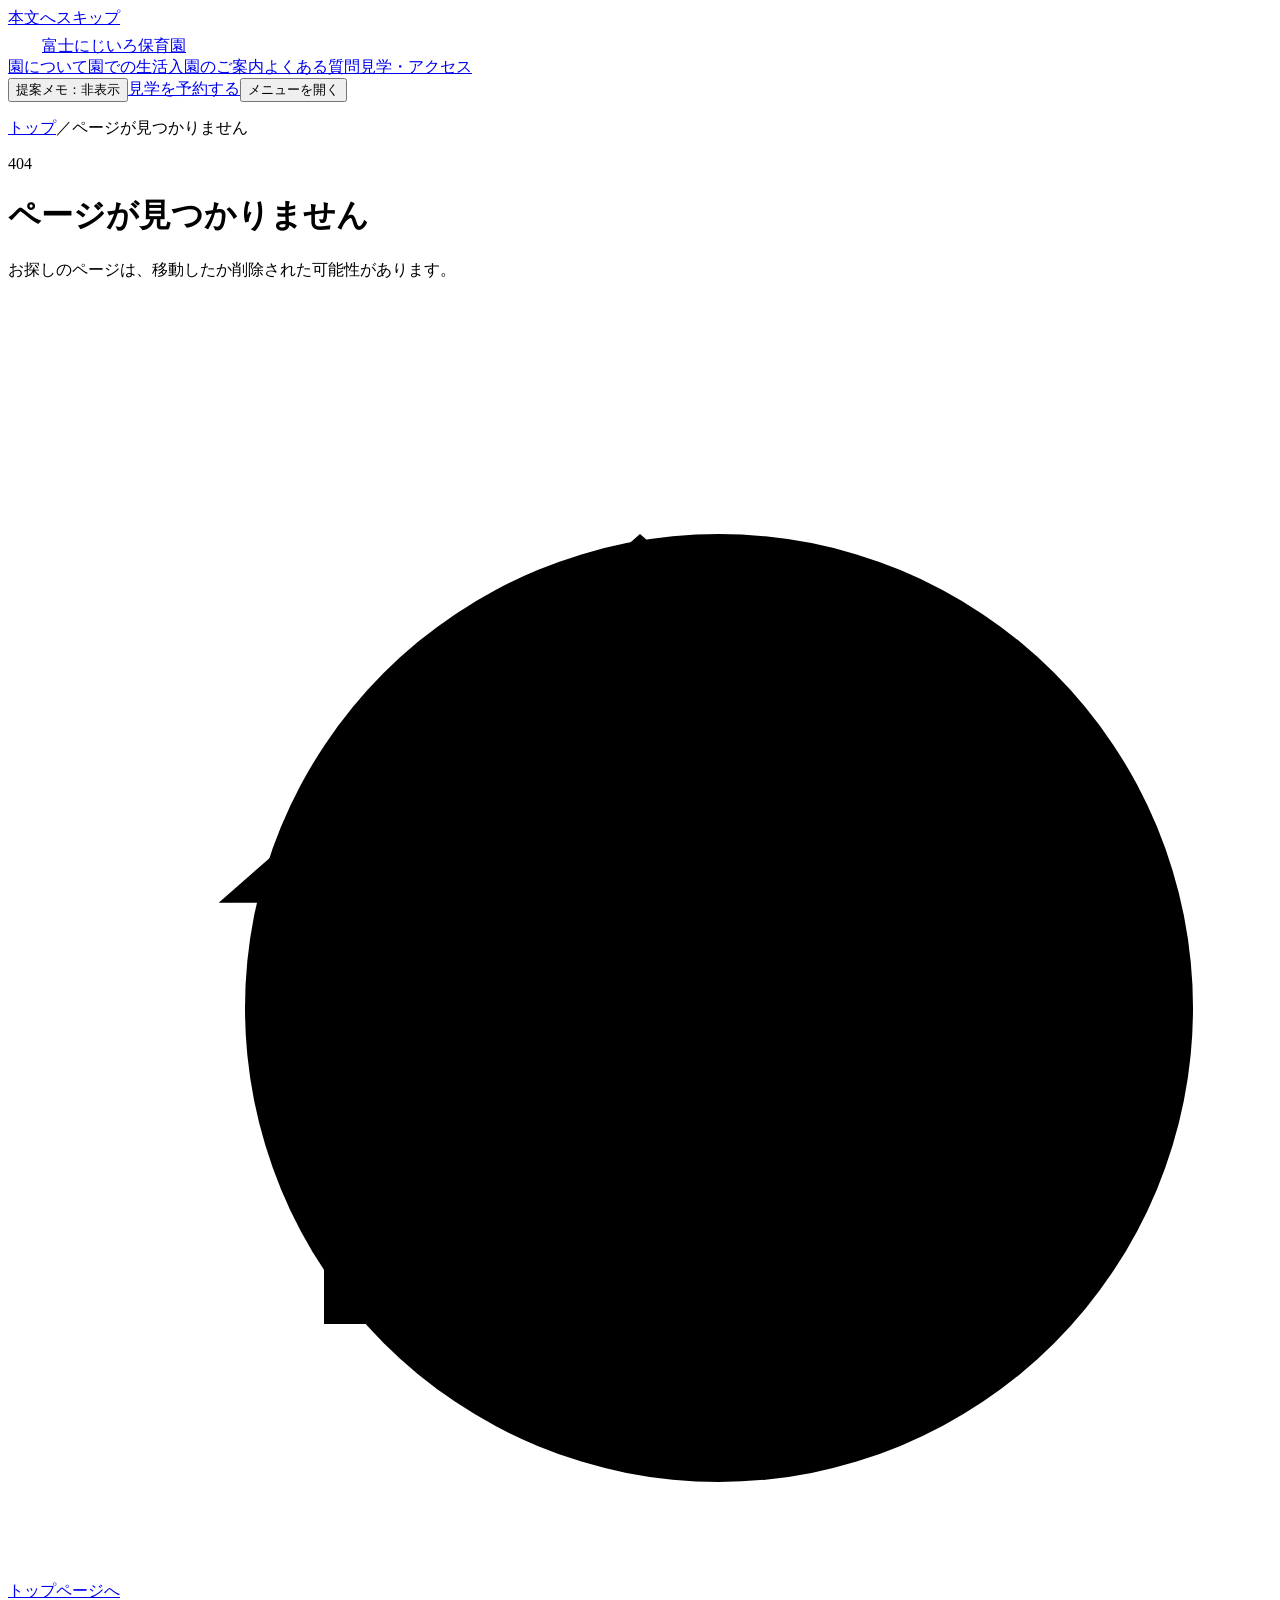
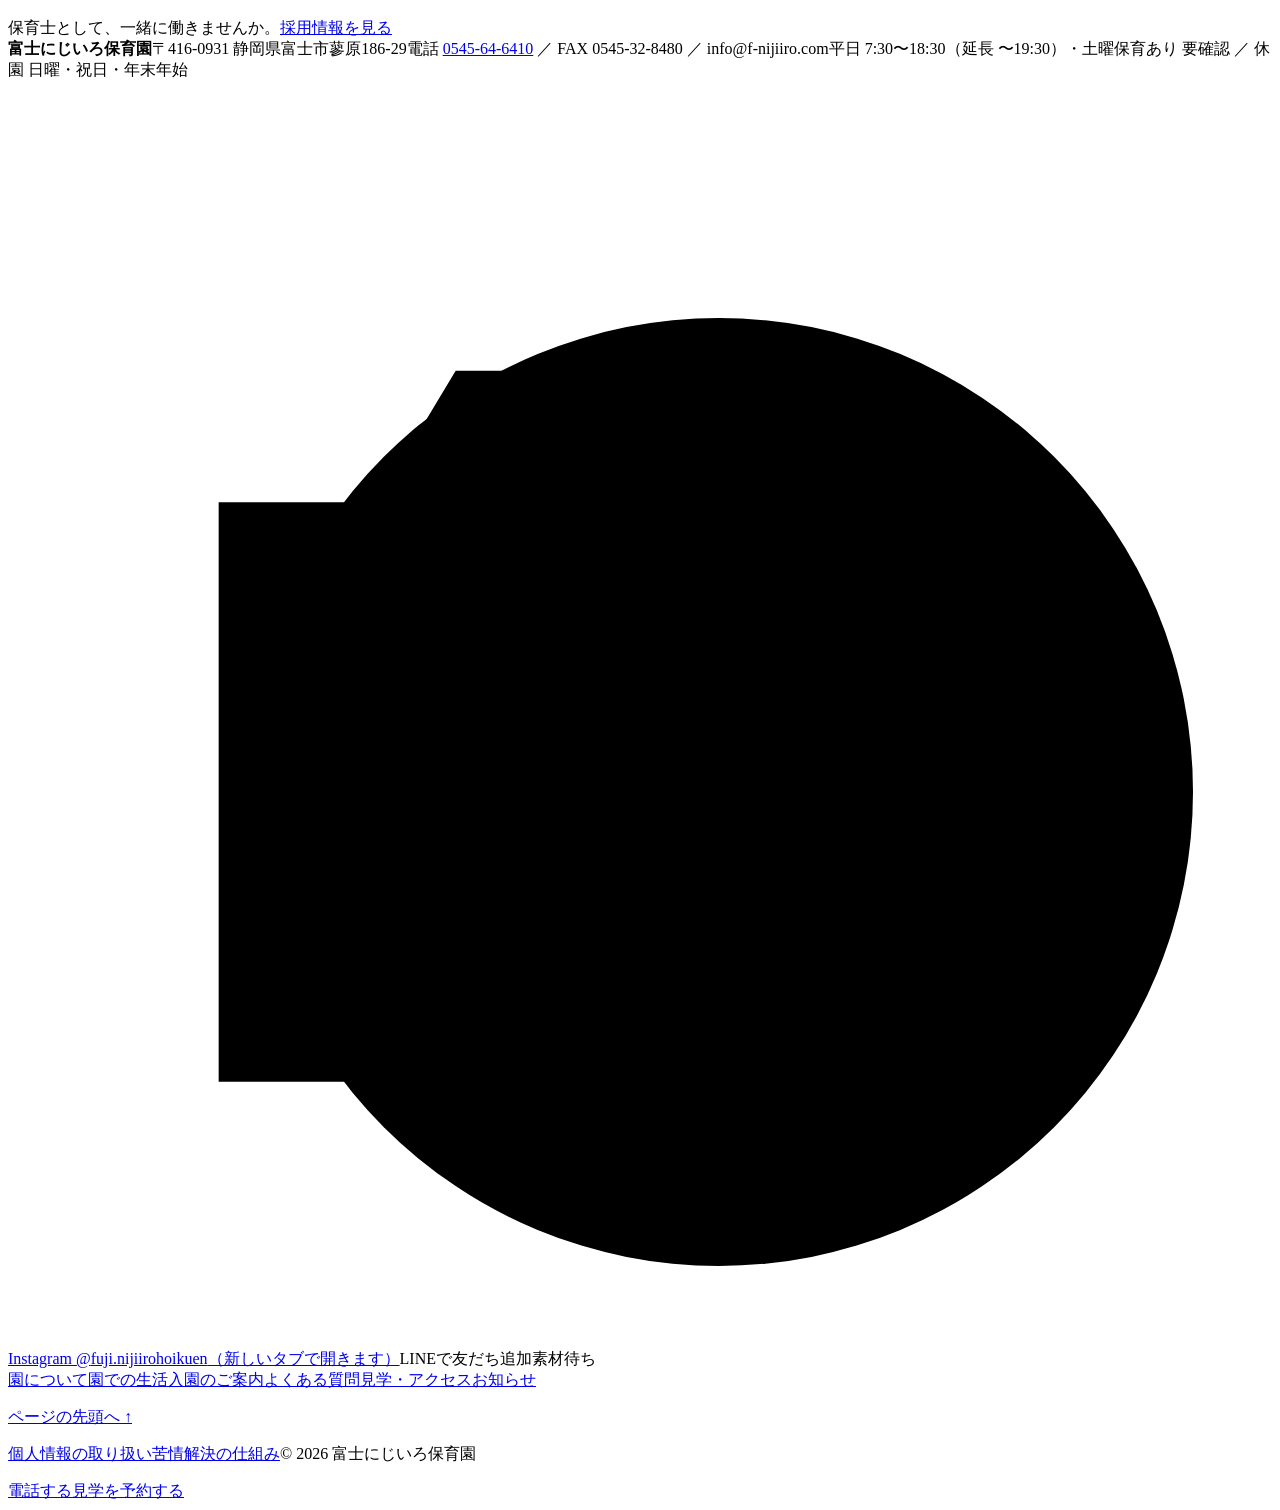
==== commit 58128c9f: "プレビューを更新：全担当のレビュー指摘を修正、LINEボタンと写真の拡大表示を追加 Co-Authored-By: Claude Opus 5.5 <noreply@anthropic.com>" ====
--- a/404/index.html
+++ b/404/index.html
@@ -1 +1 @@
-<!DOCTYPE html><html lang="ja" class="klee_one_d4a8d905-module__FEglpW__variable zen_kaku_gothic_new_a255cc1d-module__hbiA_q__variable fredoka_ed360d62-module__T6esDq__variable"><head><meta charSet="utf-8"/><meta name="viewport" content="width=device-width, initial-scale=1, viewport-fit=cover"/><link rel="stylesheet" href="/fuji-nijiiro-preview/_next/static/chunks/02b3q-wnqt8ev.css" data-precedence="next"/><link rel="stylesheet" href="/fuji-nijiiro-preview/_next/static/chunks/382g7exgnpxc5.css" data-precedence="next"/><link rel="stylesheet" href="/fuji-nijiiro-preview/_next/static/chunks/0xwg6erq2kyft.css" data-precedence="next"/><link rel="preload" as="script" fetchPriority="low" href="/fuji-nijiiro-preview/_next/static/chunks/12aruqaur5huj.js"/><script src="/fuji-nijiiro-preview/_next/static/chunks/3spakuf7xvknm.js" async=""></script><script src="/fuji-nijiiro-preview/_next/static/chunks/3bcs9-gjugoay.js" async=""></script><script src="/fuji-nijiiro-preview/_next/static/chunks/turbopack-0-0jgqx84bv3s.js" async=""></script><script src="/fuji-nijiiro-preview/_next/static/chunks/0ielplpl94p4p.js" async=""></script><script src="/fuji-nijiiro-preview/_next/static/chunks/26hw9cn3b2ec1.js" async=""></script><meta name="robots" content="noindex"/><meta name="next-size-adjust" content=""/><meta name="theme-color" content="#FBF7F5"/><meta name="color-scheme" content="light"/><title>富士にじいろ保育園｜富士市蓼原の0〜2歳児保育園</title><meta name="description" content="静岡県富士市蓼原にある0〜2歳児の小さな保育園。保育士9名、園内調理の給食、虹色のベッドでのお昼寝。見学は平日午前を中心に受け付けています。"/><meta name="robots" content="noindex, nofollow"/><link rel="canonical" href="https://yukis01060106.github.io/fuji-nijiiro-preview/"/><meta property="og:title" content="富士にじいろ保育園｜小さな手を、安心して預けられる場所。"/><meta property="og:description" content="静岡県富士市蓼原にある0〜2歳児の小さな保育園。保育士9名、園内調理の給食、虹色のベッドでのお昼寝。見学は平日午前を中心に受け付けています。"/><meta property="og:site_name" content="富士にじいろ保育園"/><meta property="og:locale" content="ja_JP"/><meta property="og:image" content="https://yukis01060106.github.io/fuji-nijiiro-preview/og.png"/><meta property="og:image:width" content="1200"/><meta property="og:image:height" content="630"/><meta property="og:image:alt" content="親子が手をつないで、虹のかかる保育園の扉をくぐる水彩のイラスト"/><meta property="og:type" content="website"/><meta name="twitter:card" content="summary_large_image"/><meta name="twitter:title" content="富士にじいろ保育園｜小さな手を、安心して預けられる場所。"/><meta name="twitter:description" content="静岡県富士市蓼原にある0〜2歳児の小さな保育園。保育士9名、園内調理の給食、虹色のベッドでのお昼寝。見学は平日午前を中心に受け付けています。"/><meta name="twitter:image" content="https://yukis01060106.github.io/fuji-nijiiro-preview/og.png"/><link rel="icon" href="/fuji-nijiiro-preview/icon.svg?icon.19hke7n_ek3kn.svg" sizes="any" type="image/svg+xml"/><link rel="apple-touch-icon" href="/fuji-nijiiro-preview/apple-icon.png?apple-icon.1k2wj3mdq_od4.png" sizes="180x180" type="image/png"/><script src="/fuji-nijiiro-preview/_next/static/chunks/0cz1d0mv5g_q7.js" noModule=""></script></head><body><div hidden=""><!--$--><!--/$--></div><a class="skip" href="#main">本文へスキップ</a><header class="site-head solid"><div class="wrap head-row"><a class="logo" href="/fuji-nijiiro-preview/" aria-label="富士にじいろ保育園 トップへ"><svg width="34" height="22" viewBox="0 0 34 22" aria-hidden="true"><g fill="none" stroke-width="3" stroke-linecap="round"><path d="M3 20a14 14 0 0 1 28 0" style="stroke:var(--r1)"></path><path d="M8 20a9 9 0 0 1 18 0" style="stroke:var(--r4)"></path><path d="M13 20a4 4 0 0 1 8 0" style="stroke:var(--r6)"></path></g></svg><span>富士にじいろ保育園</span></a><nav class="head-nav" aria-label="メインメニュー"><a href="/fuji-nijiiro-preview/about/">園について</a><a href="/fuji-nijiiro-preview/life/">園での生活</a><a href="/fuji-nijiiro-preview/guide/">入園のご案内</a><a href="/fuji-nijiiro-preview/faq/">よくある質問</a><a href="/fuji-nijiiro-preview/visit/">見学・アクセス</a></nav><div class="head-actions"><button class="memo-toggle" type="button" aria-pressed="false">提案メモ：<!-- -->非表示</button><a class="btn small" href="/fuji-nijiiro-preview/visit/">見学を予約</a><button class="menu-btn" type="button" aria-expanded="false" aria-controls="mobile-menu"><span aria-hidden="true" class="menu-icon"><i></i><i></i></span><span class="sr-only">メニューを開く</span></button></div></div><nav id="mobile-menu" class="mobile-menu" hidden="" aria-label="メニュー"><div class="wrap"><a href="/fuji-nijiiro-preview/about/">園について</a><a href="/fuji-nijiiro-preview/life/">園での生活</a><a href="/fuji-nijiiro-preview/guide/">入園のご案内</a><a href="/fuji-nijiiro-preview/faq/">よくある質問</a><a href="/fuji-nijiiro-preview/visit/">見学・アクセス</a><a href="/fuji-nijiiro-preview/news/">お知らせ</a><a href="/fuji-nijiiro-preview/recruit/">保育士の採用情報</a></div></nav></header><main id="main" class="subpage"><header class="page-hero"><div class="wrap page-hero-inner"><p class="crumbs"><a href="/fuji-nijiiro-preview/">トップ</a><span aria-hidden="true">／</span>ページが見つかりません</p><div class="page-hero-body"><div class="page-hero-text"><p class="sec-label">404</p><h1>ページが見つかりません</h1><p class="page-hero-lead">お探しのページは、移動したか削除された可能性があります。</p></div><div class="page-hero-art" aria-hidden="true"><span class="blob b1"></span><span class="blob b2"></span><span class="blob b3"></span><svg class="doodle page-hero-doodle" viewBox="0 0 24 24" aria-hidden="true"><circle class="doodle-wash" cx="13.5" cy="13.5" r="9"></circle><path d="M4 11.5 12 4.5l8 7M6 10v9.5h12V10M10 19.5v-5h4v5"></path></svg></div></div></div></header><div class="wrap prose-wrap"><div class="prose"><p><a class="btn" href="/fuji-nijiiro-preview/">トップページへ</a></p></div></div></main><footer><div class="wrap"><div class="rainbow-line" style="margin-bottom:36px"></div><div class="recruit"><span>保育士として、一緒に働きませんか。</span><a href="/fuji-nijiiro-preview/recruit/">採用情報を見る</a></div><div class="foot"><div style="display:grid;gap:4px"><strong class="foot-name">富士にじいろ保育園</strong><span>〒416-0931<!-- --> <!-- -->静岡県富士市蓼原186-29</span><span>電話 <a href="tel:0545-64-6410">0545-64-6410</a> ／ <!-- -->info@f-nijiiro.com</span><span>平日 7:30–18:30（延長 〜19:30）・土曜保育あり ／ 休園 <!-- -->日曜・祝日・年末年始</span><a href="https://www.instagram.com/fuji.nijiirohoikuen/" target="_blank" rel="noopener noreferrer"><svg class="doodle " viewBox="0 0 24 24" aria-hidden="true"><circle class="doodle-wash" cx="13.5" cy="13.5" r="9"></circle><path d="M4 8h3l1.5-2.5h7L17 8h3v11H4ZM12 10.5a3.5 3.5 0 1 0 .01 0"></path></svg> Instagram @<!-- -->fuji.nijiirohoikuen</a></div><nav aria-label="フッター"><a href="/fuji-nijiiro-preview/about/">園について</a><a href="/fuji-nijiiro-preview/life/">園での生活</a><a href="/fuji-nijiiro-preview/guide/">入園のご案内</a><a href="/fuji-nijiiro-preview/faq/">よくある質問</a><a href="/fuji-nijiiro-preview/visit/">見学・アクセス</a><a href="/fuji-nijiiro-preview/news/">お知らせ</a></nav></div><p class="foot-top"><a href="#main">ページの先頭へ ↑</a></p><p class="foot-legal"><a href="/fuji-nijiiro-preview/privacy/">個人情報の取り扱い</a><a href="/fuji-nijiiro-preview/complaints/">苦情解決の仕組み</a><span>© 2026 <!-- -->富士にじいろ保育園</span></p></div></footer><!--$--><!--/$--><div class="mobile-bar" aria-hidden="true"><a class="mobile-bar-tel" href="tel:0545-64-6410" tabindex="-1">電話する</a><a class="btn mobile-bar-visit" href="/fuji-nijiiro-preview/visit/" tabindex="-1">見学を予約する</a></div><script src="/fuji-nijiiro-preview/_next/static/chunks/12aruqaur5huj.js" id="_R_" async=""></script><script>(self.__next_f=self.__next_f||[]).push([0])</script><script>self.__next_f.push([1,"1:\"$Sreact.fragment\"\n2:I[39756,[\"/fuji-nijiiro-preview/_next/static/chunks/0ielplpl94p4p.js\"],\"default\"]\n3:I[37457,[\"/fuji-nijiiro-preview/_next/static/chunks/0ielplpl94p4p.js\"],\"default\"]\n4:I[70119,[\"/fuji-nijiiro-preview/_next/static/chunks/0ielplpl94p4p.js\",\"/fuji-nijiiro-preview/_next/static/chunks/26hw9cn3b2ec1.js\"],\"default\"]\nd:I[68027,[\"/fuji-nijiiro-preview/_next/static/chunks/0ielplpl94p4p.js\"],\"default\",1]\n:HL[\"/fuji-nijiiro-preview/_next/static/chunks/02b3q-wnqt8ev.css\",\"style\"]\n:HL[\"/fuji-nijiiro-preview/_next/static/chunks/382g7exgnpxc5.css\",\"style\"]\n:HL[\"/fuji-nijiiro-preview/_next/static/chunks/0xwg6erq2kyft.css\",\"style\"]\nb:X\n"])</script><script>self.__next_f.push([1,"0:{\"P\":null,\"c\":[\"\",\"_not-found\",\"\"],\"q\":\"\",\"i\":false,\"f\":[[[\"\",{\"children\":[\"/_not-found\",{\"children\":[\"__PAGE__\",{},\"$undefined\",\"$undefined\",4608]},\"$undefined\",\"$undefined\",4608]},\"$undefined\",\"$undefined\",4624],[[\"$\",\"$1\",\"c\",{\"children\":[[[\"$\",\"link\",\"0\",{\"rel\":\"stylesheet\",\"href\":\"/fuji-nijiiro-preview/_next/static/chunks/02b3q-wnqt8ev.css\",\"precedence\":\"next\",\"crossOrigin\":\"$undefined\",\"nonce\":\"$undefined\"}],[\"$\",\"link\",\"1\",{\"rel\":\"stylesheet\",\"href\":\"/fuji-nijiiro-preview/_next/static/chunks/382g7exgnpxc5.css\",\"precedence\":\"next\",\"crossOrigin\":\"$undefined\",\"nonce\":\"$undefined\"}],[\"$\",\"link\",\"2\",{\"rel\":\"stylesheet\",\"href\":\"/fuji-nijiiro-preview/_next/static/chunks/0xwg6erq2kyft.css\",\"precedence\":\"next\",\"crossOrigin\":\"$undefined\",\"nonce\":\"$undefined\"}],[\"$\",\"script\",\"script-0\",{\"src\":\"/fuji-nijiiro-preview/_next/static/chunks/0ielplpl94p4p.js\",\"async\":true,\"nonce\":\"$undefined\"}]],[\"$\",\"html\",null,{\"lang\":\"ja\",\"className\":\"klee_one_d4a8d905-module__FEglpW__variable zen_kaku_gothic_new_a255cc1d-module__hbiA_q__variable fredoka_ed360d62-module__T6esDq__variable\",\"children\":[\"$\",\"body\",null,{\"children\":[[\"$\",\"a\",null,{\"className\":\"skip\",\"href\":\"#main\",\"children\":\"本文へスキップ\"}],[\"$\",\"$L2\",null,{\"parallelRouterKey\":\"children\",\"error\":\"$undefined\",\"errorStyles\":\"$undefined\",\"errorScripts\":\"$undefined\",\"template\":[\"$\",\"$L3\",null,{}],\"templateStyles\":\"$undefined\",\"templateScripts\":\"$undefined\",\"notFound\":[[[\"$\",\"$L4\",null,{\"solidAlways\":true}],[\"$\",\"main\",null,{\"id\":\"main\",\"className\":\"subpage\",\"children\":[[\"$\",\"header\",null,{\"className\":\"page-hero\",\"children\":[\"$\",\"div\",null,{\"className\":\"wrap page-hero-inner\",\"children\":[[\"$\",\"p\",null,{\"className\":\"crumbs\",\"children\":[[\"$\",\"a\",null,{\"href\":\"/fuji-nijiiro-preview/\",\"children\":\"トップ\"}],[\"$\",\"span\",null,{\"aria-hidden\":\"true\",\"children\":\"／\"}],\"ページが見つかりません\"]}],[\"$\",\"div\",null,{\"className\":\"page-hero-body\",\"children\":[[\"$\",\"div\",null,{\"className\":\"page-hero-text\",\"children\":[[\"$\",\"p\",null,{\"className\":\"sec-label\",\"children\":\"404\"}],[\"$\",\"h1\",null,{\"children\":\"ページが見つかりません\"}],[\"$\",\"p\",null,{\"className\":\"page-hero-lead\",\"children\":\"お探しのページは、移動したか削除された可能性があります。\"}]]}],[\"$\",\"div\",null,{\"className\":\"page-hero-art\",\"aria-hidden\":\"true\",\"children\":[[\"$\",\"span\",null,{\"className\":\"blob b1\"}],[\"$\",\"span\",null,{\"className\":\"blob b2\"}],[\"$\",\"span\",null,{\"className\":\"blob b3\"}],[\"$\",\"svg\",null,{\"className\":\"doodle page-hero-doodle\",\"viewBox\":\"0 0 24 24\",\"aria-hidden\":\"true\",\"children\":[[\"$\",\"circle\",null,{\"className\":\"doodle-wash\",\"cx\":\"13.5\",\"cy\":\"13.5\",\"r\":\"9\"}],[\"$\",\"path\",null,{\"d\":\"M4 11.5 12 4.5l8 7M6 10v9.5h12V10M10 19.5v-5h4v5\"}]]}]]}]]}],\"$undefined\"]}]}],[\"$\",\"div\",null,{\"className\":\"wrap prose-wrap\",\"children\":[\"$\",\"div\",null,{\"className\":\"prose\",\"children\":[\"$\",\"p\",null,{\"children\":[\"$\",\"a\",null,{\"className\":\"btn\",\"href\":\"/fuji-nijiiro-preview/\",\"children\":\"トップページへ\"}]}]}]}],false]}],[\"$\",\"footer\",null,{\"children\":[\"$\",\"div\",null,{\"className\":\"wrap\",\"children\":[[\"$\",\"div\",null,{\"className\":\"rainbow-line\",\"style\":{\"marginBottom\":36}}],[\"$\",\"div\",null,{\"className\":\"recruit\",\"children\":[[\"$\",\"span\",null,{\"children\":\"保育士として、一緒に働きませんか。\"}],[\"$\",\"a\",null,{\"href\":\"/fuji-nijiiro-preview/recruit/\",\"children\":\"採用情報を見る\"}]]}],[\"$\",\"div\",null,{\"className\":\"foot\",\"children\":[[\"$\",\"div\",null,{\"style\":{\"display\":\"grid\",\"gap\":4},\"children\":[[\"$\",\"strong\",null,{\"className\":\"foot-name\",\"children\":\"富士にじいろ保育園\"}],[\"$\",\"span\",null,{\"children\":[\"〒416-0931\",\" \",\"静岡県富士市蓼原186-29\"]}],[\"$\",\"span\",null,{\"children\":[\"電話 \",[\"$\",\"a\",null,{\"href\":\"tel:0545-64-6410\",\"children\":\"0545-64-6410\"}],\" ／ \",\"info@f-nijiiro.com\"]}],[\"$\",\"span\",null,{\"children\":[\"平日 7:30–18:30（延長 〜19:30）・土曜保育あり ／ 休園 \",\"日曜・祝日・年末年始\"]}],[\"$\",\"a\",null,{\"href\":\"https://www.instagram.com/fuji.nijiirohoikuen/\",\"target\":\"_blank\",\"rel\":\"noopener noreferrer\",\"children\":[[\"$\",\"svg\",null,{\"className\":\"doodle \",\"viewBox\":\"0 0 24 24\",\"aria-hidden\":\"true\",\"children\":[[\"$\",\"circle\",null,{\"className\":\"doodle-wash\",\"cx\":\"13.5\",\"cy\":\"13.5\",\"r\":\"9\"}],[\"$\",\"path\",null,{\"d\":\"M4 8h3l1.5-2.5h7L17 8h3v11H4ZM12 10.5a3.5 3.5 0 1 0 .01 0\"}]]}],\" Instagram @\",\"fuji.nijiirohoikuen\"]}]]}],[\"$\",\"nav\",null,{\"aria-label\":\"フッター\",\"children\":[[[\"$\",\"a\",\"/fuji-nijiiro-preview/about/\",{\"href\":\"/fuji-nijiiro-preview/about/\",\"children\":\"園について\"}],[\"$\",\"a\",\"/fuji-nijiiro-preview/life/\",{\"href\":\"/fuji-nijiiro-preview/life/\",\"children\":\"園での生活\"}],[\"$\",\"a\",\"/fuji-nijiiro-preview/guide/\",{\"href\":\"/fuji-nijiiro-preview/guide/\",\"children\":\"入園のご案内\"}],[\"$\",\"a\",\"/fuji-nijiiro-preview/faq/\",{\"href\":\"/fuji-nijiiro-preview/faq/\",\"children\":\"よくある質問\"}],[\"$\",\"a\",\"/fuji-nijiiro-preview/visit/\",{\"href\":\"/fuji-nijiiro-preview/visit/\",\"children\":\"見学・アクセス\"}]],[\"$\",\"a\",null,{\"href\":\"/fuji-nijiiro-preview/news/\",\"children\":\"お知らせ\"}]]}]]}],[\"$\",\"p\",null,{\"className\":\"foot-top\",\"children\":[\"$\",\"a\",null,{\"href\":\"#main\",\"children\":\"ページの先頭へ ↑\"}]}],[\"$\",\"p\",null,{\"className\":\"foot-legal\",\"children\":[[\"$\",\"a\",null,{\"href\":\"/fuji-nijiiro-preview/privacy/\",\"children\":\"個人情報の取り扱い\"}],\"$L5\",\"$L6\"]}]]}]}]],[]],\"forbidden\":\"$undefined\",\"unauthorized\":\"$undefined\"}],\"$L7\",\"$L8\"]}]}]]}],{\"children\":[\"$L9\",{\"children\":[\"$La\",{},null,false,null]},null,false,\"$b\"]},null,false,null],\"$Lc\",false]],\"m\":\"$undefined\",\"G\":[\"$d\",[\"$Le\",\"$Lf\",\"$L10\"]],\"S\":true,\"h\":null,\"r\":\"$undefined\",\"s\":\"$undefined\",\"a\":\"$undefined\",\"l\":\"$undefined\",\"p\":\"$undefined\",\"d\":\"$undefined\",\"b\":\"UfgaGetpcyi141uIk7KIX\"}\n"])</script><script>self.__next_f.push([1,"11:I[24100,[\"/fuji-nijiiro-preview/_next/static/chunks/0ielplpl94p4p.js\"],\"default\"]\n12:I[80791,[\"/fuji-nijiiro-preview/_next/static/chunks/0ielplpl94p4p.js\"],\"default\"]\n13:I[97367,[\"/fuji-nijiiro-preview/_next/static/chunks/0ielplpl94p4p.js\"],\"OutletBoundary\"]\n14:\"$Sreact.suspense\"\n16:I[97367,[\"/fuji-nijiiro-preview/_next/static/chunks/0ielplpl94p4p.js\"],\"ViewportBoundary\"]\n18:I[97367,[\"/fuji-nijiiro-preview/_next/static/chunks/0ielplpl94p4p.js\"],\"MetadataBoundary\"]\n5:[\"$\",\"a\",null,{\"href\":\"/fuji-nijiiro-preview/complaints/\",\"children\":\"苦情解決の仕組み\"}]\n6:[\"$\",\"span\",null,{\"children\":[\"© 2026 \",\"富士にじいろ保育園\"]}]\n7:[\"$\",\"$L11\",null,{}]\n8:[\"$\",\"$L12\",null,{}]\n9:[\"$\",\"$1\",\"c\",{\"children\":[null,[\"$\",\"$L2\",null,{\"parallelRouterKey\":\"children\",\"error\":\"$undefined\",\"errorStyles\":\"$undefined\",\"errorScripts\":\"$undefined\",\"template\":[\"$\",\"$L3\",null,{}],\"templateStyles\":\"$undefined\",\"templateScripts\":\"$undefined\",\"notFound\":\"$undefined\",\"forbidden\":\"$undefined\",\"unauthorized\":\"$undefined\"}]]}]\n"])</script><script>self.__next_f.push([1,"a:[\"$\",\"$1\",\"c\",{\"children\":[[[\"$\",\"$L4\",null,{\"solidAlways\":true}],[\"$\",\"main\",null,{\"id\":\"main\",\"className\":\"subpage\",\"children\":[[\"$\",\"header\",null,{\"className\":\"page-hero\",\"children\":[\"$\",\"div\",null,{\"className\":\"wrap page-hero-inner\",\"children\":[[\"$\",\"p\",null,{\"className\":\"crumbs\",\"children\":[[\"$\",\"a\",null,{\"href\":\"/fuji-nijiiro-preview/\",\"children\":\"トップ\"}],[\"$\",\"span\",null,{\"aria-hidden\":\"true\",\"children\":\"／\"}],\"ページが見つかりません\"]}],[\"$\",\"div\",null,{\"className\":\"page-hero-body\",\"children\":[[\"$\",\"div\",null,{\"className\":\"page-hero-text\",\"children\":[[\"$\",\"p\",null,{\"className\":\"sec-label\",\"children\":\"404\"}],[\"$\",\"h1\",null,{\"children\":\"ページが見つかりません\"}],[\"$\",\"p\",null,{\"className\":\"page-hero-lead\",\"children\":\"お探しのページは、移動したか削除された可能性があります。\"}]]}],[\"$\",\"div\",null,{\"className\":\"page-hero-art\",\"aria-hidden\":\"true\",\"children\":[[\"$\",\"span\",null,{\"className\":\"blob b1\"}],[\"$\",\"span\",null,{\"className\":\"blob b2\"}],[\"$\",\"span\",null,{\"className\":\"blob b3\"}],[\"$\",\"svg\",null,{\"className\":\"doodle page-hero-doodle\",\"viewBox\":\"0 0 24 24\",\"aria-hidden\":\"true\",\"children\":[[\"$\",\"circle\",null,{\"className\":\"doodle-wash\",\"cx\":\"13.5\",\"cy\":\"13.5\",\"r\":\"9\"}],[\"$\",\"path\",null,{\"d\":\"M4 11.5 12 4.5l8 7M6 10v9.5h12V10M10 19.5v-5h4v5\"}]]}]]}]]}],\"$undefined\"]}]}],[\"$\",\"div\",null,{\"className\":\"wrap prose-wrap\",\"children\":[\"$\",\"div\",null,{\"className\":\"prose\",\"children\":[\"$\",\"p\",null,{\"children\":[\"$\",\"a\",null,{\"className\":\"btn\",\"href\":\"/fuji-nijiiro-preview/\",\"children\":\"トップページへ\"}]}]}]}],false]}],[\"$\",\"footer\",null,{\"children\":[\"$\",\"div\",null,{\"className\":\"wrap\",\"children\":[[\"$\",\"div\",null,{\"className\":\"rainbow-line\",\"style\":{\"marginBottom\":36}}],[\"$\",\"div\",null,{\"className\":\"recruit\",\"children\":[[\"$\",\"span\",null,{\"children\":\"保育士として、一緒に働きませんか。\"}],[\"$\",\"a\",null,{\"href\":\"/fuji-nijiiro-preview/recruit/\",\"children\":\"採用情報を見る\"}]]}],[\"$\",\"div\",null,{\"className\":\"foot\",\"children\":[[\"$\",\"div\",null,{\"style\":{\"display\":\"grid\",\"gap\":4},\"children\":[[\"$\",\"strong\",null,{\"className\":\"foot-name\",\"children\":\"富士にじいろ保育園\"}],[\"$\",\"span\",null,{\"children\":[\"〒416-0931\",\" \",\"静岡県富士市蓼原186-29\"]}],[\"$\",\"span\",null,{\"children\":[\"電話 \",[\"$\",\"a\",null,{\"href\":\"tel:0545-64-6410\",\"children\":\"0545-64-6410\"}],\" ／ \",\"info@f-nijiiro.com\"]}],[\"$\",\"span\",null,{\"children\":[\"平日 7:30–18:30（延長 〜19:30）・土曜保育あり ／ 休園 \",\"日曜・祝日・年末年始\"]}],[\"$\",\"a\",null,{\"href\":\"https://www.instagram.com/fuji.nijiirohoikuen/\",\"target\":\"_blank\",\"rel\":\"noopener noreferrer\",\"children\":[[\"$\",\"svg\",null,{\"className\":\"doodle \",\"viewBox\":\"0 0 24 24\",\"aria-hidden\":\"true\",\"children\":[[\"$\",\"circle\",null,{\"className\":\"doodle-wash\",\"cx\":\"13.5\",\"cy\":\"13.5\",\"r\":\"9\"}],[\"$\",\"path\",null,{\"d\":\"M4 8h3l1.5-2.5h7L17 8h3v11H4ZM12 10.5a3.5 3.5 0 1 0 .01 0\"}]]}],\" Instagram @\",\"fuji.nijiirohoikuen\"]}]]}],[\"$\",\"nav\",null,{\"aria-label\":\"フッター\",\"children\":[[[\"$\",\"a\",\"/fuji-nijiiro-preview/about/\",{\"href\":\"/fuji-nijiiro-preview/about/\",\"children\":\"園について\"}],[\"$\",\"a\",\"/fuji-nijiiro-preview/life/\",{\"href\":\"/fuji-nijiiro-preview/life/\",\"children\":\"園での生活\"}],[\"$\",\"a\",\"/fuji-nijiiro-preview/guide/\",{\"href\":\"/fuji-nijiiro-preview/guide/\",\"children\":\"入園のご案内\"}],[\"$\",\"a\",\"/fuji-nijiiro-preview/faq/\",{\"href\":\"/fuji-nijiiro-preview/faq/\",\"children\":\"よくある質問\"}],[\"$\",\"a\",\"/fuji-nijiiro-preview/visit/\",{\"href\":\"/fuji-nijiiro-preview/visit/\",\"children\":\"見学・アクセス\"}]],[\"$\",\"a\",null,{\"href\":\"/fuji-nijiiro-preview/news/\",\"children\":\"お知らせ\"}]]}]]}],[\"$\",\"p\",null,{\"className\":\"foot-top\",\"children\":[\"$\",\"a\",null,{\"href\":\"#main\",\"children\":\"ページの先頭へ ↑\"}]}],[\"$\",\"p\",null,{\"className\":\"foot-legal\",\"children\":[[\"$\",\"a\",null,{\"href\":\"/fuji-nijiiro-preview/privacy/\",\"children\":\"個人情報の取り扱い\"}],[\"$\",\"a\",null,{\"href\":\"/fuji-nijiiro-preview/complaints/\",\"children\":\"苦情解決の仕組み\"}],[\"$\",\"span\",null,{\"children\":[\"© 2026 \",\"富士にじいろ保育園\"]}]]}]]}]}]],[[\"$\",\"script\",\"script-0\",{\"src\":\"/fuji-nijiiro-preview/_next/static/chunks/26hw9cn3b2ec1.js\",\"async\":true,\"nonce\":\"$undefined\"}]],[\"$\",\"$L13\",null,{\"children\":[\"$\",\"$14\",null,{\"name\":\"Next.MetadataOutlet\",\"children\":\"$@15\"}]}]]}]\n"])</script><script>self.__next_f.push([1,"c:[\"$\",\"$1\",\"h\",{\"children\":[[\"$\",\"meta\",null,{\"name\":\"robots\",\"content\":\"noindex\"}],[\"$\",\"$L16\",null,{\"children\":\"$L17\"}],[\"$\",\"div\",null,{\"hidden\":true,\"children\":[\"$\",\"$L18\",null,{\"children\":[\"$\",\"$14\",null,{\"name\":\"Next.Metadata\",\"children\":\"$L19\"}]}]}],[\"$\",\"meta\",null,{\"name\":\"next-size-adjust\",\"content\":\"\"}]]}]\ne:[\"$\",\"link\",\"0\",{\"rel\":\"stylesheet\",\"href\":\"/fuji-nijiiro-preview/_next/static/chunks/02b3q-wnqt8ev.css\",\"precedence\":\"next\",\"crossOrigin\":\"$undefined\",\"nonce\":\"$undefined\"}]\nf:[\"$\",\"link\",\"1\",{\"rel\":\"stylesheet\",\"href\":\"/fuji-nijiiro-preview/_next/static/chunks/382g7exgnpxc5.css\",\"precedence\":\"next\",\"crossOrigin\":\"$undefined\",\"nonce\":\"$undefined\"}]\n10:[\"$\",\"link\",\"2\",{\"rel\":\"stylesheet\",\"href\":\"/fuji-nijiiro-preview/_next/static/chunks/0xwg6erq2kyft.css\",\"precedence\":\"next\",\"crossOrigin\":\"$undefined\",\"nonce\":\"$undefined\"}]\n"])</script><script>self.__next_f.push([1,"b:C\n17:[[\"$\",\"meta\",\"0\",{\"charSet\":\"utf-8\"}],[\"$\",\"meta\",\"1\",{\"name\":\"viewport\",\"content\":\"width=device-width, initial-scale=1, viewport-fit=cover\"}],[\"$\",\"meta\",\"2\",{\"name\":\"theme-color\",\"content\":\"#FBF7F5\"}],[\"$\",\"meta\",\"3\",{\"name\":\"color-scheme\",\"content\":\"light\"}]]\n"])</script><script>self.__next_f.push([1,"1a:I[27201,[\"/fuji-nijiiro-preview/_next/static/chunks/0ielplpl94p4p.js\"],\"IconMark\"]\n15:null\n"])</script><script>self.__next_f.push([1,"19:[[\"$\",\"title\",\"0\",{\"children\":\"富士にじいろ保育園｜富士市蓼原の0〜2歳児保育園\"}],[\"$\",\"meta\",\"1\",{\"name\":\"description\",\"content\":\"静岡県富士市蓼原にある0〜2歳児の小さな保育園。保育士9名、園内調理の給食、虹色のベッドでのお昼寝。見学は平日午前を中心に受け付けています。\"}],[\"$\",\"meta\",\"2\",{\"name\":\"robots\",\"content\":\"noindex, nofollow\"}],[\"$\",\"link\",\"3\",{\"rel\":\"canonical\",\"href\":\"https://yukis01060106.github.io/fuji-nijiiro-preview/\"}],[\"$\",\"meta\",\"4\",{\"property\":\"og:title\",\"content\":\"富士にじいろ保育園｜小さな手を、安心して預けられる場所。\"}],[\"$\",\"meta\",\"5\",{\"property\":\"og:description\",\"content\":\"静岡県富士市蓼原にある0〜2歳児の小さな保育園。保育士9名、園内調理の給食、虹色のベッドでのお昼寝。見学は平日午前を中心に受け付けています。\"}],[\"$\",\"meta\",\"6\",{\"property\":\"og:site_name\",\"content\":\"富士にじいろ保育園\"}],[\"$\",\"meta\",\"7\",{\"property\":\"og:locale\",\"content\":\"ja_JP\"}],[\"$\",\"meta\",\"8\",{\"property\":\"og:image\",\"content\":\"https://yukis01060106.github.io/fuji-nijiiro-preview/og.png\"}],[\"$\",\"meta\",\"9\",{\"property\":\"og:image:width\",\"content\":\"1200\"}],[\"$\",\"meta\",\"10\",{\"property\":\"og:image:height\",\"content\":\"630\"}],[\"$\",\"meta\",\"11\",{\"property\":\"og:image:alt\",\"content\":\"親子が手をつないで、虹のかかる保育園の扉をくぐる水彩のイラスト\"}],[\"$\",\"meta\",\"12\",{\"property\":\"og:type\",\"content\":\"website\"}],[\"$\",\"meta\",\"13\",{\"name\":\"twitter:card\",\"content\":\"summary_large_image\"}],[\"$\",\"meta\",\"14\",{\"name\":\"twitter:title\",\"content\":\"富士にじいろ保育園｜小さな手を、安心して預けられる場所。\"}],[\"$\",\"meta\",\"15\",{\"name\":\"twitter:description\",\"content\":\"静岡県富士市蓼原にある0〜2歳児の小さな保育園。保育士9名、園内調理の給食、虹色のベッドでのお昼寝。見学は平日午前を中心に受け付けています。\"}],[\"$\",\"meta\",\"16\",{\"name\":\"twitter:image\",\"content\":\"https://yukis01060106.github.io/fuji-nijiiro-preview/og.png\"}],[\"$\",\"link\",\"17\",{\"rel\":\"icon\",\"href\":\"/fuji-nijiiro-preview/icon.svg?icon.19hke7n_ek3kn.svg\",\"sizes\":\"any\",\"type\":\"image/svg+xml\"}],[\"$\",\"link\",\"18\",{\"rel\":\"apple-touch-icon\",\"href\":\"/fuji-nijiiro-preview/apple-icon.png?apple-icon.1k2wj3mdq_od4.png\",\"sizes\":\"180x180\",\"type\":\"image/png\"}],[\"$\",\"$L1a\",\"19\",{}]]\n"])</script></body></html>+<!DOCTYPE html><html lang="ja" class="klee_one_d4a8d905-module__FEglpW__variable zen_kaku_gothic_new_a255cc1d-module__hbiA_q__variable fredoka_ed360d62-module__T6esDq__variable"><head><meta charSet="utf-8"/><meta name="viewport" content="width=device-width, initial-scale=1, viewport-fit=cover"/><link rel="stylesheet" href="/fuji-nijiiro-preview/_next/static/chunks/1-lz-wncanitr.css" data-precedence="next"/><link rel="stylesheet" href="/fuji-nijiiro-preview/_next/static/chunks/2661s9_s3w1nk.css" data-precedence="next"/><link rel="stylesheet" href="/fuji-nijiiro-preview/_next/static/chunks/3q2gkyu16yrvn.css" data-precedence="next"/><link rel="preload" as="script" fetchPriority="low" href="/fuji-nijiiro-preview/_next/static/chunks/0wj1_j3zgckxg.js"/><script src="/fuji-nijiiro-preview/_next/static/chunks/11jq0c2_zavac.js" async=""></script><script src="/fuji-nijiiro-preview/_next/static/chunks/3bcs9-gjugoay.js" async=""></script><script src="/fuji-nijiiro-preview/_next/static/chunks/1zri7qyniakcd.js" async=""></script><script src="/fuji-nijiiro-preview/_next/static/chunks/turbopack-1640pj8a8t320.js" async=""></script><script src="/fuji-nijiiro-preview/_next/static/chunks/3fvcbqtskfh6r.js" async=""></script><script src="/fuji-nijiiro-preview/_next/static/chunks/2f92xpcyudfmw.js" async=""></script><meta name="robots" content="noindex"/><meta name="next-size-adjust" content=""/><meta name="theme-color" content="#FBF7F5"/><meta name="color-scheme" content="light"/><title>富士にじいろ保育園｜富士市蓼原の0〜2歳児保育園</title><meta name="description" content="静岡県富士市蓼原にある0〜2歳児の小さな保育園。保育士9名、園内調理の給食、虹色のベッドでのお昼寝。見学は平日午前を中心に受け付けています。"/><meta name="robots" content="noindex, nofollow"/><meta property="og:title" content="富士にじいろ保育園｜小さな手を、安心して預けられる場所。"/><meta property="og:description" content="静岡県富士市蓼原にある0〜2歳児の小さな保育園。保育士9名、園内調理の給食、虹色のベッドでのお昼寝。見学は平日午前を中心に受け付けています。"/><meta property="og:url" content="https://yukis01060106.github.io/fuji-nijiiro-preview/"/><meta property="og:site_name" content="富士にじいろ保育園"/><meta property="og:locale" content="ja_JP"/><meta property="og:image" content="https://yukis01060106.github.io/fuji-nijiiro-preview/og.jpg"/><meta property="og:image:width" content="1200"/><meta property="og:image:height" content="630"/><meta property="og:image:alt" content="親子が手をつないで、虹のかかる保育園の扉をくぐる水彩のイラスト"/><meta property="og:type" content="website"/><meta name="twitter:card" content="summary_large_image"/><meta name="twitter:title" content="富士にじいろ保育園｜小さな手を、安心して預けられる場所。"/><meta name="twitter:description" content="静岡県富士市蓼原にある0〜2歳児の小さな保育園。保育士9名、園内調理の給食、虹色のベッドでのお昼寝。見学は平日午前を中心に受け付けています。"/><meta name="twitter:image" content="https://yukis01060106.github.io/fuji-nijiiro-preview/og.jpg"/><link rel="icon" href="/fuji-nijiiro-preview/icon.svg?icon.19hke7n_ek3kn.svg" sizes="any" type="image/svg+xml"/><link rel="apple-touch-icon" href="/fuji-nijiiro-preview/apple-icon.png?apple-icon.1k2wj3mdq_od4.png" sizes="180x180" type="image/png"/><script src="/fuji-nijiiro-preview/_next/static/chunks/0cz1d0mv5g_q7.js" noModule=""></script></head><body><div hidden=""><!--$--><!--/$--></div><a class="skip" href="#main">本文へスキップ</a><svg width="0" height="0" style="position:absolute" aria-hidden="true" focusable="false"><defs><filter id="bleed" x="-20%" y="-20%" width="140%" height="140%"><feTurbulence type="fractalNoise" baseFrequency="0.022" numOctaves="3" seed="8" result="n"></feTurbulence><feDisplacementMap in="SourceGraphic" in2="n" scale="16" xChannelSelector="R" yChannelSelector="G" result="d"></feDisplacementMap><feGaussianBlur in="d" stdDeviation="2.4"></feGaussianBlur></filter><filter id="bleed-lite" x="-10%" y="-10%" width="120%" height="120%"><feGaussianBlur stdDeviation="2"></feGaussianBlur></filter><filter id="wobble" x="-5%" y="-5%" width="110%" height="110%"><feTurbulence type="fractalNoise" baseFrequency="0.04" numOctaves="2" seed="3" result="n"></feTurbulence><feDisplacementMap in="SourceGraphic" in2="n" scale="3.5" xChannelSelector="R" yChannelSelector="G"></feDisplacementMap></filter></defs></svg><header class="site-head solid"><div class="wrap head-row"><a class="logo" href="/fuji-nijiiro-preview/" aria-label="富士にじいろ保育園 トップへ"><svg width="34" height="22" viewBox="0 0 34 22" aria-hidden="true"><g fill="none" stroke-width="3" stroke-linecap="round"><path d="M3 20a14 14 0 0 1 28 0" style="stroke:var(--r1)"></path><path d="M8 20a9 9 0 0 1 18 0" style="stroke:var(--r4)"></path><path d="M13 20a4 4 0 0 1 8 0" style="stroke:var(--r6)"></path></g></svg><span>富士にじいろ保育園</span></a><nav class="head-nav" aria-label="メインメニュー"><a href="/fuji-nijiiro-preview/about/">園について</a><a href="/fuji-nijiiro-preview/life/">園での生活</a><a href="/fuji-nijiiro-preview/guide/">入園のご案内</a><a href="/fuji-nijiiro-preview/faq/">よくある質問</a><a href="/fuji-nijiiro-preview/visit/">見学・アクセス</a></nav><div class="head-actions"><button class="memo-toggle" type="button" aria-pressed="false">提案メモ：<!-- -->非表示</button><a class="btn small" href="/fuji-nijiiro-preview/visit/#form">見学を予約する</a><button class="menu-btn" type="button" aria-expanded="false" aria-controls="mobile-menu"><span aria-hidden="true" class="menu-icon"><i></i><i></i></span><span class="sr-only">メニューを開く</span></button></div></div><nav id="mobile-menu" class="mobile-menu" hidden="" aria-label="メニュー"><div class="wrap"><a href="/fuji-nijiiro-preview/about/">園について</a><a href="/fuji-nijiiro-preview/life/">園での生活</a><a href="/fuji-nijiiro-preview/guide/">入園のご案内</a><a href="/fuji-nijiiro-preview/faq/">よくある質問</a><a href="/fuji-nijiiro-preview/visit/">見学・アクセス</a><a href="/fuji-nijiiro-preview/news/">お知らせ</a><a href="/fuji-nijiiro-preview/recruit/">保育士の採用情報</a></div></nav></header><main id="main" class="subpage"><header class="page-hero"><div class="wrap page-hero-inner"><p class="crumbs"><a href="/fuji-nijiiro-preview/">トップ</a><span aria-hidden="true">／</span>ページが見つかりません</p><div class="page-hero-body"><div class="page-hero-text"><p class="sec-label">404</p><h1>ページが見つかりません</h1><p class="page-hero-lead">お探しのページは、移動したか削除された可能性があります。</p></div><div class="page-hero-art" aria-hidden="true"><span class="blob b1"></span><span class="blob b2"></span><span class="blob b3"></span><svg class="doodle page-hero-doodle" viewBox="0 0 24 24" aria-hidden="true"><circle class="doodle-wash" cx="13.5" cy="13.5" r="9"></circle><path d="M4 11.5 12 4.5l8 7M6 10v9.5h12V10M10 19.5v-5h4v5"></path></svg></div></div></div></header><div class="wrap prose-wrap"><div class="prose"><p><a class="btn" href="/fuji-nijiiro-preview/">トップページへ</a></p></div></div></main><footer><div class="wrap"><div class="rainbow-line foot-line"></div><div class="recruit"><span>保育士として、一緒に働きませんか。</span><span class="recruit-actions"><a href="/fuji-nijiiro-preview/recruit/">採用情報を見る</a></span></div><div class="foot"><div class="foot-info"><strong class="foot-name">富士にじいろ保育園</strong><span>〒416-0931<!-- --> <!-- -->静岡県富士市蓼原186-29</span><span>電話 <a href="tel:0545-64-6410">0545-64-6410</a> ／ FAX <!-- -->0545-32-8480<!-- --> ／ <!-- -->info@f-nijiiro.com</span><span>平日 <!-- -->7:30<!-- -->〜<!-- -->18:30<!-- -->（延長 〜<!-- -->19:30<!-- -->）・土曜保育あり <span class="tbd">要確認</span> ／ 休園 <!-- -->日曜・祝日・年末年始</span><a href="https://www.instagram.com/fuji.nijiirohoikuen/" target="_blank" rel="noopener noreferrer"><svg class="doodle " viewBox="0 0 24 24" aria-hidden="true"><circle class="doodle-wash" cx="13.5" cy="13.5" r="9"></circle><path d="M4 8h3l1.5-2.5h7L17 8h3v11H4ZM12 10.5a3.5 3.5 0 1 0 .01 0"></path></svg> Instagram @<!-- -->fuji.nijiirohoikuen<span class="sr-only">（新しいタブで開きます）</span></a><span class="btn line-btn small foot-line-btn is-placeholder" aria-disabled="true">LINEで友だち追加<span class="tbd">素材待ち</span></span></div><nav aria-label="フッター"><a href="/fuji-nijiiro-preview/about/">園について</a><a href="/fuji-nijiiro-preview/life/">園での生活</a><a href="/fuji-nijiiro-preview/guide/">入園のご案内</a><a href="/fuji-nijiiro-preview/faq/">よくある質問</a><a href="/fuji-nijiiro-preview/visit/">見学・アクセス</a><a href="/fuji-nijiiro-preview/news/">お知らせ</a></nav></div><p class="foot-top"><a href="#main">ページの先頭へ ↑</a></p><p class="foot-legal"><a href="/fuji-nijiiro-preview/privacy/">個人情報の取り扱い</a><a href="/fuji-nijiiro-preview/complaints/">苦情解決の仕組み</a><span>© 2026 <!-- -->富士にじいろ保育園</span></p></div></footer><!--$--><!--/$--><div class="mobile-bar" aria-hidden="true"><a class="mobile-bar-tel" href="tel:0545-64-6410" tabindex="-1">電話する</a><a class="btn mobile-bar-visit" href="/fuji-nijiiro-preview/visit/#form" tabindex="-1">見学を予約する</a></div><dialog class="lightbox" aria-labelledby="lightbox-title"></dialog><script src="/fuji-nijiiro-preview/_next/static/chunks/0wj1_j3zgckxg.js" id="_R_" async=""></script><script>(self.__next_f=self.__next_f||[]).push([0])</script><script>self.__next_f.push([1,"1:\"$Sreact.fragment\"\n2:I[39756,[\"/fuji-nijiiro-preview/_next/static/chunks/3fvcbqtskfh6r.js\"],\"default\"]\n3:I[37457,[\"/fuji-nijiiro-preview/_next/static/chunks/3fvcbqtskfh6r.js\"],\"default\"]\n4:I[70119,[\"/fuji-nijiiro-preview/_next/static/chunks/3fvcbqtskfh6r.js\",\"/fuji-nijiiro-preview/_next/static/chunks/2f92xpcyudfmw.js\"],\"default\"]\n12:I[68027,[\"/fuji-nijiiro-preview/_next/static/chunks/3fvcbqtskfh6r.js\"],\"default\",1]\n:HL[\"/fuji-nijiiro-preview/_next/static/chunks/1-lz-wncanitr.css\",\"style\"]\n:HL[\"/fuji-nijiiro-preview/_next/static/chunks/2661s9_s3w1nk.css\",\"style\"]\n:HL[\"/fuji-nijiiro-preview/_next/static/chunks/3q2gkyu16yrvn.css\",\"style\"]\n10:X\n"])</script><script>self.__next_f.push([1,"0:{\"P\":null,\"c\":[\"\",\"_not-found\",\"\"],\"q\":\"\",\"i\":false,\"f\":[[[\"\",{\"children\":[\"/_not-found\",{\"children\":[\"__PAGE__\",{},\"$undefined\",\"$undefined\",4608]},\"$undefined\",\"$undefined\",4608]},\"$undefined\",\"$undefined\",4624],[[\"$\",\"$1\",\"c\",{\"children\":[[[\"$\",\"link\",\"0\",{\"rel\":\"stylesheet\",\"href\":\"/fuji-nijiiro-preview/_next/static/chunks/1-lz-wncanitr.css\",\"precedence\":\"next\",\"crossOrigin\":\"$undefined\",\"nonce\":\"$undefined\"}],[\"$\",\"link\",\"1\",{\"rel\":\"stylesheet\",\"href\":\"/fuji-nijiiro-preview/_next/static/chunks/2661s9_s3w1nk.css\",\"precedence\":\"next\",\"crossOrigin\":\"$undefined\",\"nonce\":\"$undefined\"}],[\"$\",\"link\",\"2\",{\"rel\":\"stylesheet\",\"href\":\"/fuji-nijiiro-preview/_next/static/chunks/3q2gkyu16yrvn.css\",\"precedence\":\"next\",\"crossOrigin\":\"$undefined\",\"nonce\":\"$undefined\"}],[\"$\",\"script\",\"script-0\",{\"src\":\"/fuji-nijiiro-preview/_next/static/chunks/3fvcbqtskfh6r.js\",\"async\":true,\"nonce\":\"$undefined\"}]],[\"$\",\"html\",null,{\"lang\":\"ja\",\"className\":\"klee_one_d4a8d905-module__FEglpW__variable zen_kaku_gothic_new_a255cc1d-module__hbiA_q__variable fredoka_ed360d62-module__T6esDq__variable\",\"children\":[\"$\",\"body\",null,{\"children\":[[\"$\",\"a\",null,{\"className\":\"skip\",\"href\":\"#main\",\"children\":\"本文へスキップ\"}],[\"$\",\"svg\",null,{\"width\":\"0\",\"height\":\"0\",\"style\":{\"position\":\"absolute\"},\"aria-hidden\":\"true\",\"focusable\":\"false\",\"children\":[\"$\",\"defs\",null,{\"children\":[[\"$\",\"filter\",null,{\"id\":\"bleed\",\"x\":\"-20%\",\"y\":\"-20%\",\"width\":\"140%\",\"height\":\"140%\",\"children\":[[\"$\",\"feTurbulence\",null,{\"type\":\"fractalNoise\",\"baseFrequency\":\"0.022\",\"numOctaves\":\"3\",\"seed\":\"8\",\"result\":\"n\"}],[\"$\",\"feDisplacementMap\",null,{\"in\":\"SourceGraphic\",\"in2\":\"n\",\"scale\":\"16\",\"xChannelSelector\":\"R\",\"yChannelSelector\":\"G\",\"result\":\"d\"}],[\"$\",\"feGaussianBlur\",null,{\"in\":\"d\",\"stdDeviation\":\"2.4\"}]]}],[\"$\",\"filter\",null,{\"id\":\"bleed-lite\",\"x\":\"-10%\",\"y\":\"-10%\",\"width\":\"120%\",\"height\":\"120%\",\"children\":[\"$\",\"feGaussianBlur\",null,{\"stdDeviation\":\"2\"}]}],[\"$\",\"filter\",null,{\"id\":\"wobble\",\"x\":\"-5%\",\"y\":\"-5%\",\"width\":\"110%\",\"height\":\"110%\",\"children\":[[\"$\",\"feTurbulence\",null,{\"type\":\"fractalNoise\",\"baseFrequency\":\"0.04\",\"numOctaves\":\"2\",\"seed\":\"3\",\"result\":\"n\"}],[\"$\",\"feDisplacementMap\",null,{\"in\":\"SourceGraphic\",\"in2\":\"n\",\"scale\":\"3.5\",\"xChannelSelector\":\"R\",\"yChannelSelector\":\"G\"}]]}]]}]}],[\"$\",\"$L2\",null,{\"parallelRouterKey\":\"children\",\"error\":\"$undefined\",\"errorStyles\":\"$undefined\",\"errorScripts\":\"$undefined\",\"template\":[\"$\",\"$L3\",null,{}],\"templateStyles\":\"$undefined\",\"templateScripts\":\"$undefined\",\"notFound\":[[[\"$\",\"$L4\",null,{\"solidAlways\":true}],[\"$\",\"main\",null,{\"id\":\"main\",\"className\":\"subpage\",\"children\":[[\"$\",\"header\",null,{\"className\":\"page-hero\",\"children\":[\"$\",\"div\",null,{\"className\":\"wrap page-hero-inner\",\"children\":[[\"$\",\"p\",null,{\"className\":\"crumbs\",\"children\":[[\"$\",\"a\",null,{\"href\":\"/fuji-nijiiro-preview/\",\"children\":\"トップ\"}],[\"$\",\"span\",null,{\"aria-hidden\":\"true\",\"children\":\"／\"}],\"ページが見つかりません\"]}],[\"$\",\"div\",null,{\"className\":\"page-hero-body\",\"children\":[[\"$\",\"div\",null,{\"className\":\"page-hero-text\",\"children\":[[\"$\",\"p\",null,{\"className\":\"sec-label\",\"children\":\"404\"}],[\"$\",\"h1\",null,{\"children\":\"ページが見つかりません\"}],[\"$\",\"p\",null,{\"className\":\"page-hero-lead\",\"children\":\"お探しのページは、移動したか削除された可能性があります。\"}]]}],[\"$\",\"div\",null,{\"className\":\"page-hero-art\",\"aria-hidden\":\"true\",\"children\":[[\"$\",\"span\",null,{\"className\":\"blob b1\"}],[\"$\",\"span\",null,{\"className\":\"blob b2\"}],[\"$\",\"span\",null,{\"className\":\"blob b3\"}],[\"$\",\"svg\",null,{\"className\":\"doodle page-hero-doodle\",\"viewBox\":\"0 0 24 24\",\"aria-hidden\":\"true\",\"children\":[[\"$\",\"circle\",null,{\"className\":\"doodle-wash\",\"cx\":\"13.5\",\"cy\":\"13.5\",\"r\":\"9\"}],[\"$\",\"path\",null,{\"d\":\"M4 11.5 12 4.5l8 7M6 10v9.5h12V10M10 19.5v-5h4v5\"}]]}]]}]]}],\"$undefined\"]}]}],[\"$\",\"div\",null,{\"className\":\"wrap prose-wrap\",\"children\":[\"$\",\"div\",null,{\"className\":\"prose\",\"children\":[\"$\",\"p\",null,{\"children\":[\"$\",\"a\",null,{\"className\":\"btn\",\"href\":\"/fuji-nijiiro-preview/\",\"children\":\"トップページへ\"}]}]}]}],false]}],[\"$\",\"footer\",null,{\"children\":[\"$\",\"div\",null,{\"className\":\"wrap\",\"children\":[[\"$\",\"div\",null,{\"className\":\"rainbow-line foot-line\"}],[\"$\",\"div\",null,{\"className\":\"recruit\",\"children\":[[\"$\",\"span\",null,{\"children\":\"保育士として、一緒に働きませんか。\"}],[\"$\",\"span\",null,{\"className\":\"recruit-actions\",\"children\":[\"$\",\"a\",null,{\"href\":\"/fuji-nijiiro-preview/recruit/\",\"children\":\"採用情報を見る\"}]}]]}],[\"$\",\"div\",null,{\"className\":\"foot\",\"children\":[[\"$\",\"div\",null,{\"className\":\"foot-info\",\"children\":[[\"$\",\"strong\",null,{\"className\":\"foot-name\",\"children\":\"富士にじいろ保育園\"}],[\"$\",\"span\",null,{\"children\":[\"〒416-0931\",\" \",\"静岡県富士市蓼原186-29\"]}],[\"$\",\"span\",null,{\"children\":[\"電話 \",[\"$\",\"a\",null,{\"href\":\"tel:0545-64-6410\",\"children\":\"0545-64-6410\"}],\" ／ FAX \",\"0545-32-8480\",\" ／ \",\"info@f-nijiiro.com\"]}],[\"$\",\"span\",null,{\"children\":[\"平日 \",\"7:30\",\"〜\",\"18:30\",\"（延長 〜\",\"19:30\",\"）・土曜保育あり \",[\"$\",\"span\",null,{\"className\":\"tbd\",\"children\":\"要確認\"}],\" ／ 休園 \",\"日曜・祝日・年末年始\"]}],[\"$\",\"a\",null,{\"href\":\"https://www.instagram.com/fuji.nijiirohoikuen/\",\"target\":\"_blank\",\"rel\":\"noopener noreferrer\",\"children\":[[\"$\",\"svg\",null,{\"className\":\"doodle \",\"viewBox\":\"0 0 24 24\",\"aria-hidden\":\"true\",\"children\":[[\"$\",\"circle\",null,{\"className\":\"doodle-wash\",\"cx\":\"13.5\",\"cy\":\"13.5\",\"r\":\"9\"}],\"$L5\"]}],\" Instagram @\",\"fuji.nijiirohoikuen\",\"$L6\"]}],\"$L7\"]}],\"$L8\"]}],\"$L9\",\"$La\"]}]}]],[]],\"forbidden\":\"$undefined\",\"unauthorized\":\"$undefined\"}],\"$Lb\",\"$Lc\",\"$Ld\"]}]}]]}],{\"children\":[\"$Le\",{\"children\":[\"$Lf\",{},null,false,null]},null,false,\"$10\"]},null,false,null],\"$L11\",false]],\"m\":\"$undefined\",\"G\":[\"$12\",[\"$L13\",\"$L14\",\"$L15\"]],\"S\":true,\"h\":null,\"r\":\"$undefined\",\"s\":\"$undefined\",\"a\":\"$undefined\",\"l\":\"$undefined\",\"p\":\"$undefined\",\"d\":\"$undefined\",\"b\":\"PH5It48pDCv-5DC8iHcR1\"}\n"])</script><script>self.__next_f.push([1,"16:I[24100,[\"/fuji-nijiiro-preview/_next/static/chunks/3fvcbqtskfh6r.js\"],\"default\"]\n17:I[80791,[\"/fuji-nijiiro-preview/_next/static/chunks/3fvcbqtskfh6r.js\"],\"default\"]\n18:I[43325,[\"/fuji-nijiiro-preview/_next/static/chunks/3fvcbqtskfh6r.js\"],\"default\"]\n19:I[97367,[\"/fuji-nijiiro-preview/_next/static/chunks/3fvcbqtskfh6r.js\"],\"OutletBoundary\"]\n1a:\"$Sreact.suspense\"\n1c:I[97367,[\"/fuji-nijiiro-preview/_next/static/chunks/3fvcbqtskfh6r.js\"],\"ViewportBoundary\"]\n1e:I[97367,[\"/fuji-nijiiro-preview/_next/static/chunks/3fvcbqtskfh6r.js\"],\"MetadataBoundary\"]\n5:[\"$\",\"path\",null,{\"d\":\"M4 8h3l1.5-2.5h7L17 8h3v11H4ZM12 10.5a3.5 3.5 0 1 0 .01 0\"}]\n6:[\"$\",\"span\",null,{\"className\":\"sr-only\",\"children\":\"（新しいタブで開きます）\"}]\n7:[\"$\",\"span\",null,{\"className\":\"btn line-btn small foot-line-btn is-placeholder\",\"aria-disabled\":\"true\",\"children\":[\"LINEで友だち追加\",[\"$\",\"span\",null,{\"className\":\"tbd\",\"children\":\"素材待ち\"}]]}]\n8:[\"$\",\"nav\",null,{\"aria-label\":\"フッター\",\"children\":[[[\"$\",\"a\",\"/fuji-nijiiro-preview/about/\",{\"href\":\"/fuji-nijiiro-preview/about/\",\"children\":\"園について\"}],[\"$\",\"a\",\"/fuji-nijiiro-preview/life/\",{\"href\":\"/fuji-nijiiro-preview/life/\",\"children\":\"園での生活\"}],[\"$\",\"a\",\"/fuji-nijiiro-preview/guide/\",{\"href\":\"/fuji-nijiiro-preview/guide/\",\"children\":\"入園のご案内\"}],[\"$\",\"a\",\"/fuji-nijiiro-preview/faq/\",{\"href\":\"/fuji-nijiiro-preview/faq/\",\"children\":\"よくある質問\"}],[\"$\",\"a\",\"/fuji-nijiiro-preview/visit/\",{\"href\":\"/fuji-nijiiro-preview/visit/\",\"children\":\"見学・アクセス\"}]],[\"$\",\"a\",null,{\"href\":\"/fuji-nijiiro-preview/news/\",\"children\":\"お知らせ\"}]]}]\n9:[\"$\",\"p\",null,{\"className\":\"foot-top\",\"children\":[\"$\",\"a\",null,{\"href\":\"#main\",\"children\":\"ページの先頭へ ↑\"}]}]\na:[\"$\",\"p\",null,{\"className\":\"foot-legal\",\"children\":[[\"$\",\"a\",null,{\"href\":\"/fuji-nijiiro-preview/privacy/\",\"children\":\"個人情報の取り扱い\"}],[\"$\",\"a\",null,{\"href\":\"/fuji-nijiiro-preview/complaints/\",\"children\":\"苦情解決の仕組み\"}],[\"$\",\"span\",null,{\"children\":[\"© 2026 \",\"富士にじいろ保育園\"]}]]}]\nb:[\"$\",\"$L16\",null,{}]\nc:[\"$\",\"$L17\",null,{}]\nd:[\"$\",\"$L18\",null,{}]\ne:[\"$\",\"$1\",\"c\",{\"children\":[null,[\"$\",\"$L2\",null,{\"parallelRouterKey\":\"children\",\"error\":\"$undefined\",\"errorStyles\":\"$undefined\",\"errorScripts\":\"$undefined\",\"template\":[\"$\",\"$L3\",null,{}],\"templateStyles\":\"$undefined\",\"templateScripts\":\"$undefined\",\"notFound\":\"$undefined\",\"forbidden\":\"$undefined\",\"unauthorized\":\"$undefined\"}]]}]\n"])</script><script>self.__next_f.push([1,"f:[\"$\",\"$1\",\"c\",{\"children\":[[[\"$\",\"$L4\",null,{\"solidAlways\":true}],[\"$\",\"main\",null,{\"id\":\"main\",\"className\":\"subpage\",\"children\":[[\"$\",\"header\",null,{\"className\":\"page-hero\",\"children\":[\"$\",\"div\",null,{\"className\":\"wrap page-hero-inner\",\"children\":[[\"$\",\"p\",null,{\"className\":\"crumbs\",\"children\":[[\"$\",\"a\",null,{\"href\":\"/fuji-nijiiro-preview/\",\"children\":\"トップ\"}],[\"$\",\"span\",null,{\"aria-hidden\":\"true\",\"children\":\"／\"}],\"ページが見つかりません\"]}],[\"$\",\"div\",null,{\"className\":\"page-hero-body\",\"children\":[[\"$\",\"div\",null,{\"className\":\"page-hero-text\",\"children\":[[\"$\",\"p\",null,{\"className\":\"sec-label\",\"children\":\"404\"}],[\"$\",\"h1\",null,{\"children\":\"ページが見つかりません\"}],[\"$\",\"p\",null,{\"className\":\"page-hero-lead\",\"children\":\"お探しのページは、移動したか削除された可能性があります。\"}]]}],[\"$\",\"div\",null,{\"className\":\"page-hero-art\",\"aria-hidden\":\"true\",\"children\":[[\"$\",\"span\",null,{\"className\":\"blob b1\"}],[\"$\",\"span\",null,{\"className\":\"blob b2\"}],[\"$\",\"span\",null,{\"className\":\"blob b3\"}],[\"$\",\"svg\",null,{\"className\":\"doodle page-hero-doodle\",\"viewBox\":\"0 0 24 24\",\"aria-hidden\":\"true\",\"children\":[[\"$\",\"circle\",null,{\"className\":\"doodle-wash\",\"cx\":\"13.5\",\"cy\":\"13.5\",\"r\":\"9\"}],[\"$\",\"path\",null,{\"d\":\"M4 11.5 12 4.5l8 7M6 10v9.5h12V10M10 19.5v-5h4v5\"}]]}]]}]]}],\"$undefined\"]}]}],[\"$\",\"div\",null,{\"className\":\"wrap prose-wrap\",\"children\":[\"$\",\"div\",null,{\"className\":\"prose\",\"children\":[\"$\",\"p\",null,{\"children\":[\"$\",\"a\",null,{\"className\":\"btn\",\"href\":\"/fuji-nijiiro-preview/\",\"children\":\"トップページへ\"}]}]}]}],false]}],[\"$\",\"footer\",null,{\"children\":[\"$\",\"div\",null,{\"className\":\"wrap\",\"children\":[[\"$\",\"div\",null,{\"className\":\"rainbow-line foot-line\"}],[\"$\",\"div\",null,{\"className\":\"recruit\",\"children\":[[\"$\",\"span\",null,{\"children\":\"保育士として、一緒に働きませんか。\"}],[\"$\",\"span\",null,{\"className\":\"recruit-actions\",\"children\":[\"$\",\"a\",null,{\"href\":\"/fuji-nijiiro-preview/recruit/\",\"children\":\"採用情報を見る\"}]}]]}],[\"$\",\"div\",null,{\"className\":\"foot\",\"children\":[[\"$\",\"div\",null,{\"className\":\"foot-info\",\"children\":[[\"$\",\"strong\",null,{\"className\":\"foot-name\",\"children\":\"富士にじいろ保育園\"}],[\"$\",\"span\",null,{\"children\":[\"〒416-0931\",\" \",\"静岡県富士市蓼原186-29\"]}],[\"$\",\"span\",null,{\"children\":[\"電話 \",[\"$\",\"a\",null,{\"href\":\"tel:0545-64-6410\",\"children\":\"0545-64-6410\"}],\" ／ FAX \",\"0545-32-8480\",\" ／ \",\"info@f-nijiiro.com\"]}],[\"$\",\"span\",null,{\"children\":[\"平日 \",\"7:30\",\"〜\",\"18:30\",\"（延長 〜\",\"19:30\",\"）・土曜保育あり \",[\"$\",\"span\",null,{\"className\":\"tbd\",\"children\":\"要確認\"}],\" ／ 休園 \",\"日曜・祝日・年末年始\"]}],[\"$\",\"a\",null,{\"href\":\"https://www.instagram.com/fuji.nijiirohoikuen/\",\"target\":\"_blank\",\"rel\":\"noopener noreferrer\",\"children\":[[\"$\",\"svg\",null,{\"className\":\"doodle \",\"viewBox\":\"0 0 24 24\",\"aria-hidden\":\"true\",\"children\":[[\"$\",\"circle\",null,{\"className\":\"doodle-wash\",\"cx\":\"13.5\",\"cy\":\"13.5\",\"r\":\"9\"}],[\"$\",\"path\",null,{\"d\":\"M4 8h3l1.5-2.5h7L17 8h3v11H4ZM12 10.5a3.5 3.5 0 1 0 .01 0\"}]]}],\" Instagram @\",\"fuji.nijiirohoikuen\",[\"$\",\"span\",null,{\"className\":\"sr-only\",\"children\":\"（新しいタブで開きます）\"}]]}],[\"$\",\"span\",null,{\"className\":\"btn line-btn small foot-line-btn is-placeholder\",\"aria-disabled\":\"true\",\"children\":[\"LINEで友だち追加\",[\"$\",\"span\",null,{\"className\":\"tbd\",\"children\":\"素材待ち\"}]]}]]}],[\"$\",\"nav\",null,{\"aria-label\":\"フッター\",\"children\":[[[\"$\",\"a\",\"/fuji-nijiiro-preview/about/\",{\"href\":\"/fuji-nijiiro-preview/about/\",\"children\":\"園について\"}],[\"$\",\"a\",\"/fuji-nijiiro-preview/life/\",{\"href\":\"/fuji-nijiiro-preview/life/\",\"children\":\"園での生活\"}],[\"$\",\"a\",\"/fuji-nijiiro-preview/guide/\",{\"href\":\"/fuji-nijiiro-preview/guide/\",\"children\":\"入園のご案内\"}],[\"$\",\"a\",\"/fuji-nijiiro-preview/faq/\",{\"href\":\"/fuji-nijiiro-preview/faq/\",\"children\":\"よくある質問\"}],[\"$\",\"a\",\"/fuji-nijiiro-preview/visit/\",{\"href\":\"/fuji-nijiiro-preview/visit/\",\"children\":\"見学・アクセス\"}]],[\"$\",\"a\",null,{\"href\":\"/fuji-nijiiro-preview/news/\",\"children\":\"お知らせ\"}]]}]]}],[\"$\",\"p\",null,{\"className\":\"foot-top\",\"children\":[\"$\",\"a\",null,{\"href\":\"#main\",\"children\":\"ページの先頭へ ↑\"}]}],[\"$\",\"p\",null,{\"className\":\"foot-legal\",\"children\":[[\"$\",\"a\",null,{\"href\":\"/fuji-nijiiro-preview/privacy/\",\"children\":\"個人情報の取り扱い\"}],[\"$\",\"a\",null,{\"href\":\"/fuji-nijiiro-preview/complaints/\",\"children\":\"苦情解決の仕組み\"}],[\"$\",\"span\",null,{\"children\":[\"© 2026 \",\"富士にじいろ保育園\"]}]]}]]}]}]],[[\"$\",\"script\",\"script-0\",{\"src\":\"/fuji-nijiiro-preview/_next/static/chunks/2f92xpcyudfmw.js\",\"async\":true,\"nonce\":\"$undefined\"}]],[\"$\",\"$L19\",null,{\"children\":[\"$\",\"$1a\",null,{\"name\":\"Next.MetadataOutlet\",\"children\":\"$@1b\"}]}]]}]\n"])</script><script>self.__next_f.push([1,"11:[\"$\",\"$1\",\"h\",{\"children\":[[\"$\",\"meta\",null,{\"name\":\"robots\",\"content\":\"noindex\"}],[\"$\",\"$L1c\",null,{\"children\":\"$L1d\"}],[\"$\",\"div\",null,{\"hidden\":true,\"children\":[\"$\",\"$L1e\",null,{\"children\":[\"$\",\"$1a\",null,{\"name\":\"Next.Metadata\",\"children\":\"$L1f\"}]}]}],[\"$\",\"meta\",null,{\"name\":\"next-size-adjust\",\"content\":\"\"}]]}]\n13:[\"$\",\"link\",\"0\",{\"rel\":\"stylesheet\",\"href\":\"/fuji-nijiiro-preview/_next/static/chunks/1-lz-wncanitr.css\",\"precedence\":\"next\",\"crossOrigin\":\"$undefined\",\"nonce\":\"$undefined\"}]\n14:[\"$\",\"link\",\"1\",{\"rel\":\"stylesheet\",\"href\":\"/fuji-nijiiro-preview/_next/static/chunks/2661s9_s3w1nk.css\",\"precedence\":\"next\",\"crossOrigin\":\"$undefined\",\"nonce\":\"$undefined\"}]\n15:[\"$\",\"link\",\"2\",{\"rel\":\"stylesheet\",\"href\":\"/fuji-nijiiro-preview/_next/static/chunks/3q2gkyu16yrvn.css\",\"precedence\":\"next\",\"crossOrigin\":\"$undefined\",\"nonce\":\"$undefined\"}]\n"])</script><script>self.__next_f.push([1,"10:C\n1d:[[\"$\",\"meta\",\"0\",{\"charSet\":\"utf-8\"}],[\"$\",\"meta\",\"1\",{\"name\":\"viewport\",\"content\":\"width=device-width, initial-scale=1, viewport-fit=cover\"}],[\"$\",\"meta\",\"2\",{\"name\":\"theme-color\",\"content\":\"#FBF7F5\"}],[\"$\",\"meta\",\"3\",{\"name\":\"color-scheme\",\"content\":\"light\"}]]\n"])</script><script>self.__next_f.push([1,"20:I[27201,[\"/fuji-nijiiro-preview/_next/static/chunks/3fvcbqtskfh6r.js\"],\"IconMark\"]\n1b:null\n"])</script><script>self.__next_f.push([1,"1f:[[\"$\",\"title\",\"0\",{\"children\":\"富士にじいろ保育園｜富士市蓼原の0〜2歳児保育園\"}],[\"$\",\"meta\",\"1\",{\"name\":\"description\",\"content\":\"静岡県富士市蓼原にある0〜2歳児の小さな保育園。保育士9名、園内調理の給食、虹色のベッドでのお昼寝。見学は平日午前を中心に受け付けています。\"}],[\"$\",\"meta\",\"2\",{\"name\":\"robots\",\"content\":\"noindex, nofollow\"}],[\"$\",\"meta\",\"3\",{\"property\":\"og:title\",\"content\":\"富士にじいろ保育園｜小さな手を、安心して預けられる場所。\"}],[\"$\",\"meta\",\"4\",{\"property\":\"og:description\",\"content\":\"静岡県富士市蓼原にある0〜2歳児の小さな保育園。保育士9名、園内調理の給食、虹色のベッドでのお昼寝。見学は平日午前を中心に受け付けています。\"}],[\"$\",\"meta\",\"5\",{\"property\":\"og:url\",\"content\":\"https://yukis01060106.github.io/fuji-nijiiro-preview/\"}],[\"$\",\"meta\",\"6\",{\"property\":\"og:site_name\",\"content\":\"富士にじいろ保育園\"}],[\"$\",\"meta\",\"7\",{\"property\":\"og:locale\",\"content\":\"ja_JP\"}],[\"$\",\"meta\",\"8\",{\"property\":\"og:image\",\"content\":\"https://yukis01060106.github.io/fuji-nijiiro-preview/og.jpg\"}],[\"$\",\"meta\",\"9\",{\"property\":\"og:image:width\",\"content\":\"1200\"}],[\"$\",\"meta\",\"10\",{\"property\":\"og:image:height\",\"content\":\"630\"}],[\"$\",\"meta\",\"11\",{\"property\":\"og:image:alt\",\"content\":\"親子が手をつないで、虹のかかる保育園の扉をくぐる水彩のイラスト\"}],[\"$\",\"meta\",\"12\",{\"property\":\"og:type\",\"content\":\"website\"}],[\"$\",\"meta\",\"13\",{\"name\":\"twitter:card\",\"content\":\"summary_large_image\"}],[\"$\",\"meta\",\"14\",{\"name\":\"twitter:title\",\"content\":\"富士にじいろ保育園｜小さな手を、安心して預けられる場所。\"}],[\"$\",\"meta\",\"15\",{\"name\":\"twitter:description\",\"content\":\"静岡県富士市蓼原にある0〜2歳児の小さな保育園。保育士9名、園内調理の給食、虹色のベッドでのお昼寝。見学は平日午前を中心に受け付けています。\"}],[\"$\",\"meta\",\"16\",{\"name\":\"twitter:image\",\"content\":\"https://yukis01060106.github.io/fuji-nijiiro-preview/og.jpg\"}],[\"$\",\"link\",\"17\",{\"rel\":\"icon\",\"href\":\"/fuji-nijiiro-preview/icon.svg?icon.19hke7n_ek3kn.svg\",\"sizes\":\"any\",\"type\":\"image/svg+xml\"}],[\"$\",\"link\",\"18\",{\"rel\":\"apple-touch-icon\",\"href\":\"/fuji-nijiiro-preview/apple-icon.png?apple-icon.1k2wj3mdq_od4.png\",\"sizes\":\"180x180\",\"type\":\"image/png\"}],[\"$\",\"$L20\",\"19\",{}]]\n"])</script></body></html>
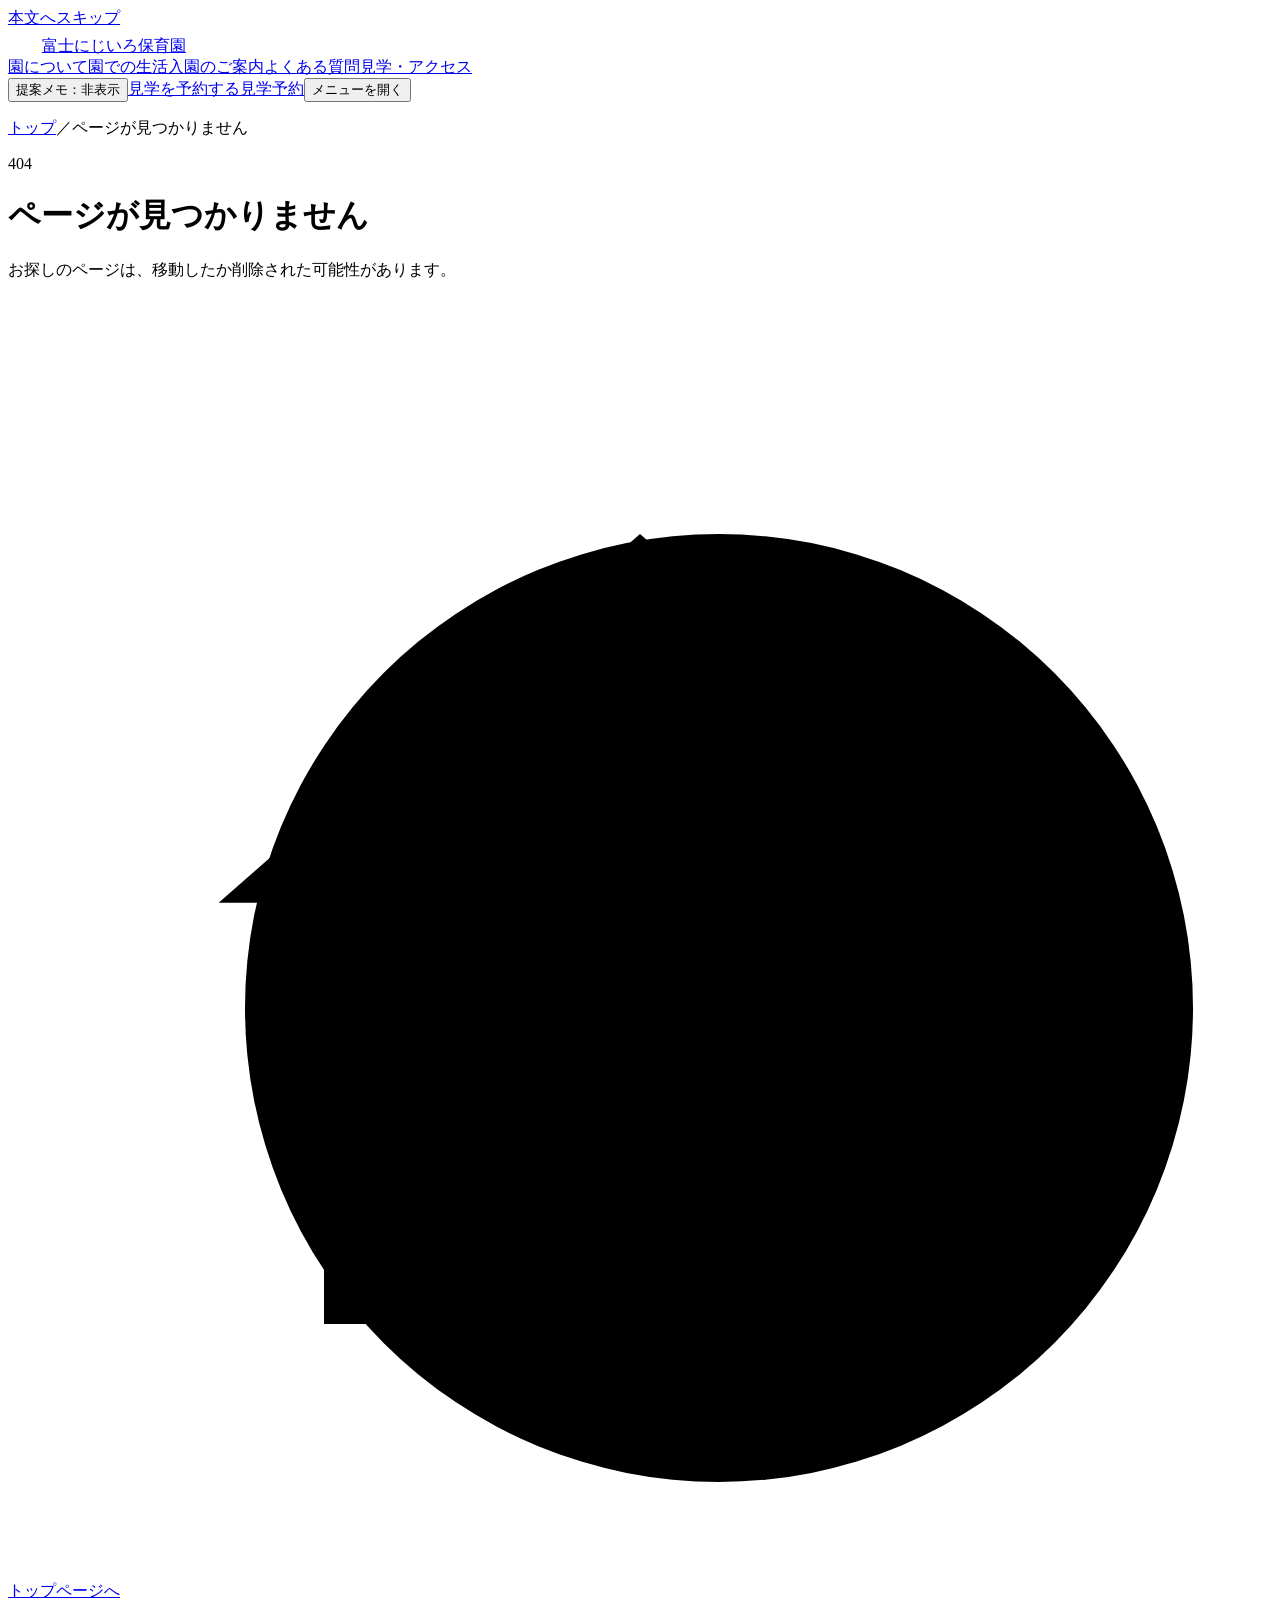
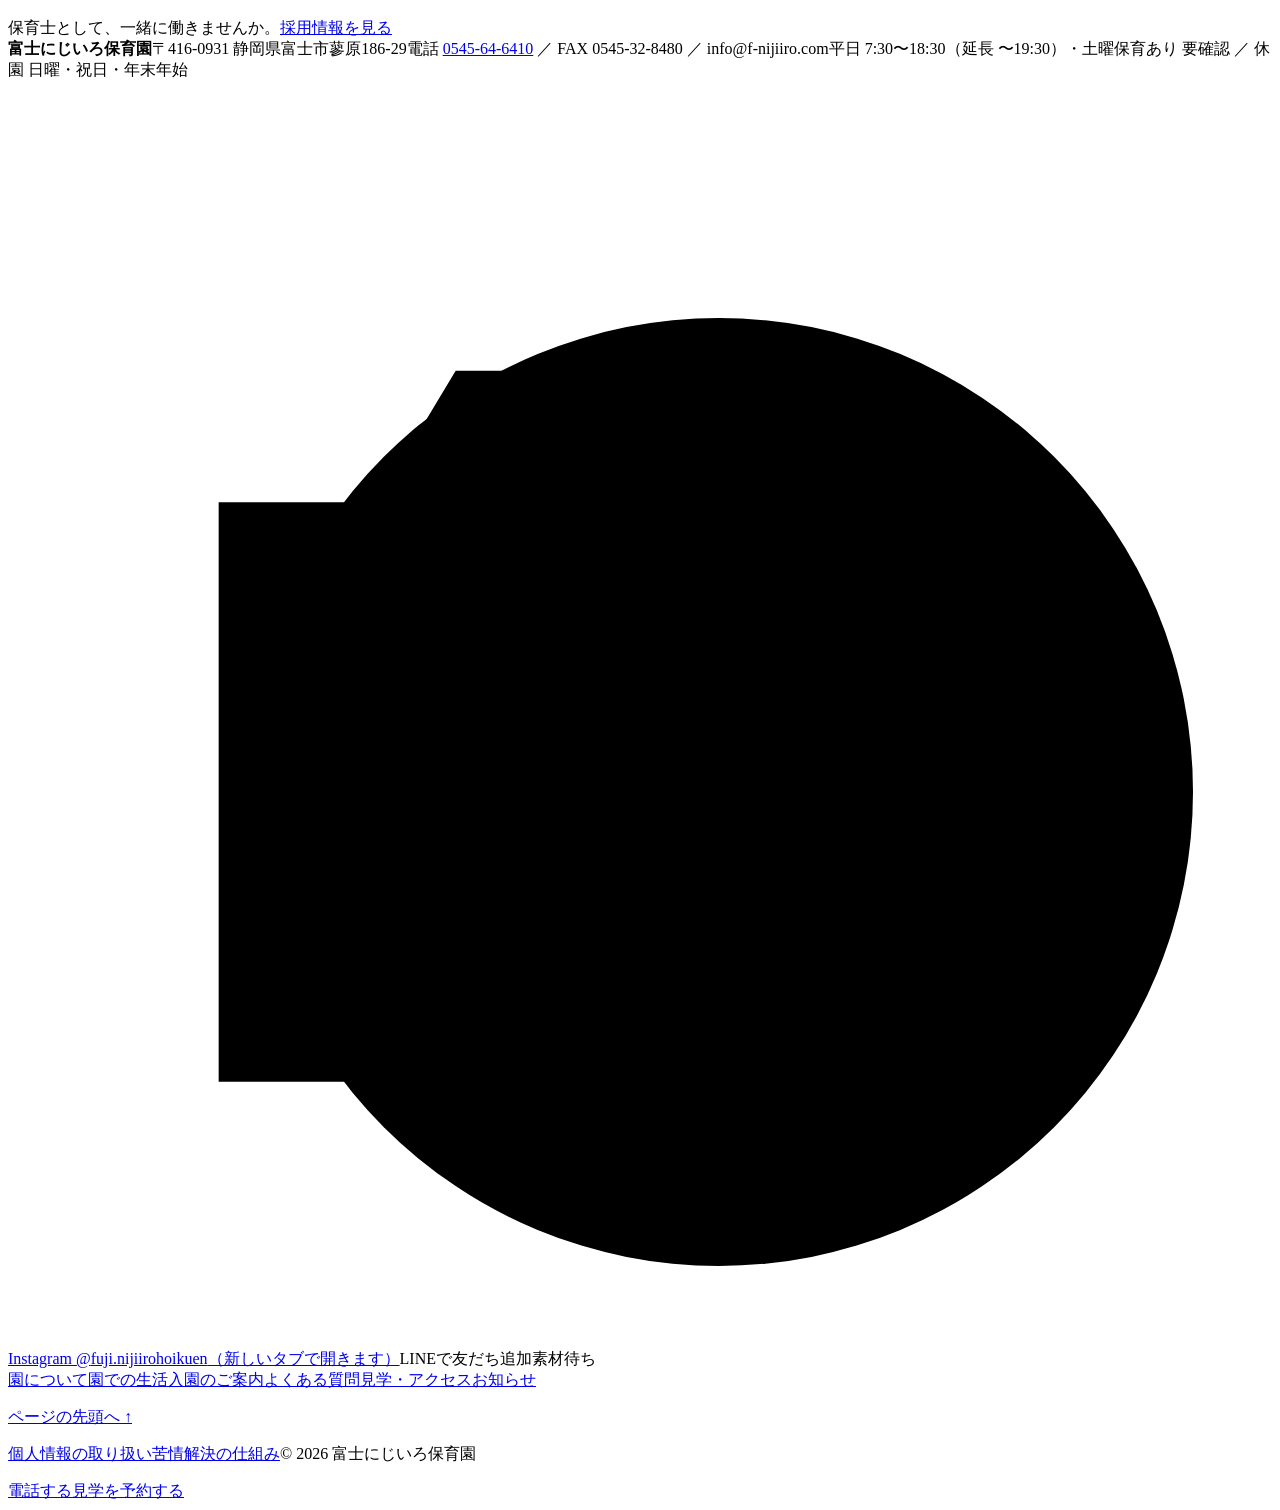
==== commit 2564ca5f: "プレビューを更新：スマホでの重さとメニューのはみ出しを修正 Co-Authored-By: Claude Opus 5.5 <noreply@anthropic.com>" ====
--- a/404/index.html
+++ b/404/index.html
@@ -1 +1 @@
-<!DOCTYPE html><html lang="ja" class="klee_one_d4a8d905-module__FEglpW__variable zen_kaku_gothic_new_a255cc1d-module__hbiA_q__variable fredoka_ed360d62-module__T6esDq__variable"><head><meta charSet="utf-8"/><meta name="viewport" content="width=device-width, initial-scale=1, viewport-fit=cover"/><link rel="stylesheet" href="/fuji-nijiiro-preview/_next/static/chunks/1-lz-wncanitr.css" data-precedence="next"/><link rel="stylesheet" href="/fuji-nijiiro-preview/_next/static/chunks/2661s9_s3w1nk.css" data-precedence="next"/><link rel="stylesheet" href="/fuji-nijiiro-preview/_next/static/chunks/3q2gkyu16yrvn.css" data-precedence="next"/><link rel="preload" as="script" fetchPriority="low" href="/fuji-nijiiro-preview/_next/static/chunks/0wj1_j3zgckxg.js"/><script src="/fuji-nijiiro-preview/_next/static/chunks/11jq0c2_zavac.js" async=""></script><script src="/fuji-nijiiro-preview/_next/static/chunks/3bcs9-gjugoay.js" async=""></script><script src="/fuji-nijiiro-preview/_next/static/chunks/1zri7qyniakcd.js" async=""></script><script src="/fuji-nijiiro-preview/_next/static/chunks/turbopack-1640pj8a8t320.js" async=""></script><script src="/fuji-nijiiro-preview/_next/static/chunks/3fvcbqtskfh6r.js" async=""></script><script src="/fuji-nijiiro-preview/_next/static/chunks/2f92xpcyudfmw.js" async=""></script><meta name="robots" content="noindex"/><meta name="next-size-adjust" content=""/><meta name="theme-color" content="#FBF7F5"/><meta name="color-scheme" content="light"/><title>富士にじいろ保育園｜富士市蓼原の0〜2歳児保育園</title><meta name="description" content="静岡県富士市蓼原にある0〜2歳児の小さな保育園。保育士9名、園内調理の給食、虹色のベッドでのお昼寝。見学は平日午前を中心に受け付けています。"/><meta name="robots" content="noindex, nofollow"/><meta property="og:title" content="富士にじいろ保育園｜小さな手を、安心して預けられる場所。"/><meta property="og:description" content="静岡県富士市蓼原にある0〜2歳児の小さな保育園。保育士9名、園内調理の給食、虹色のベッドでのお昼寝。見学は平日午前を中心に受け付けています。"/><meta property="og:url" content="https://yukis01060106.github.io/fuji-nijiiro-preview/"/><meta property="og:site_name" content="富士にじいろ保育園"/><meta property="og:locale" content="ja_JP"/><meta property="og:image" content="https://yukis01060106.github.io/fuji-nijiiro-preview/og.jpg"/><meta property="og:image:width" content="1200"/><meta property="og:image:height" content="630"/><meta property="og:image:alt" content="親子が手をつないで、虹のかかる保育園の扉をくぐる水彩のイラスト"/><meta property="og:type" content="website"/><meta name="twitter:card" content="summary_large_image"/><meta name="twitter:title" content="富士にじいろ保育園｜小さな手を、安心して預けられる場所。"/><meta name="twitter:description" content="静岡県富士市蓼原にある0〜2歳児の小さな保育園。保育士9名、園内調理の給食、虹色のベッドでのお昼寝。見学は平日午前を中心に受け付けています。"/><meta name="twitter:image" content="https://yukis01060106.github.io/fuji-nijiiro-preview/og.jpg"/><link rel="icon" href="/fuji-nijiiro-preview/icon.svg?icon.19hke7n_ek3kn.svg" sizes="any" type="image/svg+xml"/><link rel="apple-touch-icon" href="/fuji-nijiiro-preview/apple-icon.png?apple-icon.1k2wj3mdq_od4.png" sizes="180x180" type="image/png"/><script src="/fuji-nijiiro-preview/_next/static/chunks/0cz1d0mv5g_q7.js" noModule=""></script></head><body><div hidden=""><!--$--><!--/$--></div><a class="skip" href="#main">本文へスキップ</a><svg width="0" height="0" style="position:absolute" aria-hidden="true" focusable="false"><defs><filter id="bleed" x="-20%" y="-20%" width="140%" height="140%"><feTurbulence type="fractalNoise" baseFrequency="0.022" numOctaves="3" seed="8" result="n"></feTurbulence><feDisplacementMap in="SourceGraphic" in2="n" scale="16" xChannelSelector="R" yChannelSelector="G" result="d"></feDisplacementMap><feGaussianBlur in="d" stdDeviation="2.4"></feGaussianBlur></filter><filter id="bleed-lite" x="-10%" y="-10%" width="120%" height="120%"><feGaussianBlur stdDeviation="2"></feGaussianBlur></filter><filter id="wobble" x="-5%" y="-5%" width="110%" height="110%"><feTurbulence type="fractalNoise" baseFrequency="0.04" numOctaves="2" seed="3" result="n"></feTurbulence><feDisplacementMap in="SourceGraphic" in2="n" scale="3.5" xChannelSelector="R" yChannelSelector="G"></feDisplacementMap></filter></defs></svg><header class="site-head solid"><div class="wrap head-row"><a class="logo" href="/fuji-nijiiro-preview/" aria-label="富士にじいろ保育園 トップへ"><svg width="34" height="22" viewBox="0 0 34 22" aria-hidden="true"><g fill="none" stroke-width="3" stroke-linecap="round"><path d="M3 20a14 14 0 0 1 28 0" style="stroke:var(--r1)"></path><path d="M8 20a9 9 0 0 1 18 0" style="stroke:var(--r4)"></path><path d="M13 20a4 4 0 0 1 8 0" style="stroke:var(--r6)"></path></g></svg><span>富士にじいろ保育園</span></a><nav class="head-nav" aria-label="メインメニュー"><a href="/fuji-nijiiro-preview/about/">園について</a><a href="/fuji-nijiiro-preview/life/">園での生活</a><a href="/fuji-nijiiro-preview/guide/">入園のご案内</a><a href="/fuji-nijiiro-preview/faq/">よくある質問</a><a href="/fuji-nijiiro-preview/visit/">見学・アクセス</a></nav><div class="head-actions"><button class="memo-toggle" type="button" aria-pressed="false">提案メモ：<!-- -->非表示</button><a class="btn small" href="/fuji-nijiiro-preview/visit/#form">見学を予約する</a><button class="menu-btn" type="button" aria-expanded="false" aria-controls="mobile-menu"><span aria-hidden="true" class="menu-icon"><i></i><i></i></span><span class="sr-only">メニューを開く</span></button></div></div><nav id="mobile-menu" class="mobile-menu" hidden="" aria-label="メニュー"><div class="wrap"><a href="/fuji-nijiiro-preview/about/">園について</a><a href="/fuji-nijiiro-preview/life/">園での生活</a><a href="/fuji-nijiiro-preview/guide/">入園のご案内</a><a href="/fuji-nijiiro-preview/faq/">よくある質問</a><a href="/fuji-nijiiro-preview/visit/">見学・アクセス</a><a href="/fuji-nijiiro-preview/news/">お知らせ</a><a href="/fuji-nijiiro-preview/recruit/">保育士の採用情報</a></div></nav></header><main id="main" class="subpage"><header class="page-hero"><div class="wrap page-hero-inner"><p class="crumbs"><a href="/fuji-nijiiro-preview/">トップ</a><span aria-hidden="true">／</span>ページが見つかりません</p><div class="page-hero-body"><div class="page-hero-text"><p class="sec-label">404</p><h1>ページが見つかりません</h1><p class="page-hero-lead">お探しのページは、移動したか削除された可能性があります。</p></div><div class="page-hero-art" aria-hidden="true"><span class="blob b1"></span><span class="blob b2"></span><span class="blob b3"></span><svg class="doodle page-hero-doodle" viewBox="0 0 24 24" aria-hidden="true"><circle class="doodle-wash" cx="13.5" cy="13.5" r="9"></circle><path d="M4 11.5 12 4.5l8 7M6 10v9.5h12V10M10 19.5v-5h4v5"></path></svg></div></div></div></header><div class="wrap prose-wrap"><div class="prose"><p><a class="btn" href="/fuji-nijiiro-preview/">トップページへ</a></p></div></div></main><footer><div class="wrap"><div class="rainbow-line foot-line"></div><div class="recruit"><span>保育士として、一緒に働きませんか。</span><span class="recruit-actions"><a href="/fuji-nijiiro-preview/recruit/">採用情報を見る</a></span></div><div class="foot"><div class="foot-info"><strong class="foot-name">富士にじいろ保育園</strong><span>〒416-0931<!-- --> <!-- -->静岡県富士市蓼原186-29</span><span>電話 <a href="tel:0545-64-6410">0545-64-6410</a> ／ FAX <!-- -->0545-32-8480<!-- --> ／ <!-- -->info@f-nijiiro.com</span><span>平日 <!-- -->7:30<!-- -->〜<!-- -->18:30<!-- -->（延長 〜<!-- -->19:30<!-- -->）・土曜保育あり <span class="tbd">要確認</span> ／ 休園 <!-- -->日曜・祝日・年末年始</span><a href="https://www.instagram.com/fuji.nijiirohoikuen/" target="_blank" rel="noopener noreferrer"><svg class="doodle " viewBox="0 0 24 24" aria-hidden="true"><circle class="doodle-wash" cx="13.5" cy="13.5" r="9"></circle><path d="M4 8h3l1.5-2.5h7L17 8h3v11H4ZM12 10.5a3.5 3.5 0 1 0 .01 0"></path></svg> Instagram @<!-- -->fuji.nijiirohoikuen<span class="sr-only">（新しいタブで開きます）</span></a><span class="btn line-btn small foot-line-btn is-placeholder" aria-disabled="true">LINEで友だち追加<span class="tbd">素材待ち</span></span></div><nav aria-label="フッター"><a href="/fuji-nijiiro-preview/about/">園について</a><a href="/fuji-nijiiro-preview/life/">園での生活</a><a href="/fuji-nijiiro-preview/guide/">入園のご案内</a><a href="/fuji-nijiiro-preview/faq/">よくある質問</a><a href="/fuji-nijiiro-preview/visit/">見学・アクセス</a><a href="/fuji-nijiiro-preview/news/">お知らせ</a></nav></div><p class="foot-top"><a href="#main">ページの先頭へ ↑</a></p><p class="foot-legal"><a href="/fuji-nijiiro-preview/privacy/">個人情報の取り扱い</a><a href="/fuji-nijiiro-preview/complaints/">苦情解決の仕組み</a><span>© 2026 <!-- -->富士にじいろ保育園</span></p></div></footer><!--$--><!--/$--><div class="mobile-bar" aria-hidden="true"><a class="mobile-bar-tel" href="tel:0545-64-6410" tabindex="-1">電話する</a><a class="btn mobile-bar-visit" href="/fuji-nijiiro-preview/visit/#form" tabindex="-1">見学を予約する</a></div><dialog class="lightbox" aria-labelledby="lightbox-title"></dialog><script src="/fuji-nijiiro-preview/_next/static/chunks/0wj1_j3zgckxg.js" id="_R_" async=""></script><script>(self.__next_f=self.__next_f||[]).push([0])</script><script>self.__next_f.push([1,"1:\"$Sreact.fragment\"\n2:I[39756,[\"/fuji-nijiiro-preview/_next/static/chunks/3fvcbqtskfh6r.js\"],\"default\"]\n3:I[37457,[\"/fuji-nijiiro-preview/_next/static/chunks/3fvcbqtskfh6r.js\"],\"default\"]\n4:I[70119,[\"/fuji-nijiiro-preview/_next/static/chunks/3fvcbqtskfh6r.js\",\"/fuji-nijiiro-preview/_next/static/chunks/2f92xpcyudfmw.js\"],\"default\"]\n12:I[68027,[\"/fuji-nijiiro-preview/_next/static/chunks/3fvcbqtskfh6r.js\"],\"default\",1]\n:HL[\"/fuji-nijiiro-preview/_next/static/chunks/1-lz-wncanitr.css\",\"style\"]\n:HL[\"/fuji-nijiiro-preview/_next/static/chunks/2661s9_s3w1nk.css\",\"style\"]\n:HL[\"/fuji-nijiiro-preview/_next/static/chunks/3q2gkyu16yrvn.css\",\"style\"]\n10:X\n"])</script><script>self.__next_f.push([1,"0:{\"P\":null,\"c\":[\"\",\"_not-found\",\"\"],\"q\":\"\",\"i\":false,\"f\":[[[\"\",{\"children\":[\"/_not-found\",{\"children\":[\"__PAGE__\",{},\"$undefined\",\"$undefined\",4608]},\"$undefined\",\"$undefined\",4608]},\"$undefined\",\"$undefined\",4624],[[\"$\",\"$1\",\"c\",{\"children\":[[[\"$\",\"link\",\"0\",{\"rel\":\"stylesheet\",\"href\":\"/fuji-nijiiro-preview/_next/static/chunks/1-lz-wncanitr.css\",\"precedence\":\"next\",\"crossOrigin\":\"$undefined\",\"nonce\":\"$undefined\"}],[\"$\",\"link\",\"1\",{\"rel\":\"stylesheet\",\"href\":\"/fuji-nijiiro-preview/_next/static/chunks/2661s9_s3w1nk.css\",\"precedence\":\"next\",\"crossOrigin\":\"$undefined\",\"nonce\":\"$undefined\"}],[\"$\",\"link\",\"2\",{\"rel\":\"stylesheet\",\"href\":\"/fuji-nijiiro-preview/_next/static/chunks/3q2gkyu16yrvn.css\",\"precedence\":\"next\",\"crossOrigin\":\"$undefined\",\"nonce\":\"$undefined\"}],[\"$\",\"script\",\"script-0\",{\"src\":\"/fuji-nijiiro-preview/_next/static/chunks/3fvcbqtskfh6r.js\",\"async\":true,\"nonce\":\"$undefined\"}]],[\"$\",\"html\",null,{\"lang\":\"ja\",\"className\":\"klee_one_d4a8d905-module__FEglpW__variable zen_kaku_gothic_new_a255cc1d-module__hbiA_q__variable fredoka_ed360d62-module__T6esDq__variable\",\"children\":[\"$\",\"body\",null,{\"children\":[[\"$\",\"a\",null,{\"className\":\"skip\",\"href\":\"#main\",\"children\":\"本文へスキップ\"}],[\"$\",\"svg\",null,{\"width\":\"0\",\"height\":\"0\",\"style\":{\"position\":\"absolute\"},\"aria-hidden\":\"true\",\"focusable\":\"false\",\"children\":[\"$\",\"defs\",null,{\"children\":[[\"$\",\"filter\",null,{\"id\":\"bleed\",\"x\":\"-20%\",\"y\":\"-20%\",\"width\":\"140%\",\"height\":\"140%\",\"children\":[[\"$\",\"feTurbulence\",null,{\"type\":\"fractalNoise\",\"baseFrequency\":\"0.022\",\"numOctaves\":\"3\",\"seed\":\"8\",\"result\":\"n\"}],[\"$\",\"feDisplacementMap\",null,{\"in\":\"SourceGraphic\",\"in2\":\"n\",\"scale\":\"16\",\"xChannelSelector\":\"R\",\"yChannelSelector\":\"G\",\"result\":\"d\"}],[\"$\",\"feGaussianBlur\",null,{\"in\":\"d\",\"stdDeviation\":\"2.4\"}]]}],[\"$\",\"filter\",null,{\"id\":\"bleed-lite\",\"x\":\"-10%\",\"y\":\"-10%\",\"width\":\"120%\",\"height\":\"120%\",\"children\":[\"$\",\"feGaussianBlur\",null,{\"stdDeviation\":\"2\"}]}],[\"$\",\"filter\",null,{\"id\":\"wobble\",\"x\":\"-5%\",\"y\":\"-5%\",\"width\":\"110%\",\"height\":\"110%\",\"children\":[[\"$\",\"feTurbulence\",null,{\"type\":\"fractalNoise\",\"baseFrequency\":\"0.04\",\"numOctaves\":\"2\",\"seed\":\"3\",\"result\":\"n\"}],[\"$\",\"feDisplacementMap\",null,{\"in\":\"SourceGraphic\",\"in2\":\"n\",\"scale\":\"3.5\",\"xChannelSelector\":\"R\",\"yChannelSelector\":\"G\"}]]}]]}]}],[\"$\",\"$L2\",null,{\"parallelRouterKey\":\"children\",\"error\":\"$undefined\",\"errorStyles\":\"$undefined\",\"errorScripts\":\"$undefined\",\"template\":[\"$\",\"$L3\",null,{}],\"templateStyles\":\"$undefined\",\"templateScripts\":\"$undefined\",\"notFound\":[[[\"$\",\"$L4\",null,{\"solidAlways\":true}],[\"$\",\"main\",null,{\"id\":\"main\",\"className\":\"subpage\",\"children\":[[\"$\",\"header\",null,{\"className\":\"page-hero\",\"children\":[\"$\",\"div\",null,{\"className\":\"wrap page-hero-inner\",\"children\":[[\"$\",\"p\",null,{\"className\":\"crumbs\",\"children\":[[\"$\",\"a\",null,{\"href\":\"/fuji-nijiiro-preview/\",\"children\":\"トップ\"}],[\"$\",\"span\",null,{\"aria-hidden\":\"true\",\"children\":\"／\"}],\"ページが見つかりません\"]}],[\"$\",\"div\",null,{\"className\":\"page-hero-body\",\"children\":[[\"$\",\"div\",null,{\"className\":\"page-hero-text\",\"children\":[[\"$\",\"p\",null,{\"className\":\"sec-label\",\"children\":\"404\"}],[\"$\",\"h1\",null,{\"children\":\"ページが見つかりません\"}],[\"$\",\"p\",null,{\"className\":\"page-hero-lead\",\"children\":\"お探しのページは、移動したか削除された可能性があります。\"}]]}],[\"$\",\"div\",null,{\"className\":\"page-hero-art\",\"aria-hidden\":\"true\",\"children\":[[\"$\",\"span\",null,{\"className\":\"blob b1\"}],[\"$\",\"span\",null,{\"className\":\"blob b2\"}],[\"$\",\"span\",null,{\"className\":\"blob b3\"}],[\"$\",\"svg\",null,{\"className\":\"doodle page-hero-doodle\",\"viewBox\":\"0 0 24 24\",\"aria-hidden\":\"true\",\"children\":[[\"$\",\"circle\",null,{\"className\":\"doodle-wash\",\"cx\":\"13.5\",\"cy\":\"13.5\",\"r\":\"9\"}],[\"$\",\"path\",null,{\"d\":\"M4 11.5 12 4.5l8 7M6 10v9.5h12V10M10 19.5v-5h4v5\"}]]}]]}]]}],\"$undefined\"]}]}],[\"$\",\"div\",null,{\"className\":\"wrap prose-wrap\",\"children\":[\"$\",\"div\",null,{\"className\":\"prose\",\"children\":[\"$\",\"p\",null,{\"children\":[\"$\",\"a\",null,{\"className\":\"btn\",\"href\":\"/fuji-nijiiro-preview/\",\"children\":\"トップページへ\"}]}]}]}],false]}],[\"$\",\"footer\",null,{\"children\":[\"$\",\"div\",null,{\"className\":\"wrap\",\"children\":[[\"$\",\"div\",null,{\"className\":\"rainbow-line foot-line\"}],[\"$\",\"div\",null,{\"className\":\"recruit\",\"children\":[[\"$\",\"span\",null,{\"children\":\"保育士として、一緒に働きませんか。\"}],[\"$\",\"span\",null,{\"className\":\"recruit-actions\",\"children\":[\"$\",\"a\",null,{\"href\":\"/fuji-nijiiro-preview/recruit/\",\"children\":\"採用情報を見る\"}]}]]}],[\"$\",\"div\",null,{\"className\":\"foot\",\"children\":[[\"$\",\"div\",null,{\"className\":\"foot-info\",\"children\":[[\"$\",\"strong\",null,{\"className\":\"foot-name\",\"children\":\"富士にじいろ保育園\"}],[\"$\",\"span\",null,{\"children\":[\"〒416-0931\",\" \",\"静岡県富士市蓼原186-29\"]}],[\"$\",\"span\",null,{\"children\":[\"電話 \",[\"$\",\"a\",null,{\"href\":\"tel:0545-64-6410\",\"children\":\"0545-64-6410\"}],\" ／ FAX \",\"0545-32-8480\",\" ／ \",\"info@f-nijiiro.com\"]}],[\"$\",\"span\",null,{\"children\":[\"平日 \",\"7:30\",\"〜\",\"18:30\",\"（延長 〜\",\"19:30\",\"）・土曜保育あり \",[\"$\",\"span\",null,{\"className\":\"tbd\",\"children\":\"要確認\"}],\" ／ 休園 \",\"日曜・祝日・年末年始\"]}],[\"$\",\"a\",null,{\"href\":\"https://www.instagram.com/fuji.nijiirohoikuen/\",\"target\":\"_blank\",\"rel\":\"noopener noreferrer\",\"children\":[[\"$\",\"svg\",null,{\"className\":\"doodle \",\"viewBox\":\"0 0 24 24\",\"aria-hidden\":\"true\",\"children\":[[\"$\",\"circle\",null,{\"className\":\"doodle-wash\",\"cx\":\"13.5\",\"cy\":\"13.5\",\"r\":\"9\"}],\"$L5\"]}],\" Instagram @\",\"fuji.nijiirohoikuen\",\"$L6\"]}],\"$L7\"]}],\"$L8\"]}],\"$L9\",\"$La\"]}]}]],[]],\"forbidden\":\"$undefined\",\"unauthorized\":\"$undefined\"}],\"$Lb\",\"$Lc\",\"$Ld\"]}]}]]}],{\"children\":[\"$Le\",{\"children\":[\"$Lf\",{},null,false,null]},null,false,\"$10\"]},null,false,null],\"$L11\",false]],\"m\":\"$undefined\",\"G\":[\"$12\",[\"$L13\",\"$L14\",\"$L15\"]],\"S\":true,\"h\":null,\"r\":\"$undefined\",\"s\":\"$undefined\",\"a\":\"$undefined\",\"l\":\"$undefined\",\"p\":\"$undefined\",\"d\":\"$undefined\",\"b\":\"PH5It48pDCv-5DC8iHcR1\"}\n"])</script><script>self.__next_f.push([1,"16:I[24100,[\"/fuji-nijiiro-preview/_next/static/chunks/3fvcbqtskfh6r.js\"],\"default\"]\n17:I[80791,[\"/fuji-nijiiro-preview/_next/static/chunks/3fvcbqtskfh6r.js\"],\"default\"]\n18:I[43325,[\"/fuji-nijiiro-preview/_next/static/chunks/3fvcbqtskfh6r.js\"],\"default\"]\n19:I[97367,[\"/fuji-nijiiro-preview/_next/static/chunks/3fvcbqtskfh6r.js\"],\"OutletBoundary\"]\n1a:\"$Sreact.suspense\"\n1c:I[97367,[\"/fuji-nijiiro-preview/_next/static/chunks/3fvcbqtskfh6r.js\"],\"ViewportBoundary\"]\n1e:I[97367,[\"/fuji-nijiiro-preview/_next/static/chunks/3fvcbqtskfh6r.js\"],\"MetadataBoundary\"]\n5:[\"$\",\"path\",null,{\"d\":\"M4 8h3l1.5-2.5h7L17 8h3v11H4ZM12 10.5a3.5 3.5 0 1 0 .01 0\"}]\n6:[\"$\",\"span\",null,{\"className\":\"sr-only\",\"children\":\"（新しいタブで開きます）\"}]\n7:[\"$\",\"span\",null,{\"className\":\"btn line-btn small foot-line-btn is-placeholder\",\"aria-disabled\":\"true\",\"children\":[\"LINEで友だち追加\",[\"$\",\"span\",null,{\"className\":\"tbd\",\"children\":\"素材待ち\"}]]}]\n8:[\"$\",\"nav\",null,{\"aria-label\":\"フッター\",\"children\":[[[\"$\",\"a\",\"/fuji-nijiiro-preview/about/\",{\"href\":\"/fuji-nijiiro-preview/about/\",\"children\":\"園について\"}],[\"$\",\"a\",\"/fuji-nijiiro-preview/life/\",{\"href\":\"/fuji-nijiiro-preview/life/\",\"children\":\"園での生活\"}],[\"$\",\"a\",\"/fuji-nijiiro-preview/guide/\",{\"href\":\"/fuji-nijiiro-preview/guide/\",\"children\":\"入園のご案内\"}],[\"$\",\"a\",\"/fuji-nijiiro-preview/faq/\",{\"href\":\"/fuji-nijiiro-preview/faq/\",\"children\":\"よくある質問\"}],[\"$\",\"a\",\"/fuji-nijiiro-preview/visit/\",{\"href\":\"/fuji-nijiiro-preview/visit/\",\"children\":\"見学・アクセス\"}]],[\"$\",\"a\",null,{\"href\":\"/fuji-nijiiro-preview/news/\",\"children\":\"お知らせ\"}]]}]\n9:[\"$\",\"p\",null,{\"className\":\"foot-top\",\"children\":[\"$\",\"a\",null,{\"href\":\"#main\",\"children\":\"ページの先頭へ ↑\"}]}]\na:[\"$\",\"p\",null,{\"className\":\"foot-legal\",\"children\":[[\"$\",\"a\",null,{\"href\":\"/fuji-nijiiro-preview/privacy/\",\"children\":\"個人情報の取り扱い\"}],[\"$\",\"a\",null,{\"href\":\"/fuji-nijiiro-preview/complaints/\",\"children\":\"苦情解決の仕組み\"}],[\"$\",\"span\",null,{\"children\":[\"© 2026 \",\"富士にじいろ保育園\"]}]]}]\nb:[\"$\",\"$L16\",null,{}]\nc:[\"$\",\"$L17\",null,{}]\nd:[\"$\",\"$L18\",null,{}]\ne:[\"$\",\"$1\",\"c\",{\"children\":[null,[\"$\",\"$L2\",null,{\"parallelRouterKey\":\"children\",\"error\":\"$undefined\",\"errorStyles\":\"$undefined\",\"errorScripts\":\"$undefined\",\"template\":[\"$\",\"$L3\",null,{}],\"templateStyles\":\"$undefined\",\"templateScripts\":\"$undefined\",\"notFound\":\"$undefined\",\"forbidden\":\"$undefined\",\"unauthorized\":\"$undefined\"}]]}]\n"])</script><script>self.__next_f.push([1,"f:[\"$\",\"$1\",\"c\",{\"children\":[[[\"$\",\"$L4\",null,{\"solidAlways\":true}],[\"$\",\"main\",null,{\"id\":\"main\",\"className\":\"subpage\",\"children\":[[\"$\",\"header\",null,{\"className\":\"page-hero\",\"children\":[\"$\",\"div\",null,{\"className\":\"wrap page-hero-inner\",\"children\":[[\"$\",\"p\",null,{\"className\":\"crumbs\",\"children\":[[\"$\",\"a\",null,{\"href\":\"/fuji-nijiiro-preview/\",\"children\":\"トップ\"}],[\"$\",\"span\",null,{\"aria-hidden\":\"true\",\"children\":\"／\"}],\"ページが見つかりません\"]}],[\"$\",\"div\",null,{\"className\":\"page-hero-body\",\"children\":[[\"$\",\"div\",null,{\"className\":\"page-hero-text\",\"children\":[[\"$\",\"p\",null,{\"className\":\"sec-label\",\"children\":\"404\"}],[\"$\",\"h1\",null,{\"children\":\"ページが見つかりません\"}],[\"$\",\"p\",null,{\"className\":\"page-hero-lead\",\"children\":\"お探しのページは、移動したか削除された可能性があります。\"}]]}],[\"$\",\"div\",null,{\"className\":\"page-hero-art\",\"aria-hidden\":\"true\",\"children\":[[\"$\",\"span\",null,{\"className\":\"blob b1\"}],[\"$\",\"span\",null,{\"className\":\"blob b2\"}],[\"$\",\"span\",null,{\"className\":\"blob b3\"}],[\"$\",\"svg\",null,{\"className\":\"doodle page-hero-doodle\",\"viewBox\":\"0 0 24 24\",\"aria-hidden\":\"true\",\"children\":[[\"$\",\"circle\",null,{\"className\":\"doodle-wash\",\"cx\":\"13.5\",\"cy\":\"13.5\",\"r\":\"9\"}],[\"$\",\"path\",null,{\"d\":\"M4 11.5 12 4.5l8 7M6 10v9.5h12V10M10 19.5v-5h4v5\"}]]}]]}]]}],\"$undefined\"]}]}],[\"$\",\"div\",null,{\"className\":\"wrap prose-wrap\",\"children\":[\"$\",\"div\",null,{\"className\":\"prose\",\"children\":[\"$\",\"p\",null,{\"children\":[\"$\",\"a\",null,{\"className\":\"btn\",\"href\":\"/fuji-nijiiro-preview/\",\"children\":\"トップページへ\"}]}]}]}],false]}],[\"$\",\"footer\",null,{\"children\":[\"$\",\"div\",null,{\"className\":\"wrap\",\"children\":[[\"$\",\"div\",null,{\"className\":\"rainbow-line foot-line\"}],[\"$\",\"div\",null,{\"className\":\"recruit\",\"children\":[[\"$\",\"span\",null,{\"children\":\"保育士として、一緒に働きませんか。\"}],[\"$\",\"span\",null,{\"className\":\"recruit-actions\",\"children\":[\"$\",\"a\",null,{\"href\":\"/fuji-nijiiro-preview/recruit/\",\"children\":\"採用情報を見る\"}]}]]}],[\"$\",\"div\",null,{\"className\":\"foot\",\"children\":[[\"$\",\"div\",null,{\"className\":\"foot-info\",\"children\":[[\"$\",\"strong\",null,{\"className\":\"foot-name\",\"children\":\"富士にじいろ保育園\"}],[\"$\",\"span\",null,{\"children\":[\"〒416-0931\",\" \",\"静岡県富士市蓼原186-29\"]}],[\"$\",\"span\",null,{\"children\":[\"電話 \",[\"$\",\"a\",null,{\"href\":\"tel:0545-64-6410\",\"children\":\"0545-64-6410\"}],\" ／ FAX \",\"0545-32-8480\",\" ／ \",\"info@f-nijiiro.com\"]}],[\"$\",\"span\",null,{\"children\":[\"平日 \",\"7:30\",\"〜\",\"18:30\",\"（延長 〜\",\"19:30\",\"）・土曜保育あり \",[\"$\",\"span\",null,{\"className\":\"tbd\",\"children\":\"要確認\"}],\" ／ 休園 \",\"日曜・祝日・年末年始\"]}],[\"$\",\"a\",null,{\"href\":\"https://www.instagram.com/fuji.nijiirohoikuen/\",\"target\":\"_blank\",\"rel\":\"noopener noreferrer\",\"children\":[[\"$\",\"svg\",null,{\"className\":\"doodle \",\"viewBox\":\"0 0 24 24\",\"aria-hidden\":\"true\",\"children\":[[\"$\",\"circle\",null,{\"className\":\"doodle-wash\",\"cx\":\"13.5\",\"cy\":\"13.5\",\"r\":\"9\"}],[\"$\",\"path\",null,{\"d\":\"M4 8h3l1.5-2.5h7L17 8h3v11H4ZM12 10.5a3.5 3.5 0 1 0 .01 0\"}]]}],\" Instagram @\",\"fuji.nijiirohoikuen\",[\"$\",\"span\",null,{\"className\":\"sr-only\",\"children\":\"（新しいタブで開きます）\"}]]}],[\"$\",\"span\",null,{\"className\":\"btn line-btn small foot-line-btn is-placeholder\",\"aria-disabled\":\"true\",\"children\":[\"LINEで友だち追加\",[\"$\",\"span\",null,{\"className\":\"tbd\",\"children\":\"素材待ち\"}]]}]]}],[\"$\",\"nav\",null,{\"aria-label\":\"フッター\",\"children\":[[[\"$\",\"a\",\"/fuji-nijiiro-preview/about/\",{\"href\":\"/fuji-nijiiro-preview/about/\",\"children\":\"園について\"}],[\"$\",\"a\",\"/fuji-nijiiro-preview/life/\",{\"href\":\"/fuji-nijiiro-preview/life/\",\"children\":\"園での生活\"}],[\"$\",\"a\",\"/fuji-nijiiro-preview/guide/\",{\"href\":\"/fuji-nijiiro-preview/guide/\",\"children\":\"入園のご案内\"}],[\"$\",\"a\",\"/fuji-nijiiro-preview/faq/\",{\"href\":\"/fuji-nijiiro-preview/faq/\",\"children\":\"よくある質問\"}],[\"$\",\"a\",\"/fuji-nijiiro-preview/visit/\",{\"href\":\"/fuji-nijiiro-preview/visit/\",\"children\":\"見学・アクセス\"}]],[\"$\",\"a\",null,{\"href\":\"/fuji-nijiiro-preview/news/\",\"children\":\"お知らせ\"}]]}]]}],[\"$\",\"p\",null,{\"className\":\"foot-top\",\"children\":[\"$\",\"a\",null,{\"href\":\"#main\",\"children\":\"ページの先頭へ ↑\"}]}],[\"$\",\"p\",null,{\"className\":\"foot-legal\",\"children\":[[\"$\",\"a\",null,{\"href\":\"/fuji-nijiiro-preview/privacy/\",\"children\":\"個人情報の取り扱い\"}],[\"$\",\"a\",null,{\"href\":\"/fuji-nijiiro-preview/complaints/\",\"children\":\"苦情解決の仕組み\"}],[\"$\",\"span\",null,{\"children\":[\"© 2026 \",\"富士にじいろ保育園\"]}]]}]]}]}]],[[\"$\",\"script\",\"script-0\",{\"src\":\"/fuji-nijiiro-preview/_next/static/chunks/2f92xpcyudfmw.js\",\"async\":true,\"nonce\":\"$undefined\"}]],[\"$\",\"$L19\",null,{\"children\":[\"$\",\"$1a\",null,{\"name\":\"Next.MetadataOutlet\",\"children\":\"$@1b\"}]}]]}]\n"])</script><script>self.__next_f.push([1,"11:[\"$\",\"$1\",\"h\",{\"children\":[[\"$\",\"meta\",null,{\"name\":\"robots\",\"content\":\"noindex\"}],[\"$\",\"$L1c\",null,{\"children\":\"$L1d\"}],[\"$\",\"div\",null,{\"hidden\":true,\"children\":[\"$\",\"$L1e\",null,{\"children\":[\"$\",\"$1a\",null,{\"name\":\"Next.Metadata\",\"children\":\"$L1f\"}]}]}],[\"$\",\"meta\",null,{\"name\":\"next-size-adjust\",\"content\":\"\"}]]}]\n13:[\"$\",\"link\",\"0\",{\"rel\":\"stylesheet\",\"href\":\"/fuji-nijiiro-preview/_next/static/chunks/1-lz-wncanitr.css\",\"precedence\":\"next\",\"crossOrigin\":\"$undefined\",\"nonce\":\"$undefined\"}]\n14:[\"$\",\"link\",\"1\",{\"rel\":\"stylesheet\",\"href\":\"/fuji-nijiiro-preview/_next/static/chunks/2661s9_s3w1nk.css\",\"precedence\":\"next\",\"crossOrigin\":\"$undefined\",\"nonce\":\"$undefined\"}]\n15:[\"$\",\"link\",\"2\",{\"rel\":\"stylesheet\",\"href\":\"/fuji-nijiiro-preview/_next/static/chunks/3q2gkyu16yrvn.css\",\"precedence\":\"next\",\"crossOrigin\":\"$undefined\",\"nonce\":\"$undefined\"}]\n"])</script><script>self.__next_f.push([1,"10:C\n1d:[[\"$\",\"meta\",\"0\",{\"charSet\":\"utf-8\"}],[\"$\",\"meta\",\"1\",{\"name\":\"viewport\",\"content\":\"width=device-width, initial-scale=1, viewport-fit=cover\"}],[\"$\",\"meta\",\"2\",{\"name\":\"theme-color\",\"content\":\"#FBF7F5\"}],[\"$\",\"meta\",\"3\",{\"name\":\"color-scheme\",\"content\":\"light\"}]]\n"])</script><script>self.__next_f.push([1,"20:I[27201,[\"/fuji-nijiiro-preview/_next/static/chunks/3fvcbqtskfh6r.js\"],\"IconMark\"]\n1b:null\n"])</script><script>self.__next_f.push([1,"1f:[[\"$\",\"title\",\"0\",{\"children\":\"富士にじいろ保育園｜富士市蓼原の0〜2歳児保育園\"}],[\"$\",\"meta\",\"1\",{\"name\":\"description\",\"content\":\"静岡県富士市蓼原にある0〜2歳児の小さな保育園。保育士9名、園内調理の給食、虹色のベッドでのお昼寝。見学は平日午前を中心に受け付けています。\"}],[\"$\",\"meta\",\"2\",{\"name\":\"robots\",\"content\":\"noindex, nofollow\"}],[\"$\",\"meta\",\"3\",{\"property\":\"og:title\",\"content\":\"富士にじいろ保育園｜小さな手を、安心して預けられる場所。\"}],[\"$\",\"meta\",\"4\",{\"property\":\"og:description\",\"content\":\"静岡県富士市蓼原にある0〜2歳児の小さな保育園。保育士9名、園内調理の給食、虹色のベッドでのお昼寝。見学は平日午前を中心に受け付けています。\"}],[\"$\",\"meta\",\"5\",{\"property\":\"og:url\",\"content\":\"https://yukis01060106.github.io/fuji-nijiiro-preview/\"}],[\"$\",\"meta\",\"6\",{\"property\":\"og:site_name\",\"content\":\"富士にじいろ保育園\"}],[\"$\",\"meta\",\"7\",{\"property\":\"og:locale\",\"content\":\"ja_JP\"}],[\"$\",\"meta\",\"8\",{\"property\":\"og:image\",\"content\":\"https://yukis01060106.github.io/fuji-nijiiro-preview/og.jpg\"}],[\"$\",\"meta\",\"9\",{\"property\":\"og:image:width\",\"content\":\"1200\"}],[\"$\",\"meta\",\"10\",{\"property\":\"og:image:height\",\"content\":\"630\"}],[\"$\",\"meta\",\"11\",{\"property\":\"og:image:alt\",\"content\":\"親子が手をつないで、虹のかかる保育園の扉をくぐる水彩のイラスト\"}],[\"$\",\"meta\",\"12\",{\"property\":\"og:type\",\"content\":\"website\"}],[\"$\",\"meta\",\"13\",{\"name\":\"twitter:card\",\"content\":\"summary_large_image\"}],[\"$\",\"meta\",\"14\",{\"name\":\"twitter:title\",\"content\":\"富士にじいろ保育園｜小さな手を、安心して預けられる場所。\"}],[\"$\",\"meta\",\"15\",{\"name\":\"twitter:description\",\"content\":\"静岡県富士市蓼原にある0〜2歳児の小さな保育園。保育士9名、園内調理の給食、虹色のベッドでのお昼寝。見学は平日午前を中心に受け付けています。\"}],[\"$\",\"meta\",\"16\",{\"name\":\"twitter:image\",\"content\":\"https://yukis01060106.github.io/fuji-nijiiro-preview/og.jpg\"}],[\"$\",\"link\",\"17\",{\"rel\":\"icon\",\"href\":\"/fuji-nijiiro-preview/icon.svg?icon.19hke7n_ek3kn.svg\",\"sizes\":\"any\",\"type\":\"image/svg+xml\"}],[\"$\",\"link\",\"18\",{\"rel\":\"apple-touch-icon\",\"href\":\"/fuji-nijiiro-preview/apple-icon.png?apple-icon.1k2wj3mdq_od4.png\",\"sizes\":\"180x180\",\"type\":\"image/png\"}],[\"$\",\"$L20\",\"19\",{}]]\n"])</script></body></html>+<!DOCTYPE html><html lang="ja" class="klee_one_d4a8d905-module__FEglpW__variable zen_kaku_gothic_new_a255cc1d-module__hbiA_q__variable fredoka_ed360d62-module__T6esDq__variable"><head><meta charSet="utf-8"/><meta name="viewport" content="width=device-width, initial-scale=1, viewport-fit=cover"/><link rel="stylesheet" href="/fuji-nijiiro-preview/_next/static/chunks/1-lz-wncanitr.css" data-precedence="next"/><link rel="stylesheet" href="/fuji-nijiiro-preview/_next/static/chunks/2661s9_s3w1nk.css" data-precedence="next"/><link rel="stylesheet" href="/fuji-nijiiro-preview/_next/static/chunks/0a9fgw-en_4nv.css" data-precedence="next"/><link rel="preload" as="script" fetchPriority="low" href="/fuji-nijiiro-preview/_next/static/chunks/0wj1_j3zgckxg.js"/><script src="/fuji-nijiiro-preview/_next/static/chunks/11jq0c2_zavac.js" async=""></script><script src="/fuji-nijiiro-preview/_next/static/chunks/3bcs9-gjugoay.js" async=""></script><script src="/fuji-nijiiro-preview/_next/static/chunks/1zri7qyniakcd.js" async=""></script><script src="/fuji-nijiiro-preview/_next/static/chunks/turbopack-1640pj8a8t320.js" async=""></script><script src="/fuji-nijiiro-preview/_next/static/chunks/07y17n1ap6cet.js" async=""></script><script src="/fuji-nijiiro-preview/_next/static/chunks/3mhsccawaggs8.js" async=""></script><meta name="robots" content="noindex"/><meta name="next-size-adjust" content=""/><meta name="theme-color" content="#FBF7F5"/><meta name="color-scheme" content="light"/><title>富士にじいろ保育園｜富士市蓼原の0〜2歳児保育園</title><meta name="description" content="静岡県富士市蓼原にある0〜2歳児の小さな保育園。保育士9名、園内調理の給食、虹色のベッドでのお昼寝。見学は平日午前を中心に受け付けています。"/><meta name="robots" content="noindex, nofollow"/><meta property="og:title" content="富士にじいろ保育園｜小さな手を、安心して預けられる場所。"/><meta property="og:description" content="静岡県富士市蓼原にある0〜2歳児の小さな保育園。保育士9名、園内調理の給食、虹色のベッドでのお昼寝。見学は平日午前を中心に受け付けています。"/><meta property="og:url" content="https://yukis01060106.github.io/fuji-nijiiro-preview/"/><meta property="og:site_name" content="富士にじいろ保育園"/><meta property="og:locale" content="ja_JP"/><meta property="og:image" content="https://yukis01060106.github.io/fuji-nijiiro-preview/og.jpg"/><meta property="og:image:width" content="1200"/><meta property="og:image:height" content="630"/><meta property="og:image:alt" content="親子が手をつないで、虹のかかる保育園の扉をくぐる水彩のイラスト"/><meta property="og:type" content="website"/><meta name="twitter:card" content="summary_large_image"/><meta name="twitter:title" content="富士にじいろ保育園｜小さな手を、安心して預けられる場所。"/><meta name="twitter:description" content="静岡県富士市蓼原にある0〜2歳児の小さな保育園。保育士9名、園内調理の給食、虹色のベッドでのお昼寝。見学は平日午前を中心に受け付けています。"/><meta name="twitter:image" content="https://yukis01060106.github.io/fuji-nijiiro-preview/og.jpg"/><link rel="icon" href="/fuji-nijiiro-preview/icon.svg?icon.19hke7n_ek3kn.svg" sizes="any" type="image/svg+xml"/><link rel="apple-touch-icon" href="/fuji-nijiiro-preview/apple-icon.png?apple-icon.1k2wj3mdq_od4.png" sizes="180x180" type="image/png"/><script src="/fuji-nijiiro-preview/_next/static/chunks/0cz1d0mv5g_q7.js" noModule=""></script></head><body><div hidden=""><!--$--><!--/$--></div><a class="skip" href="#main">本文へスキップ</a><svg width="0" height="0" style="position:absolute" aria-hidden="true" focusable="false"><defs><filter id="bleed" x="-20%" y="-20%" width="140%" height="140%"><feTurbulence type="fractalNoise" baseFrequency="0.022" numOctaves="3" seed="8" result="n"></feTurbulence><feDisplacementMap in="SourceGraphic" in2="n" scale="16" xChannelSelector="R" yChannelSelector="G" result="d"></feDisplacementMap><feGaussianBlur in="d" stdDeviation="2.4"></feGaussianBlur></filter><filter id="bleed-lite" x="-10%" y="-10%" width="120%" height="120%"><feGaussianBlur stdDeviation="2"></feGaussianBlur></filter><filter id="wobble" x="-5%" y="-5%" width="110%" height="110%"><feTurbulence type="fractalNoise" baseFrequency="0.04" numOctaves="2" seed="3" result="n"></feTurbulence><feDisplacementMap in="SourceGraphic" in2="n" scale="3.5" xChannelSelector="R" yChannelSelector="G"></feDisplacementMap></filter></defs></svg><header class="site-head solid"><div class="wrap head-row"><a class="logo" href="/fuji-nijiiro-preview/" aria-label="富士にじいろ保育園 トップへ"><svg width="34" height="22" viewBox="0 0 34 22" aria-hidden="true"><g fill="none" stroke-width="3" stroke-linecap="round"><path d="M3 20a14 14 0 0 1 28 0" style="stroke:var(--r1)"></path><path d="M8 20a9 9 0 0 1 18 0" style="stroke:var(--r4)"></path><path d="M13 20a4 4 0 0 1 8 0" style="stroke:var(--r6)"></path></g></svg><span>富士にじいろ保育園</span></a><nav class="head-nav" aria-label="メインメニュー"><a href="/fuji-nijiiro-preview/about/">園について</a><a href="/fuji-nijiiro-preview/life/">園での生活</a><a href="/fuji-nijiiro-preview/guide/">入園のご案内</a><a href="/fuji-nijiiro-preview/faq/">よくある質問</a><a href="/fuji-nijiiro-preview/visit/">見学・アクセス</a></nav><div class="head-actions"><button class="memo-toggle" type="button" aria-pressed="false">提案メモ：<!-- -->非表示</button><a class="btn small head-cta" href="/fuji-nijiiro-preview/visit/#form"><span class="cta-long">見学を予約する</span><span class="cta-short">見学予約</span></a><button class="menu-btn" type="button" aria-expanded="false" aria-controls="mobile-menu"><span aria-hidden="true" class="menu-icon"><i></i><i></i></span><span class="sr-only">メニューを開く</span></button></div></div><nav id="mobile-menu" class="mobile-menu" hidden="" aria-label="メニュー"><div class="wrap"><a href="/fuji-nijiiro-preview/about/">園について</a><a href="/fuji-nijiiro-preview/life/">園での生活</a><a href="/fuji-nijiiro-preview/guide/">入園のご案内</a><a href="/fuji-nijiiro-preview/faq/">よくある質問</a><a href="/fuji-nijiiro-preview/visit/">見学・アクセス</a><a href="/fuji-nijiiro-preview/news/">お知らせ</a><a href="/fuji-nijiiro-preview/recruit/">保育士の採用情報</a><button class="memo-toggle memo-toggle-menu" type="button" aria-pressed="false">提案メモ：<!-- -->非表示</button></div></nav></header><main id="main" class="subpage"><header class="page-hero"><div class="wrap page-hero-inner"><p class="crumbs"><a href="/fuji-nijiiro-preview/">トップ</a><span aria-hidden="true">／</span>ページが見つかりません</p><div class="page-hero-body"><div class="page-hero-text"><p class="sec-label">404</p><h1>ページが見つかりません</h1><p class="page-hero-lead">お探しのページは、移動したか削除された可能性があります。</p></div><div class="page-hero-art" aria-hidden="true"><span class="blob b1"></span><span class="blob b2"></span><span class="blob b3"></span><svg class="doodle page-hero-doodle" viewBox="0 0 24 24" aria-hidden="true"><circle class="doodle-wash" cx="13.5" cy="13.5" r="9"></circle><path d="M4 11.5 12 4.5l8 7M6 10v9.5h12V10M10 19.5v-5h4v5"></path></svg></div></div></div></header><div class="wrap prose-wrap"><div class="prose"><p><a class="btn" href="/fuji-nijiiro-preview/">トップページへ</a></p></div></div></main><footer><div class="wrap"><div class="rainbow-line foot-line"></div><div class="recruit"><span>保育士として、一緒に働きませんか。</span><span class="recruit-actions"><a href="/fuji-nijiiro-preview/recruit/">採用情報を見る</a></span></div><div class="foot"><div class="foot-info"><strong class="foot-name">富士にじいろ保育園</strong><span>〒416-0931<!-- --> <!-- -->静岡県富士市蓼原186-29</span><span>電話 <a href="tel:0545-64-6410">0545-64-6410</a> ／ FAX <!-- -->0545-32-8480<!-- --> ／ <!-- -->info@f-nijiiro.com</span><span>平日 <!-- -->7:30<!-- -->〜<!-- -->18:30<!-- -->（延長 〜<!-- -->19:30<!-- -->）・土曜保育あり <span class="tbd">要確認</span> ／ 休園 <!-- -->日曜・祝日・年末年始</span><a href="https://www.instagram.com/fuji.nijiirohoikuen/" target="_blank" rel="noopener noreferrer"><svg class="doodle " viewBox="0 0 24 24" aria-hidden="true"><circle class="doodle-wash" cx="13.5" cy="13.5" r="9"></circle><path d="M4 8h3l1.5-2.5h7L17 8h3v11H4ZM12 10.5a3.5 3.5 0 1 0 .01 0"></path></svg> Instagram @<!-- -->fuji.nijiirohoikuen<span class="sr-only">（新しいタブで開きます）</span></a><span class="btn line-btn small foot-line-btn is-placeholder" aria-disabled="true">LINEで友だち追加<span class="tbd">素材待ち</span></span></div><nav aria-label="フッター"><a href="/fuji-nijiiro-preview/about/">園について</a><a href="/fuji-nijiiro-preview/life/">園での生活</a><a href="/fuji-nijiiro-preview/guide/">入園のご案内</a><a href="/fuji-nijiiro-preview/faq/">よくある質問</a><a href="/fuji-nijiiro-preview/visit/">見学・アクセス</a><a href="/fuji-nijiiro-preview/news/">お知らせ</a></nav></div><p class="foot-top"><a href="#main">ページの先頭へ ↑</a></p><p class="foot-legal"><a href="/fuji-nijiiro-preview/privacy/">個人情報の取り扱い</a><a href="/fuji-nijiiro-preview/complaints/">苦情解決の仕組み</a><span>© 2026 <!-- -->富士にじいろ保育園</span></p></div></footer><!--$--><!--/$--><div class="mobile-bar" aria-hidden="true"><a class="mobile-bar-tel" href="tel:0545-64-6410" tabindex="-1">電話する</a><a class="btn mobile-bar-visit" href="/fuji-nijiiro-preview/visit/#form" tabindex="-1">見学を予約する</a></div><dialog class="lightbox" aria-labelledby="lightbox-title"></dialog><script src="/fuji-nijiiro-preview/_next/static/chunks/0wj1_j3zgckxg.js" id="_R_" async=""></script><script>(self.__next_f=self.__next_f||[]).push([0])</script><script>self.__next_f.push([1,"1:\"$Sreact.fragment\"\n2:I[39756,[\"/fuji-nijiiro-preview/_next/static/chunks/07y17n1ap6cet.js\"],\"default\"]\n3:I[37457,[\"/fuji-nijiiro-preview/_next/static/chunks/07y17n1ap6cet.js\"],\"default\"]\n4:I[70119,[\"/fuji-nijiiro-preview/_next/static/chunks/07y17n1ap6cet.js\",\"/fuji-nijiiro-preview/_next/static/chunks/3mhsccawaggs8.js\"],\"default\"]\n12:I[68027,[\"/fuji-nijiiro-preview/_next/static/chunks/07y17n1ap6cet.js\"],\"default\",1]\n:HL[\"/fuji-nijiiro-preview/_next/static/chunks/1-lz-wncanitr.css\",\"style\"]\n:HL[\"/fuji-nijiiro-preview/_next/static/chunks/2661s9_s3w1nk.css\",\"style\"]\n:HL[\"/fuji-nijiiro-preview/_next/static/chunks/0a9fgw-en_4nv.css\",\"style\"]\n10:X\n"])</script><script>self.__next_f.push([1,"0:{\"P\":null,\"c\":[\"\",\"_not-found\",\"\"],\"q\":\"\",\"i\":false,\"f\":[[[\"\",{\"children\":[\"/_not-found\",{\"children\":[\"__PAGE__\",{},\"$undefined\",\"$undefined\",4608]},\"$undefined\",\"$undefined\",4608]},\"$undefined\",\"$undefined\",4624],[[\"$\",\"$1\",\"c\",{\"children\":[[[\"$\",\"link\",\"0\",{\"rel\":\"stylesheet\",\"href\":\"/fuji-nijiiro-preview/_next/static/chunks/1-lz-wncanitr.css\",\"precedence\":\"next\",\"crossOrigin\":\"$undefined\",\"nonce\":\"$undefined\"}],[\"$\",\"link\",\"1\",{\"rel\":\"stylesheet\",\"href\":\"/fuji-nijiiro-preview/_next/static/chunks/2661s9_s3w1nk.css\",\"precedence\":\"next\",\"crossOrigin\":\"$undefined\",\"nonce\":\"$undefined\"}],[\"$\",\"link\",\"2\",{\"rel\":\"stylesheet\",\"href\":\"/fuji-nijiiro-preview/_next/static/chunks/0a9fgw-en_4nv.css\",\"precedence\":\"next\",\"crossOrigin\":\"$undefined\",\"nonce\":\"$undefined\"}],[\"$\",\"script\",\"script-0\",{\"src\":\"/fuji-nijiiro-preview/_next/static/chunks/07y17n1ap6cet.js\",\"async\":true,\"nonce\":\"$undefined\"}]],[\"$\",\"html\",null,{\"lang\":\"ja\",\"className\":\"klee_one_d4a8d905-module__FEglpW__variable zen_kaku_gothic_new_a255cc1d-module__hbiA_q__variable fredoka_ed360d62-module__T6esDq__variable\",\"children\":[\"$\",\"body\",null,{\"children\":[[\"$\",\"a\",null,{\"className\":\"skip\",\"href\":\"#main\",\"children\":\"本文へスキップ\"}],[\"$\",\"svg\",null,{\"width\":\"0\",\"height\":\"0\",\"style\":{\"position\":\"absolute\"},\"aria-hidden\":\"true\",\"focusable\":\"false\",\"children\":[\"$\",\"defs\",null,{\"children\":[[\"$\",\"filter\",null,{\"id\":\"bleed\",\"x\":\"-20%\",\"y\":\"-20%\",\"width\":\"140%\",\"height\":\"140%\",\"children\":[[\"$\",\"feTurbulence\",null,{\"type\":\"fractalNoise\",\"baseFrequency\":\"0.022\",\"numOctaves\":\"3\",\"seed\":\"8\",\"result\":\"n\"}],[\"$\",\"feDisplacementMap\",null,{\"in\":\"SourceGraphic\",\"in2\":\"n\",\"scale\":\"16\",\"xChannelSelector\":\"R\",\"yChannelSelector\":\"G\",\"result\":\"d\"}],[\"$\",\"feGaussianBlur\",null,{\"in\":\"d\",\"stdDeviation\":\"2.4\"}]]}],[\"$\",\"filter\",null,{\"id\":\"bleed-lite\",\"x\":\"-10%\",\"y\":\"-10%\",\"width\":\"120%\",\"height\":\"120%\",\"children\":[\"$\",\"feGaussianBlur\",null,{\"stdDeviation\":\"2\"}]}],[\"$\",\"filter\",null,{\"id\":\"wobble\",\"x\":\"-5%\",\"y\":\"-5%\",\"width\":\"110%\",\"height\":\"110%\",\"children\":[[\"$\",\"feTurbulence\",null,{\"type\":\"fractalNoise\",\"baseFrequency\":\"0.04\",\"numOctaves\":\"2\",\"seed\":\"3\",\"result\":\"n\"}],[\"$\",\"feDisplacementMap\",null,{\"in\":\"SourceGraphic\",\"in2\":\"n\",\"scale\":\"3.5\",\"xChannelSelector\":\"R\",\"yChannelSelector\":\"G\"}]]}]]}]}],[\"$\",\"$L2\",null,{\"parallelRouterKey\":\"children\",\"error\":\"$undefined\",\"errorStyles\":\"$undefined\",\"errorScripts\":\"$undefined\",\"template\":[\"$\",\"$L3\",null,{}],\"templateStyles\":\"$undefined\",\"templateScripts\":\"$undefined\",\"notFound\":[[[\"$\",\"$L4\",null,{\"solidAlways\":true}],[\"$\",\"main\",null,{\"id\":\"main\",\"className\":\"subpage\",\"children\":[[\"$\",\"header\",null,{\"className\":\"page-hero\",\"children\":[\"$\",\"div\",null,{\"className\":\"wrap page-hero-inner\",\"children\":[[\"$\",\"p\",null,{\"className\":\"crumbs\",\"children\":[[\"$\",\"a\",null,{\"href\":\"/fuji-nijiiro-preview/\",\"children\":\"トップ\"}],[\"$\",\"span\",null,{\"aria-hidden\":\"true\",\"children\":\"／\"}],\"ページが見つかりません\"]}],[\"$\",\"div\",null,{\"className\":\"page-hero-body\",\"children\":[[\"$\",\"div\",null,{\"className\":\"page-hero-text\",\"children\":[[\"$\",\"p\",null,{\"className\":\"sec-label\",\"children\":\"404\"}],[\"$\",\"h1\",null,{\"children\":\"ページが見つかりません\"}],[\"$\",\"p\",null,{\"className\":\"page-hero-lead\",\"children\":\"お探しのページは、移動したか削除された可能性があります。\"}]]}],[\"$\",\"div\",null,{\"className\":\"page-hero-art\",\"aria-hidden\":\"true\",\"children\":[[\"$\",\"span\",null,{\"className\":\"blob b1\"}],[\"$\",\"span\",null,{\"className\":\"blob b2\"}],[\"$\",\"span\",null,{\"className\":\"blob b3\"}],[\"$\",\"svg\",null,{\"className\":\"doodle page-hero-doodle\",\"viewBox\":\"0 0 24 24\",\"aria-hidden\":\"true\",\"children\":[[\"$\",\"circle\",null,{\"className\":\"doodle-wash\",\"cx\":\"13.5\",\"cy\":\"13.5\",\"r\":\"9\"}],[\"$\",\"path\",null,{\"d\":\"M4 11.5 12 4.5l8 7M6 10v9.5h12V10M10 19.5v-5h4v5\"}]]}]]}]]}],\"$undefined\"]}]}],[\"$\",\"div\",null,{\"className\":\"wrap prose-wrap\",\"children\":[\"$\",\"div\",null,{\"className\":\"prose\",\"children\":[\"$\",\"p\",null,{\"children\":[\"$\",\"a\",null,{\"className\":\"btn\",\"href\":\"/fuji-nijiiro-preview/\",\"children\":\"トップページへ\"}]}]}]}],false]}],[\"$\",\"footer\",null,{\"children\":[\"$\",\"div\",null,{\"className\":\"wrap\",\"children\":[[\"$\",\"div\",null,{\"className\":\"rainbow-line foot-line\"}],[\"$\",\"div\",null,{\"className\":\"recruit\",\"children\":[[\"$\",\"span\",null,{\"children\":\"保育士として、一緒に働きませんか。\"}],[\"$\",\"span\",null,{\"className\":\"recruit-actions\",\"children\":[\"$\",\"a\",null,{\"href\":\"/fuji-nijiiro-preview/recruit/\",\"children\":\"採用情報を見る\"}]}]]}],[\"$\",\"div\",null,{\"className\":\"foot\",\"children\":[[\"$\",\"div\",null,{\"className\":\"foot-info\",\"children\":[[\"$\",\"strong\",null,{\"className\":\"foot-name\",\"children\":\"富士にじいろ保育園\"}],[\"$\",\"span\",null,{\"children\":[\"〒416-0931\",\" \",\"静岡県富士市蓼原186-29\"]}],[\"$\",\"span\",null,{\"children\":[\"電話 \",[\"$\",\"a\",null,{\"href\":\"tel:0545-64-6410\",\"children\":\"0545-64-6410\"}],\" ／ FAX \",\"0545-32-8480\",\" ／ \",\"info@f-nijiiro.com\"]}],[\"$\",\"span\",null,{\"children\":[\"平日 \",\"7:30\",\"〜\",\"18:30\",\"（延長 〜\",\"19:30\",\"）・土曜保育あり \",[\"$\",\"span\",null,{\"className\":\"tbd\",\"children\":\"要確認\"}],\" ／ 休園 \",\"日曜・祝日・年末年始\"]}],[\"$\",\"a\",null,{\"href\":\"https://www.instagram.com/fuji.nijiirohoikuen/\",\"target\":\"_blank\",\"rel\":\"noopener noreferrer\",\"children\":[[\"$\",\"svg\",null,{\"className\":\"doodle \",\"viewBox\":\"0 0 24 24\",\"aria-hidden\":\"true\",\"children\":[[\"$\",\"circle\",null,{\"className\":\"doodle-wash\",\"cx\":\"13.5\",\"cy\":\"13.5\",\"r\":\"9\"}],\"$L5\"]}],\" Instagram @\",\"fuji.nijiirohoikuen\",\"$L6\"]}],\"$L7\"]}],\"$L8\"]}],\"$L9\",\"$La\"]}]}]],[]],\"forbidden\":\"$undefined\",\"unauthorized\":\"$undefined\"}],\"$Lb\",\"$Lc\",\"$Ld\"]}]}]]}],{\"children\":[\"$Le\",{\"children\":[\"$Lf\",{},null,false,null]},null,false,\"$10\"]},null,false,null],\"$L11\",false]],\"m\":\"$undefined\",\"G\":[\"$12\",[\"$L13\",\"$L14\",\"$L15\"]],\"S\":true,\"h\":null,\"r\":\"$undefined\",\"s\":\"$undefined\",\"a\":\"$undefined\",\"l\":\"$undefined\",\"p\":\"$undefined\",\"d\":\"$undefined\",\"b\":\"jcssgapFvWkZ2bbk4evia\"}\n"])</script><script>self.__next_f.push([1,"16:I[24100,[\"/fuji-nijiiro-preview/_next/static/chunks/07y17n1ap6cet.js\"],\"default\"]\n17:I[80791,[\"/fuji-nijiiro-preview/_next/static/chunks/07y17n1ap6cet.js\"],\"default\"]\n18:I[43325,[\"/fuji-nijiiro-preview/_next/static/chunks/07y17n1ap6cet.js\"],\"default\"]\n19:I[97367,[\"/fuji-nijiiro-preview/_next/static/chunks/07y17n1ap6cet.js\"],\"OutletBoundary\"]\n1a:\"$Sreact.suspense\"\n1c:I[97367,[\"/fuji-nijiiro-preview/_next/static/chunks/07y17n1ap6cet.js\"],\"ViewportBoundary\"]\n1e:I[97367,[\"/fuji-nijiiro-preview/_next/static/chunks/07y17n1ap6cet.js\"],\"MetadataBoundary\"]\n5:[\"$\",\"path\",null,{\"d\":\"M4 8h3l1.5-2.5h7L17 8h3v11H4ZM12 10.5a3.5 3.5 0 1 0 .01 0\"}]\n6:[\"$\",\"span\",null,{\"className\":\"sr-only\",\"children\":\"（新しいタブで開きます）\"}]\n7:[\"$\",\"span\",null,{\"className\":\"btn line-btn small foot-line-btn is-placeholder\",\"aria-disabled\":\"true\",\"children\":[\"LINEで友だち追加\",[\"$\",\"span\",null,{\"className\":\"tbd\",\"children\":\"素材待ち\"}]]}]\n8:[\"$\",\"nav\",null,{\"aria-label\":\"フッター\",\"children\":[[[\"$\",\"a\",\"/fuji-nijiiro-preview/about/\",{\"href\":\"/fuji-nijiiro-preview/about/\",\"children\":\"園について\"}],[\"$\",\"a\",\"/fuji-nijiiro-preview/life/\",{\"href\":\"/fuji-nijiiro-preview/life/\",\"children\":\"園での生活\"}],[\"$\",\"a\",\"/fuji-nijiiro-preview/guide/\",{\"href\":\"/fuji-nijiiro-preview/guide/\",\"children\":\"入園のご案内\"}],[\"$\",\"a\",\"/fuji-nijiiro-preview/faq/\",{\"href\":\"/fuji-nijiiro-preview/faq/\",\"children\":\"よくある質問\"}],[\"$\",\"a\",\"/fuji-nijiiro-preview/visit/\",{\"href\":\"/fuji-nijiiro-preview/visit/\",\"children\":\"見学・アクセス\"}]],[\"$\",\"a\",null,{\"href\":\"/fuji-nijiiro-preview/news/\",\"children\":\"お知らせ\"}]]}]\n9:[\"$\",\"p\",null,{\"className\":\"foot-top\",\"children\":[\"$\",\"a\",null,{\"href\":\"#main\",\"children\":\"ページの先頭へ ↑\"}]}]\na:[\"$\",\"p\",null,{\"className\":\"foot-legal\",\"children\":[[\"$\",\"a\",null,{\"href\":\"/fuji-nijiiro-preview/privacy/\",\"children\":\"個人情報の取り扱い\"}],[\"$\",\"a\",null,{\"href\":\"/fuji-nijiiro-preview/complaints/\",\"children\":\"苦情解決の仕組み\"}],[\"$\",\"span\",null,{\"children\":[\"© 2026 \",\"富士にじいろ保育園\"]}]]}]\nb:[\"$\",\"$L16\",null,{}]\nc:[\"$\",\"$L17\",null,{}]\nd:[\"$\",\"$L18\",null,{}]\ne:[\"$\",\"$1\",\"c\",{\"children\":[null,[\"$\",\"$L2\",null,{\"parallelRouterKey\":\"children\",\"error\":\"$undefined\",\"errorStyles\":\"$undefined\",\"errorScripts\":\"$undefined\",\"template\":[\"$\",\"$L3\",null,{}],\"templateStyles\":\"$undefined\",\"templateScripts\":\"$undefined\",\"notFound\":\"$undefined\",\"forbidden\":\"$undefined\",\"unauthorized\":\"$undefined\"}]]}]\n"])</script><script>self.__next_f.push([1,"f:[\"$\",\"$1\",\"c\",{\"children\":[[[\"$\",\"$L4\",null,{\"solidAlways\":true}],[\"$\",\"main\",null,{\"id\":\"main\",\"className\":\"subpage\",\"children\":[[\"$\",\"header\",null,{\"className\":\"page-hero\",\"children\":[\"$\",\"div\",null,{\"className\":\"wrap page-hero-inner\",\"children\":[[\"$\",\"p\",null,{\"className\":\"crumbs\",\"children\":[[\"$\",\"a\",null,{\"href\":\"/fuji-nijiiro-preview/\",\"children\":\"トップ\"}],[\"$\",\"span\",null,{\"aria-hidden\":\"true\",\"children\":\"／\"}],\"ページが見つかりません\"]}],[\"$\",\"div\",null,{\"className\":\"page-hero-body\",\"children\":[[\"$\",\"div\",null,{\"className\":\"page-hero-text\",\"children\":[[\"$\",\"p\",null,{\"className\":\"sec-label\",\"children\":\"404\"}],[\"$\",\"h1\",null,{\"children\":\"ページが見つかりません\"}],[\"$\",\"p\",null,{\"className\":\"page-hero-lead\",\"children\":\"お探しのページは、移動したか削除された可能性があります。\"}]]}],[\"$\",\"div\",null,{\"className\":\"page-hero-art\",\"aria-hidden\":\"true\",\"children\":[[\"$\",\"span\",null,{\"className\":\"blob b1\"}],[\"$\",\"span\",null,{\"className\":\"blob b2\"}],[\"$\",\"span\",null,{\"className\":\"blob b3\"}],[\"$\",\"svg\",null,{\"className\":\"doodle page-hero-doodle\",\"viewBox\":\"0 0 24 24\",\"aria-hidden\":\"true\",\"children\":[[\"$\",\"circle\",null,{\"className\":\"doodle-wash\",\"cx\":\"13.5\",\"cy\":\"13.5\",\"r\":\"9\"}],[\"$\",\"path\",null,{\"d\":\"M4 11.5 12 4.5l8 7M6 10v9.5h12V10M10 19.5v-5h4v5\"}]]}]]}]]}],\"$undefined\"]}]}],[\"$\",\"div\",null,{\"className\":\"wrap prose-wrap\",\"children\":[\"$\",\"div\",null,{\"className\":\"prose\",\"children\":[\"$\",\"p\",null,{\"children\":[\"$\",\"a\",null,{\"className\":\"btn\",\"href\":\"/fuji-nijiiro-preview/\",\"children\":\"トップページへ\"}]}]}]}],false]}],[\"$\",\"footer\",null,{\"children\":[\"$\",\"div\",null,{\"className\":\"wrap\",\"children\":[[\"$\",\"div\",null,{\"className\":\"rainbow-line foot-line\"}],[\"$\",\"div\",null,{\"className\":\"recruit\",\"children\":[[\"$\",\"span\",null,{\"children\":\"保育士として、一緒に働きませんか。\"}],[\"$\",\"span\",null,{\"className\":\"recruit-actions\",\"children\":[\"$\",\"a\",null,{\"href\":\"/fuji-nijiiro-preview/recruit/\",\"children\":\"採用情報を見る\"}]}]]}],[\"$\",\"div\",null,{\"className\":\"foot\",\"children\":[[\"$\",\"div\",null,{\"className\":\"foot-info\",\"children\":[[\"$\",\"strong\",null,{\"className\":\"foot-name\",\"children\":\"富士にじいろ保育園\"}],[\"$\",\"span\",null,{\"children\":[\"〒416-0931\",\" \",\"静岡県富士市蓼原186-29\"]}],[\"$\",\"span\",null,{\"children\":[\"電話 \",[\"$\",\"a\",null,{\"href\":\"tel:0545-64-6410\",\"children\":\"0545-64-6410\"}],\" ／ FAX \",\"0545-32-8480\",\" ／ \",\"info@f-nijiiro.com\"]}],[\"$\",\"span\",null,{\"children\":[\"平日 \",\"7:30\",\"〜\",\"18:30\",\"（延長 〜\",\"19:30\",\"）・土曜保育あり \",[\"$\",\"span\",null,{\"className\":\"tbd\",\"children\":\"要確認\"}],\" ／ 休園 \",\"日曜・祝日・年末年始\"]}],[\"$\",\"a\",null,{\"href\":\"https://www.instagram.com/fuji.nijiirohoikuen/\",\"target\":\"_blank\",\"rel\":\"noopener noreferrer\",\"children\":[[\"$\",\"svg\",null,{\"className\":\"doodle \",\"viewBox\":\"0 0 24 24\",\"aria-hidden\":\"true\",\"children\":[[\"$\",\"circle\",null,{\"className\":\"doodle-wash\",\"cx\":\"13.5\",\"cy\":\"13.5\",\"r\":\"9\"}],[\"$\",\"path\",null,{\"d\":\"M4 8h3l1.5-2.5h7L17 8h3v11H4ZM12 10.5a3.5 3.5 0 1 0 .01 0\"}]]}],\" Instagram @\",\"fuji.nijiirohoikuen\",[\"$\",\"span\",null,{\"className\":\"sr-only\",\"children\":\"（新しいタブで開きます）\"}]]}],[\"$\",\"span\",null,{\"className\":\"btn line-btn small foot-line-btn is-placeholder\",\"aria-disabled\":\"true\",\"children\":[\"LINEで友だち追加\",[\"$\",\"span\",null,{\"className\":\"tbd\",\"children\":\"素材待ち\"}]]}]]}],[\"$\",\"nav\",null,{\"aria-label\":\"フッター\",\"children\":[[[\"$\",\"a\",\"/fuji-nijiiro-preview/about/\",{\"href\":\"/fuji-nijiiro-preview/about/\",\"children\":\"園について\"}],[\"$\",\"a\",\"/fuji-nijiiro-preview/life/\",{\"href\":\"/fuji-nijiiro-preview/life/\",\"children\":\"園での生活\"}],[\"$\",\"a\",\"/fuji-nijiiro-preview/guide/\",{\"href\":\"/fuji-nijiiro-preview/guide/\",\"children\":\"入園のご案内\"}],[\"$\",\"a\",\"/fuji-nijiiro-preview/faq/\",{\"href\":\"/fuji-nijiiro-preview/faq/\",\"children\":\"よくある質問\"}],[\"$\",\"a\",\"/fuji-nijiiro-preview/visit/\",{\"href\":\"/fuji-nijiiro-preview/visit/\",\"children\":\"見学・アクセス\"}]],[\"$\",\"a\",null,{\"href\":\"/fuji-nijiiro-preview/news/\",\"children\":\"お知らせ\"}]]}]]}],[\"$\",\"p\",null,{\"className\":\"foot-top\",\"children\":[\"$\",\"a\",null,{\"href\":\"#main\",\"children\":\"ページの先頭へ ↑\"}]}],[\"$\",\"p\",null,{\"className\":\"foot-legal\",\"children\":[[\"$\",\"a\",null,{\"href\":\"/fuji-nijiiro-preview/privacy/\",\"children\":\"個人情報の取り扱い\"}],[\"$\",\"a\",null,{\"href\":\"/fuji-nijiiro-preview/complaints/\",\"children\":\"苦情解決の仕組み\"}],[\"$\",\"span\",null,{\"children\":[\"© 2026 \",\"富士にじいろ保育園\"]}]]}]]}]}]],[[\"$\",\"script\",\"script-0\",{\"src\":\"/fuji-nijiiro-preview/_next/static/chunks/3mhsccawaggs8.js\",\"async\":true,\"nonce\":\"$undefined\"}]],[\"$\",\"$L19\",null,{\"children\":[\"$\",\"$1a\",null,{\"name\":\"Next.MetadataOutlet\",\"children\":\"$@1b\"}]}]]}]\n"])</script><script>self.__next_f.push([1,"11:[\"$\",\"$1\",\"h\",{\"children\":[[\"$\",\"meta\",null,{\"name\":\"robots\",\"content\":\"noindex\"}],[\"$\",\"$L1c\",null,{\"children\":\"$L1d\"}],[\"$\",\"div\",null,{\"hidden\":true,\"children\":[\"$\",\"$L1e\",null,{\"children\":[\"$\",\"$1a\",null,{\"name\":\"Next.Metadata\",\"children\":\"$L1f\"}]}]}],[\"$\",\"meta\",null,{\"name\":\"next-size-adjust\",\"content\":\"\"}]]}]\n13:[\"$\",\"link\",\"0\",{\"rel\":\"stylesheet\",\"href\":\"/fuji-nijiiro-preview/_next/static/chunks/1-lz-wncanitr.css\",\"precedence\":\"next\",\"crossOrigin\":\"$undefined\",\"nonce\":\"$undefined\"}]\n14:[\"$\",\"link\",\"1\",{\"rel\":\"stylesheet\",\"href\":\"/fuji-nijiiro-preview/_next/static/chunks/2661s9_s3w1nk.css\",\"precedence\":\"next\",\"crossOrigin\":\"$undefined\",\"nonce\":\"$undefined\"}]\n15:[\"$\",\"link\",\"2\",{\"rel\":\"stylesheet\",\"href\":\"/fuji-nijiiro-preview/_next/static/chunks/0a9fgw-en_4nv.css\",\"precedence\":\"next\",\"crossOrigin\":\"$undefined\",\"nonce\":\"$undefined\"}]\n"])</script><script>self.__next_f.push([1,"10:C\n1d:[[\"$\",\"meta\",\"0\",{\"charSet\":\"utf-8\"}],[\"$\",\"meta\",\"1\",{\"name\":\"viewport\",\"content\":\"width=device-width, initial-scale=1, viewport-fit=cover\"}],[\"$\",\"meta\",\"2\",{\"name\":\"theme-color\",\"content\":\"#FBF7F5\"}],[\"$\",\"meta\",\"3\",{\"name\":\"color-scheme\",\"content\":\"light\"}]]\n"])</script><script>self.__next_f.push([1,"20:I[27201,[\"/fuji-nijiiro-preview/_next/static/chunks/07y17n1ap6cet.js\"],\"IconMark\"]\n1b:null\n"])</script><script>self.__next_f.push([1,"1f:[[\"$\",\"title\",\"0\",{\"children\":\"富士にじいろ保育園｜富士市蓼原の0〜2歳児保育園\"}],[\"$\",\"meta\",\"1\",{\"name\":\"description\",\"content\":\"静岡県富士市蓼原にある0〜2歳児の小さな保育園。保育士9名、園内調理の給食、虹色のベッドでのお昼寝。見学は平日午前を中心に受け付けています。\"}],[\"$\",\"meta\",\"2\",{\"name\":\"robots\",\"content\":\"noindex, nofollow\"}],[\"$\",\"meta\",\"3\",{\"property\":\"og:title\",\"content\":\"富士にじいろ保育園｜小さな手を、安心して預けられる場所。\"}],[\"$\",\"meta\",\"4\",{\"property\":\"og:description\",\"content\":\"静岡県富士市蓼原にある0〜2歳児の小さな保育園。保育士9名、園内調理の給食、虹色のベッドでのお昼寝。見学は平日午前を中心に受け付けています。\"}],[\"$\",\"meta\",\"5\",{\"property\":\"og:url\",\"content\":\"https://yukis01060106.github.io/fuji-nijiiro-preview/\"}],[\"$\",\"meta\",\"6\",{\"property\":\"og:site_name\",\"content\":\"富士にじいろ保育園\"}],[\"$\",\"meta\",\"7\",{\"property\":\"og:locale\",\"content\":\"ja_JP\"}],[\"$\",\"meta\",\"8\",{\"property\":\"og:image\",\"content\":\"https://yukis01060106.github.io/fuji-nijiiro-preview/og.jpg\"}],[\"$\",\"meta\",\"9\",{\"property\":\"og:image:width\",\"content\":\"1200\"}],[\"$\",\"meta\",\"10\",{\"property\":\"og:image:height\",\"content\":\"630\"}],[\"$\",\"meta\",\"11\",{\"property\":\"og:image:alt\",\"content\":\"親子が手をつないで、虹のかかる保育園の扉をくぐる水彩のイラスト\"}],[\"$\",\"meta\",\"12\",{\"property\":\"og:type\",\"content\":\"website\"}],[\"$\",\"meta\",\"13\",{\"name\":\"twitter:card\",\"content\":\"summary_large_image\"}],[\"$\",\"meta\",\"14\",{\"name\":\"twitter:title\",\"content\":\"富士にじいろ保育園｜小さな手を、安心して預けられる場所。\"}],[\"$\",\"meta\",\"15\",{\"name\":\"twitter:description\",\"content\":\"静岡県富士市蓼原にある0〜2歳児の小さな保育園。保育士9名、園内調理の給食、虹色のベッドでのお昼寝。見学は平日午前を中心に受け付けています。\"}],[\"$\",\"meta\",\"16\",{\"name\":\"twitter:image\",\"content\":\"https://yukis01060106.github.io/fuji-nijiiro-preview/og.jpg\"}],[\"$\",\"link\",\"17\",{\"rel\":\"icon\",\"href\":\"/fuji-nijiiro-preview/icon.svg?icon.19hke7n_ek3kn.svg\",\"sizes\":\"any\",\"type\":\"image/svg+xml\"}],[\"$\",\"link\",\"18\",{\"rel\":\"apple-touch-icon\",\"href\":\"/fuji-nijiiro-preview/apple-icon.png?apple-icon.1k2wj3mdq_od4.png\",\"sizes\":\"180x180\",\"type\":\"image/png\"}],[\"$\",\"$L20\",\"19\",{}]]\n"])</script></body></html>
